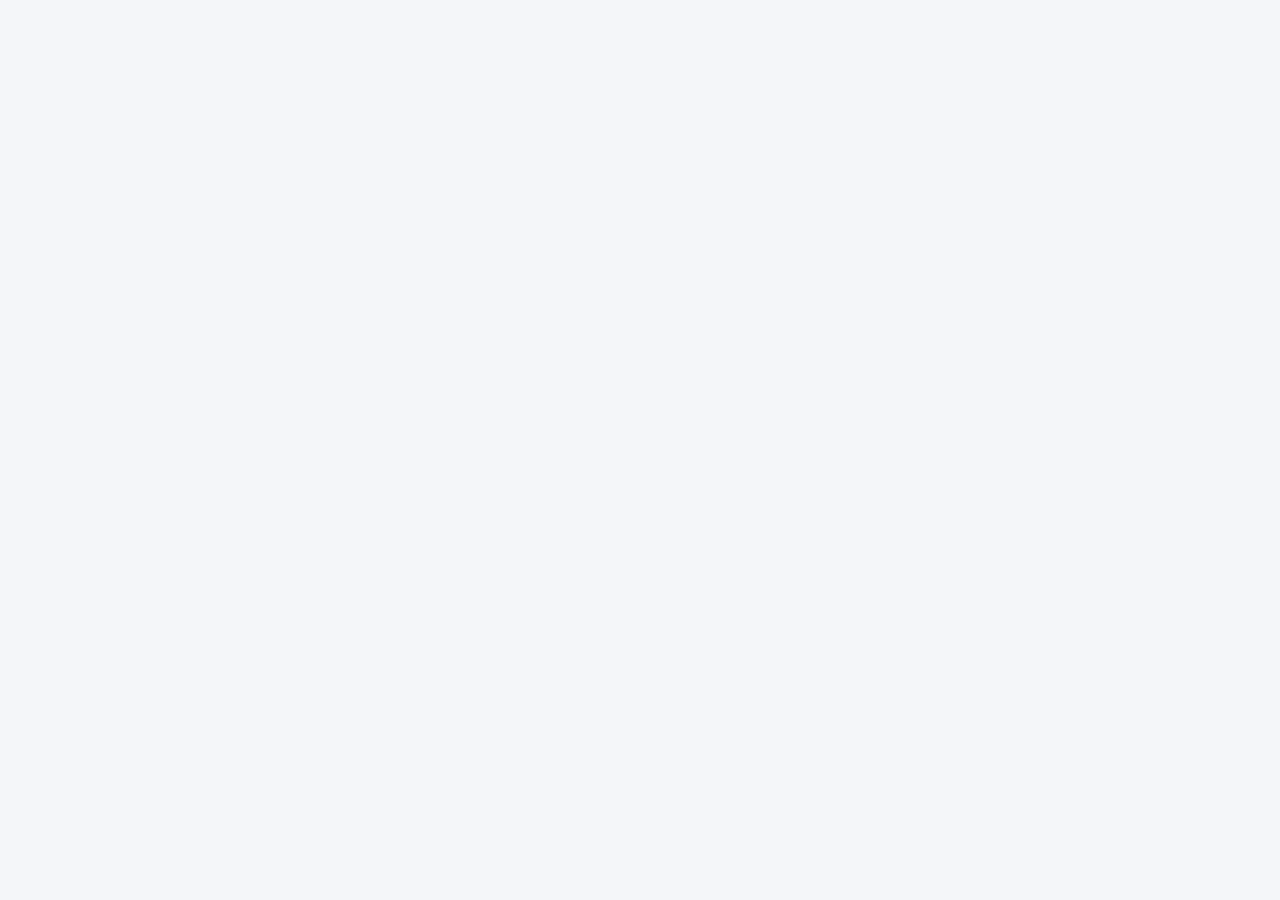
==== admin_dashboard/index.html @ e3b8fd6d "Update index.html" ====
<!DOCTYPE html>
<html lang="zh-TW">
<head>
    <meta charset="UTF-8">
    <link rel="stylesheet" href="../common.css">
    <meta name="viewport" content="width=device-width, initial-scale=1.0">
    <title>大樓巡邏系統 - 雲端電腦後台</title>
    <!-- 引入 html2pdf 庫，用於匯出 PDF 功能 -->
    <script src="https://cdnjs.cloudflare.com/ajax/libs/html2pdf.js/0.10.1/html2pdf.bundle.min.js"></script>
    <script src="https://cdnjs.cloudflare.com/ajax/libs/pdf-lib/1.17.1/pdf-lib.min.js"></script>
    <script src="https://cdnjs.cloudflare.com/ajax/libs/pdf.js/2.16.105/pdf.min.js"></script>
    <script>pdfjsLib.GlobalWorkerOptions.workerSrc = 'https://cdnjs.cloudflare.com/ajax/libs/pdf.js/2.16.105/pdf.worker.min.js';</script>
    <style>
        :root { --primary: #1a73e8; --bg: #f4f6f9; --text: #333; --sidebar: #2c3338; --danger: #dc3545; --warning: #ffc107; --success: #28a745; --info: #17a2b8;}
        body { font-family: 'Segoe UI', Tahoma, Geneva, Verdana, sans-serif; margin: 0; padding: 0; background-color: var(--bg); color: var(--text); display: flex; height: 100vh; overflow: hidden; }
        .sidebar { width: 250px; background-color: var(--sidebar); color: white; display: flex; flex-direction: column; flex-shrink: 0; z-index: 100;}
        .sidebar-header { padding: 20px; font-size: 20px; font-weight: bold; border-bottom: 1px solid #404850; text-align: center; letter-spacing: 1px; }

        /* 🌟 各部門子選單彈出樣式 */
        .dept-submenu { display: none; position: absolute; left: 250px; top: 0; background-color: #2c3338; box-shadow: 4px 4px 15px rgba(0,0,0,0.3); width: 210px; z-index: 1001; border-radius: 0 8px 8px 0; border-left: 3px solid var(--primary); padding: 0; }
        .dept-submenu.active { display: block; animation: fadeInRight 0.2s; }
        .dept-submenu-item { padding: 15px 20px; color: white; cursor: pointer; transition: 0.2s; font-size: 14px; border-bottom: 1px solid #3a4248; display: block; }
        .dept-submenu-item:hover { background-color: var(--primary); }
        @keyframes fadeInRight { from { opacity: 0; transform: translateX(-10px); } to { opacity: 1; transform: translateX(0); } }
        .nav-menu { list-style: none; padding: 0; margin: 0; flex-grow: 1; }
        .nav-item { padding: 15px 20px; cursor: pointer; border-bottom: 1px solid #3a4248; transition: 0.2s; display: flex; align-items: center; gap: 10px; font-size: 15px; }
        .nav-item:hover, .nav-item.active { background-color: var(--primary); color: white; }
        .main-content { flex-grow: 1; display: flex; flex-direction: column; overflow-y: auto; position: relative;}
        .topbar { background: white; padding: 15px 30px; box-shadow: 0 2px 4px rgba(0,0,0,0.05); display: flex; justify-content: space-between; align-items: center; }
        .topbar h2 { margin: 0; font-size: 22px; }
        .content-body { padding: 30px; padding-bottom: 80px;} /* 預留底部空間給手機版導覽列 */
        .stats-grid { display: grid; grid-template-columns: repeat(auto-fit, minmax(220px, 1fr)); gap: 20px; margin-bottom: 25px; }
        .stat-card { background: white; padding: 20px; border-radius: 10px; box-shadow: 0 2px 10px rgba(0,0,0,0.05); border-left: 5px solid var(--primary); position: relative; }
        .stat-card h3 { margin: 0 0 10px 0; font-size: 14px; color: #666; }
        .stat-card .value { font-size: 28px; font-weight: bold; transition: color 0.3s; }
        .card { background: white; border-radius: 10px; box-shadow: 0 2px 10px rgba(0,0,0,0.05); overflow: hidden; margin-bottom: 25px; }
        .card-header { padding: 15px 20px; background: #fff; border-bottom: 1px solid #eee; display: flex; justify-content: space-between; align-items: center; font-weight: bold; font-size: 16px; flex-wrap: wrap; gap: 10px;}
        .tabs { display: flex; border-bottom: 2px solid #ddd; margin-bottom: 20px; }
        .tab-btn { padding: 12px 25px; cursor: pointer; border: none; background: transparent; font-size: 16px; font-weight: bold; color: #666; border-bottom: 3px solid transparent; margin-bottom: -2px; transition: 0.2s; }
        .tab-btn:hover { color: var(--primary); }
        .tab-btn.active { color: var(--primary); border-bottom-color: var(--primary); }
        .tab-content { display: none; animation: fadeIn 0.3s; }
        .tab-content.active { display: block; }
        .btn { padding: 8px 16px; border: none; border-radius: 6px; cursor: pointer; font-size: 14px; font-weight: bold; transition: 0.2s; }
        .btn-primary { background: var(--primary); color: white; }
        .btn-success { background: var(--success); color: white; }
        .btn-danger { background: var(--danger); color: white; }
        .btn-warning { background: var(--warning); color: #333; }
        .btn-info { background: var(--info); color: white; }
        .btn-secondary { background: #6c757d; color: white; }
        .btn:hover { opacity: 0.9; }
        table { width: 100%; border-collapse: collapse; }
        th, td { padding: 14px 20px; text-align: left; border-bottom: 1px solid #eee; font-size: 14px; line-height: 1.5; }
        th { background-color: #f8f9fa; color: #555; font-weight: 600; }
        tr:hover { background-color: #fcfcfc; }
        .badge { padding: 4px 8px; border-radius: 12px; font-size: 12px; font-weight: bold; display: inline-block; white-space: nowrap; }
        .badge-success { background-color: #d4edda; color: #155724; }
        .badge-warning { background-color: #fff3cd; color: #856404; }
        .badge-danger { background-color: #f8d7da; color: #721c24; }
        .badge-info { background-color: #cce5ff; color: #004085; }
        .badge-secondary { background-color: #e2e3e5; color: #383d41; }
        .modal { display: none; position: fixed; top: 0; left: 0; width: 100%; height: 100%; background: rgba(0,0,0,0.5); z-index: 2000; justify-content: center; align-items: center; }
        .modal.active { display: flex; }
        .modal-content { background: white; padding: 25px; border-radius: 10px; width: 700px; max-width: 95%; max-height: 85vh; overflow-y: auto; }
        .form-group { margin-bottom: 15px; }
        .form-group label { display: block; margin-bottom: 6px; font-weight: bold; font-size: 14px; }
        .form-control { width: 100%; padding: 10px; border: 1px solid #ccc; border-radius: 6px; box-sizing: border-box; font-size: 14px; }
        .form-control:read-only { background-color: #e9ecef; cursor: not-allowed; }
        .point-input-row { display: flex; gap: 8px; margin-bottom: 10px; align-items: center; transition: all 0.3s ease; }
        .view-section { display: none; animation: fadeIn 0.3s; }
        .view-section.active { display: block; }
        @keyframes fadeIn { from { opacity: 0; transform: translateY(10px); } to { opacity: 1; transform: translateY(0); } }
        .live-indicator { position: absolute; top: 20px; right: 20px; width: 10px; height: 10px; background-color: #28a745; border-radius: 50%; box-shadow: 0 0 8px #28a745; animation: pulse 1.5s infinite; }
        @keyframes pulse { 0% { opacity: 1; } 50% { opacity: 0.3; } 100% { opacity: 1; } }

        /* 🌟 個人選單樣式 */
        .profile-trigger { cursor: pointer; font-weight: bold; color: var(--primary); font-size: 15px; padding: 8px 12px; border-radius: 8px; background: #e8f0fe; transition: 0.2s; user-select: none;}
        .profile-trigger:hover { background: #d2e3fc; }
        .profile-dropdown-content { display: none; position: absolute; top: 60px; right: 30px; background: white; box-shadow: 0 4px 15px rgba(0,0,0,0.15); border-radius: 8px; padding: 10px; width: 150px; z-index: 1000; border: 1px solid #eee;}
        .profile-dropdown-content.active { display: block; animation: fadeIn 0.2s; }

        /* 🌟 手機版樣式 */
        .mobile-bottom-nav { display: none; }
        
        @media (max-width: 768px) {
            .sidebar { display: none !important; }
            .topbar { padding: 15px; }
            .topbar h2 { font-size: 18px; }
            .content-body { padding: 10px; padding-bottom: 70px; }
            .profile-dropdown-content { right: 15px; top: 65px; }
            .mobile-bottom-nav .nav-item { position: relative; } /* 確保紅點定位正確 */
            .nav-badge { position: absolute; top: 2px; right: 15%; background: var(--danger); color: white; font-size: 10px; font-weight: bold; padding: 2px 5px; border-radius: 10px; box-shadow: 0 1px 3px rgba(0,0,0,0.3); z-index: 10; line-height: 1; }

            /* 隱藏電腦版專屬功能 */
            #view-dashboard, #view-management, #view-users, #view-delete-logs { display: none !important; }
            .pc-only { display: none !important; }

            /* 手機版底部導覽列 */
            .mobile-bottom-nav { display: flex; justify-content: space-around; background: white; position: fixed; bottom: 0; left: 0; width: 100%; box-shadow: 0 -2px 10px rgba(0,0,0,0.1); z-index: 1000; padding: 10px 0; }
            .mobile-bottom-nav .nav-item { flex: 1; text-align: center; border: none; padding: 5px; flex-direction: column; gap: 5px; font-size: 12px; color: #666; cursor: pointer; }
            .mobile-bottom-nav .nav-item.active { color: var(--primary); font-weight: bold; background: transparent; }

            /* 手機版表格卡片化 (針對通知與助理需求) */
            table, thead, tbody, th, td, tr { display: block; width: 100%; box-sizing: border-box; }
            thead tr { display: none; }
            tr { margin-bottom: 15px; border: 1px solid #ddd; border-radius: 8px; padding: 10px; background: white; box-shadow: 0 2px 5px rgba(0,0,0,0.05); }
            td { border: none; border-bottom: 1px dashed #eee; position: relative; padding: 10px 0 10px 85px; text-align: left; }
            td:last-child { border-bottom: none; padding: 15px 0 5px 0; text-align: center; }
            td::before { position: absolute; top: 12px; left: 0; width: 75px; font-weight: bold; color: var(--primary); font-size: 13px; }

            #view-notices td:nth-of-type(1)::before { content: "內容 :"; }
            #view-notices td:nth-of-type(2)::before { content: "期限 :"; }
            #view-notices td:nth-of-type(3)::before { content: "部門 :"; }
            #view-notices td:nth-of-type(4)::before { content: "操作 :"; }

            #view-assistant td:nth-of-type(1)::before { content: "單號 :"; }
            #view-assistant td:nth-of-type(2)::before { content: "地點 :"; }
            #view-assistant td:nth-of-type(3)::before { content: "說明 :"; }
            #view-assistant td:nth-of-type(4)::before { content: "時間 :"; }
            #view-assistant td:nth-of-type(5)::before { content: "狀態 :"; }
            #view-assistant td:nth-of-type(6)::before { content: "操作 :"; }
        }
        tr { page-break-inside: avoid !important; }
        .avoid-break { page-break-inside: avoid !important; }
    </style>
</head>
<body onclick="closeProfileMenu(event)">

    <!-- 電腦版側邊欄 -->
    <div class="sidebar" id="sidebarContainer" style="display: none;">
        <div class="sidebar-header">🏢 雲端物業後台</div>
        <ul class="nav-menu">
            <li class="nav-item active" onclick="window.switchAdminView('view-dashboard', this)">📊 即時儀表板</li>
            <li class="nav-item" onclick="window.switchAdminView('view-management', this)">🗺️ 路線與點位管理</li>
            <li class="nav-item" onclick="window.switchAdminView('view-users', this)">👥 人員與權限管理</li>
            <li class="nav-item" onclick="window.openManualIssueModal()">📝 手動派發工單</li>
            <li class="nav-item" onclick="window.switchAdminView('view-notices', this)">📢 特別事項通知發布</li>
            <li class="nav-item" onclick="window.switchAdminView('view-assistant', this)">🔔 物業助理需求通知</li>
            <li class="nav-item" onclick="window.switchAdminView('view-delete-logs', this)">🗑️ 刪除操作紀錄</li>
            <li class="nav-item" onclick="window.toggleDeptMenu(event)" style="position: relative; justify-content: space-between; overflow: visible;">
                <div style="display:flex; align-items:center; gap:10px;">🚪 各部門系統入口</div>
                <span id="deptArrow" style="font-size: 12px; transition: 0.2s;">▶</span>
                
                <div id="deptSubMenu" class="dept-submenu">
                    <div class="dept-submenu-item" onclick="event.stopPropagation(); window.open('../assist-5x9k2/', '_blank')">📋 物業助理派單系統</div>
                    <div class="dept-submenu-item" onclick="event.stopPropagation(); window.open('../engineering/', '_blank')">🔧 工程部派單後台</div>
                    <div class="dept-submenu-item" onclick="event.stopPropagation(); window.open('../cleaning/', '_blank')">🧹 清潔部派單後台</div>
                </div>
            </li>
        </ul>
        <div style="padding: 20px; font-size: 12px; color: #888; text-align: center;"><p>系統版本 v13.6 (響應防護版)</p></div>
    </div>

    <!-- 手機版底部導覽列 -->
    <div class="mobile-bottom-nav">
        <div class="nav-item" onclick="window.openManualIssueModal()">📝<br>發單</div>
        <div class="nav-item active" onclick="window.switchAdminView('view-mobile-home', this)">🏠<br>各部連結</div>
        <div class="nav-item" onclick="window.switchAdminView('view-notices', this)">📢<br>特別事項</div>
        <div class="nav-item" onclick="window.switchAdminView('view-assistant', this)">
            🔔<br>助理需求
            <span id="assistantBadge" class="nav-badge" style="display:none;">0</span>
        </div>
    </div>

    <div class="main-content" id="mainContentContainer" style="display: none;">
        <div class="topbar">
            <h2 id="topbarTitle">總覽儀表板 <span class="pc-only" style="font-size: 12px; color: var(--success); font-weight: normal; margin-left: 10px;">🟢 即時連線中</span></h2>
            <div style="display: flex; align-items: center; gap: 15px;">
                <span id="clock" class="pc-only" style="font-size: 14px; color: #666;"></span>
                <button class="btn btn-primary pc-only" style="padding: 6px 12px; font-size: 13px; margin:0;" onclick="window.openManualIssueModal()">📝 快速發單</button>
                <button class="btn btn-success pc-only" style="padding: 6px 12px; font-size: 13px; margin:0;" onclick="window.refreshCurrentView()">🔄 刷新</button>
                
                <!-- 🌟 新增：個人下拉選單 -->
                <div style="position: relative;">
                    <div id="currentUserDisplay" class="profile-trigger" onclick="window.toggleProfileMenu(event)"></div>
                    <div id="profileMenu" class="profile-dropdown-content">
                        <button class="btn btn-info" style="width: 100%; margin-bottom: 8px; font-size: 14px;" onclick="window.openIssuedWorkOrdersModal()">📤 已發工單</button>
                        <button class="btn btn-warning" style="width: 100%; margin-bottom: 8px; font-size: 14px;" onclick="window.openSelfPasswordModal()">🔑 更改密碼</button>
                        <button class="btn btn-danger" style="width: 100%; margin: 0; font-size: 14px;" onclick="window.performLogout()">🚪 登出系統</button>
                    </div>
                </div>
            </div>
        </div>

        <div class="content-body">
            
            <!-- 📱 手機版專屬：主頁 (各部門跳轉) -->
            <div id="view-mobile-home" class="view-section">
                <div class="card" style="text-align: center;">
                    <h3 style="margin-top:0; color: var(--primary);">跳轉至各部門系統</h3>
                    <button class="btn btn-primary" style="padding: 15px; font-size: 16px; margin-bottom: 15px;" onclick="window.open('../assist-5x9k2/', '_blank')">📋 物業助理派單系統</button>
                    <button class="btn btn-info" style="padding: 15px; font-size: 16px; margin-bottom: 15px;" onclick="window.open('../engineering/', '_blank')">🔧 工程部派單後台</button>
                    <button class="btn btn-warning" style="padding: 15px; font-size: 16px; margin-bottom: 0;" onclick="window.open('../cleaning/', '_blank')">🧹 清潔部派單後台</button>
                </div>
            </div>

            <!-- 視圖 1：總覽儀表板 -->
            <div id="view-dashboard" class="view-section active">
                <div class="stats-grid">
                    <div class="stat-card" style="border-left-color: var(--primary);"><div class="live-indicator"></div><h3>總任務數</h3><div class="value" id="statTotal">0</div></div>
                    <div class="stat-card" style="border-left-color: var(--success);"><div class="live-indicator"></div><h3>正常完成任務</h3><div class="value" id="statCompleted">0</div></div>
                    <div class="stat-card" style="border-left-color: var(--danger);"><div class="live-indicator"></div><h3>⚠️ 異常跳過點位數</h3><div class="value" id="statSkipped" style="color: var(--danger);">0</div></div>
                    <div class="stat-card" style="border-left-color: var(--info);"><div class="live-indicator"></div><h3>📢 異常報事總數</h3><div class="value" id="statIncidents" style="color: var(--info);">0</div></div>
                </div>
                
                <div class="card">
                    <div class="card-header" style="flex-direction: column; align-items: stretch; gap: 15px;">
                        <div style="display: flex; justify-content: space-between; align-items: center; flex-wrap: wrap; gap: 10px;">
                            <h3 style="margin: 0;">🛡️ 巡邏任務即時監控列表</h3>
                            <div style="display: flex; align-items: center; gap: 10px;">
                                <!-- 🌟 批次封面 PDF 編輯器觸發區 -->
                                <div style="background: #e8f0fe; padding: 5px 10px; border-radius: 6px; border: 1px solid #d2e3fc; display: flex; align-items: center; gap: 8px;">
                                    <span style="font-size: 13px; font-weight: bold; color: var(--primary);">📎 封面(PDF):</span>
                                    <button type="button" class="btn btn-primary" style="padding: 5px 10px; font-size: 12px; margin: 0;" onclick="window.triggerPdfSelect()">📁 選擇並編輯</button>
                                    <span class="pdf-status-text" style="font-size: 12px; color: #666; font-weight: bold;">尚未選擇</span>
                                    <button type="button" class="btn btn-danger btn-clear-pdf" style="display:none; padding: 4px 8px; font-size: 11px; margin: 0;" onclick="window.clearCoverPdf()">❌ 移除</button>
                                </div>
                                <button id="batchExportBtn" class="btn btn-info" style="margin:0;" onclick="window.batchExportTasks()">📥 批次合併匯出</button>
                            </div>
                        </div>
                        <div style="background: #f8f9fa; padding: 15px; border-radius: 8px; display: flex; gap: 10px; flex-wrap: wrap; align-items: center; border: 1px solid #eee;">
                            <div style="flex: 1; min-width: 140px;">
                                <label style="font-size: 12px; color: #666; font-weight: bold; margin-bottom:4px; display:block;">🔍 關鍵字搜尋</label>
                                <input type="text" id="taskFilterKeyword" class="form-control" placeholder="保全姓名、路線名稱..." onkeyup="window.applyTaskFilters()" style="padding: 8px;">
                            </div>
                            <div style="flex: 1; min-width: 120px;">
                                <label style="font-size: 12px; color: #666; font-weight: bold; margin-bottom:4px; display:block;">📅 開始日期</label>
                                <input type="date" id="taskFilterStartDate" class="form-control" onchange="window.applyTaskFilters()" style="padding: 8px;">
                            </div>
                            <div style="flex: 1; min-width: 120px;">
                                <label style="font-size: 12px; color: #666; font-weight: bold; margin-bottom:4px; display:block;">📅 結束日期</label>
                                <input type="date" id="taskFilterEndDate" class="form-control" onchange="window.applyTaskFilters()" style="padding: 8px;">
                            </div>
                            <div style="flex: 1; min-width: 110px;">
                                <label style="font-size: 12px; color: #666; font-weight: bold; margin-bottom:4px; display:block;">📌 任務狀態</label>
                                <select id="taskFilterStatus" class="form-control" onchange="window.applyTaskFilters()" style="padding: 8px;">
                                    <option value="all">全部狀態</option>
                                    <option value="completed">✅ 已完成</option>
                                    <option value="incomplete">⏳ 執行中</option>
                                </select>
                            </div>
                            <div style="display: flex; align-items: flex-end; margin-top: 18px;">
                                <button class="btn btn-secondary" onclick="window.clearTaskFilters()" style="padding: 9px 15px; margin:0;">🔄 重設</button>
                            </div>
                        </div>
                    </div>
                    <table>
                        <thead>
                            <tr>
                                <th style="width: 4%; text-align: center;"><input type="checkbox" id="selectAllTasks" onclick="window.toggleAllTasks(this)" style="transform: scale(1.3); cursor: pointer;"></th>
                                <th style="width: 16%;">路線名稱</th>
                                <th style="width: 12%;">巡邏人員</th>
                                <th style="width: 18%;">實際開始時間</th>
                                <th style="width: 10%;">進度</th>
                                <th style="width: 20%;">異常狀態</th>
                                <th style="width: 10%;">狀態</th>
                                <th style="width: 10%;">操作</th>
                            </tr>
                        </thead>
                        <tbody id="taskTableBody"></tbody>
                    </table>
                </div>
            </div>

            <!-- 視圖 2：路線與點位管理 -->
            <div id="view-management" class="view-section">
                <div class="tabs">
                    <button class="tab-btn active" onclick="window.switchTab('tab-routes', this)">🗺️ 巡邏路線管理</button>
                    <button class="tab-btn" onclick="window.switchTab('tab-points', this)">📍 基礎點位庫管理</button>
                </div>

                <div id="tab-routes" class="tab-content active">
                    <div class="card">
                        <div class="card-header">
                            <div style="display: flex; align-items: center; gap: 10px;">
                                現有巡邏路線
                                <input type="text" id="routeFilterKeyword" class="form-control" placeholder="🔍 搜尋路線名稱..." onkeyup="window.applyRouteFilter()" style="padding: 6px; width: 200px; margin-bottom: 0;">
                            </div>
                            <div style="display: flex; gap: 8px;">
                                <input type="file" id="importRouteFile" style="display:none;" accept=".json" onchange="window.handleImportRoutes(event)">
                                <button class="btn btn-info" onclick="document.getElementById('importRouteFile').click()">📥 匯入路線</button>
                                <button class="btn btn-warning" onclick="window.exportRoutesBackup()">📤 備份路線</button>
                                <button class="btn btn-primary" onclick="window.openRouteModal()">➕ 新增路線</button>
                            </div>
                        </div>
                        <table>
                            <thead>
                                <tr>
                                    <th style="width: 5%; cursor: pointer;" onclick="window.sortRoutes('order')">排序 <span id="sort-route-order">▲</span></th>
                                    <th style="width: 15%; cursor: pointer;" onclick="window.sortRoutes('name')">路線名稱 <span id="sort-route-name"></span></th>
                                    <th style="width: 8%;">狀態</th>
                                    <th style="width: 10%;">點位數</th><th style="width: 45%;">巡邏點列表 (含獨立限時)</th><th style="width: 17%;">操作</th>
                                </tr>
                            </thead>
                            <tbody id="routesTableBody"></tbody>
                        </table>
                    </div>
                </div>

                <div id="tab-points" class="tab-content">
                    <div class="card">
                        <div class="card-header">
                            <div style="display: flex; align-items: center; gap: 10px;">
                                基礎巡邏點位資料庫
                                <input type="text" id="pointFilterKeyword" class="form-control" placeholder="🔍 搜尋樓層或名稱..." onkeyup="window.applyPointFilter()" style="padding: 6px; width: 200px; margin-bottom: 0;">
                            </div>
                            <button class="btn btn-primary" onclick="window.openPointModal()">➕ 新增巡邏點</button>
                        </div>
                        <div style="padding: 15px; background: #fff3cd; color: #856404; font-size: 13px; border-bottom: 1px solid #eee;">
                            💡 提示：請先在此處建立大樓所有的巡邏地點。建立後，即可在「巡邏路線管理」中組合路線。
                        </div>
                        <table>
                            <thead>
                                <tr>
                                    <th style="width: 25%; cursor: pointer;" onclick="window.sortPoints('floor')">樓層 / 區域 <span id="sort-point-floor"></span></th>
                                    <th style="width: 25%; cursor: pointer;" onclick="window.sortPoints('name')">位置名稱 <span id="sort-point-name"></span></th>
                                    <th style="width: 35%;">已綁定晶片 ID (UID)</th><th style="width: 15%;">操作</th>
                                </tr>
                            </thead>
                            <tbody id="pointsTableBody"></tbody>
                        </table>
                    </div>
                </div>
            </div>

            <!-- 視圖 3：人員管理 -->
            <div id="view-users" class="view-section">
                <div class="card">
                    <div class="card-header">
                        <div>巡邏人員與權限管理</div>
                        <button class="btn btn-primary" onclick="window.openUserModal()">➕ 新增人員</button>
                    </div>
                    <div style="background: #f8f9fa; padding: 15px; border-radius: 8px; margin-bottom: 15px; display: flex; gap: 10px; flex-wrap: wrap; align-items: center; border: 1px solid #eee;">
                        <div style="flex: 1; min-width: 140px;">
                            <label style="font-size: 12px; color: #666; font-weight: bold; margin-bottom:4px; display:block;">🔍 搜尋帳號或姓名</label>
                            <input type="text" id="userFilterKeyword" class="form-control" placeholder="輸入關鍵字..." onkeyup="window.loadUsersData()" style="padding: 8px;">
                        </div>
                        <div style="flex: 1; min-width: 130px;">
                            <label style="font-size: 12px; color: #666; font-weight: bold; margin-bottom:4px; display:block;">📌 篩選權限等級</label>
                            <select id="userFilterRole" class="form-control" onchange="window.loadUsersData()" style="padding: 8px;">
                                <option value="all">全部等級</option>
                                <option value="admin">最高管理員</option>
                                <option value="sub_admin">二級管理員</option>
                                <option value="engineering">工程部人員</option>
                                <option value="cleaning">清潔部人員</option>
                                <option value="assistant">物業助理</option>
                                <option value="user">一般巡邏員</option>
                            </select>
                        </div>
                        <div style="display: flex; align-items: flex-end; margin-top: 18px;">
                            <button class="btn btn-secondary" onclick="document.getElementById('userFilterKeyword').value=''; document.getElementById('userFilterRole').value='all'; window.loadUsersData();" style="padding: 9px 15px; margin:0;">🔄 重設</button>
                        </div>
                    </div>
                    <div style="padding: 15px; background: #e2e3e5; color: #383d41; font-size: 13px; border-bottom: 1px solid #eee;">
                        💡 提示：最高管理員可強制重設他人密碼，請點擊「編輯」並直接輸入新密碼即可。
                    </div>
                    <table>
                        <thead><tr><th>帳號</th><th>姓名</th><th>密碼</th><th>權限等級</th><th>操作</th></tr></thead>
                        <tbody id="usersTableBody"></tbody>
                    </table>
                </div>
            </div>
            
            <div id="view-delete-logs" class="view-section">
                <div class="card">
                    <div class="card-header">🗑️ 系統刪除稽核軌跡 (Audit Trail)</div>
                    <table>
                        <thead><tr><th>刪除時間</th><th>操作人員</th><th>刪除項目類型</th><th>被刪除資料內容</th></tr></thead>
                        <tbody id="deleteLogsTableBody"></tbody>
                    </table>
                </div>
            </div>
            
            <!-- 視圖：特別事項通知 -->
            <div id="view-notices" class="view-section">
                <div class="card">
                    <div class="card-header">
                        <div>📢 跨部門每日注意事項 / 特別通知</div>
                        <button class="btn btn-primary" onclick="window.openNoticeModal()">➕ 新增通知</button>
                    </div>
                    <div style="background: #f8f9fa; padding: 15px; border-radius: 8px; margin-bottom: 15px; display: flex; gap: 10px; align-items: center; border: 1px solid #eee;">
                        <div style="flex: 1; max-width: 200px;">
                            <label style="font-size: 12px; color: #666; font-weight: bold; margin-bottom:4px; display:block;">📌 篩選通知狀態</label>
                            <select id="noticeFilterStatus" class="form-control" onchange="window.loadNoticesData()" style="padding: 8px;">
                                <option value="all">全部通知</option>
                                <option value="active">🟢 生效中</option>
                                <option value="expired">⚪ 未生效 / 已過期</option>
                            </select>
                        </div>
                    </div>
                    <table>
                        <thead><tr><th style="width: 45%;">通知內容</th><th style="width: 20%;">有效期限</th><th style="width: 20%;">目標部門</th><th style="width: 15%;">操作</th></tr></thead>
                        <tbody id="noticesTableBody"></tbody>
                    </table>
                </div>
            </div>

            <!-- 視圖：物業助理需求通知 -->
            <div id="view-assistant" class="view-section">
                <div class="card">
                    <div class="card-header">🔔 物業助理需求通知 (管理部專屬)</div>
                    <table>
                        <thead>
                            <tr>
                                <th style="width: 12%;">單號</th>
                                <th style="width: 15%;">發生地點</th>
                                <th style="width: 38%;">需求說明與照片</th>
                                <th style="width: 15%;">提報時間</th>
                                <th style="width: 10%;">狀態</th>
                                <th style="width: 10%;">操作</th>
                            </tr>
                        </thead>
                        <tbody id="assistantRequestsTableBody"></tbody>
                    </table>
                </div>
            </div>

        </div> <!-- content-body end -->
    </div> <!-- main-content end -->

    <!-- ================== 彈窗 Modal 區塊 ================== -->
    <!-- 新增與編輯特別事項通知 -->
    <div id="noticeModal" class="modal">
        <div class="modal-content" style="width:500px;">
            <h3 id="noticeModalTitle" style="color:var(--primary); margin-top:0;">📢 發布特別事項通知</h3>
            <input type="hidden" id="editNoticeId">
            <div class="form-group">
                <label>通知內容</label>
                <textarea id="noticeTextInput" class="form-control" rows="3" placeholder="例如：明日A棟將停水，請注意水塔儲水量..."></textarea>
            </div>
            <div class="form-group" style="display:flex; gap:10px;">
                <div style="flex:1;"><label>生效日期</label><input type="date" id="noticeStartDate" class="form-control"></div>
                <div style="flex:1;"><label>結束日期</label><input type="date" id="noticeEndDate" class="form-control"></div>
            </div>
            <div class="form-group">
                <label>發布目標部門 (可複選)</label>
                <div style="display: flex; gap: 15px; flex-wrap: wrap; background:#f8f9fa; padding:15px; border-radius:6px; border:1px solid #eee;">
                    <label style="cursor:pointer;"><input type="checkbox" class="notice-dept-chk" value="工程部" checked> 🔧 工程部</label>
                    <label style="cursor:pointer;"><input type="checkbox" class="notice-dept-chk" value="清潔部" checked> 🧹 清潔部</label>
                    <label style="cursor:pointer;"><input type="checkbox" class="notice-dept-chk" value="管理部"> 💼 管理部</label>
                    <label style="cursor:pointer;"><input type="checkbox" class="notice-dept-chk" value="物業助理"> 📋 物業助理</label>
                    <label style="cursor:pointer;"><input type="checkbox" class="notice-dept-chk" value="全體"> 🌍 全體巡邏員(手機前台)</label>
                </div>
            </div>
            <div style="display: flex; gap: 10px; margin-top: 20px;">
                <button class="btn btn-success" style="flex: 1;" onclick="window.saveNotice()">發布通知</button>
                <button class="btn btn-secondary" style="flex: 1;" onclick="window.closeModal('noticeModal')">取消</button>
            </div>
        </div>
    </div>

    <!-- 任務詳細報表 -->
    <div id="taskDetailModal" class="modal">
        <div class="modal-content" style="width: 800px;">
            <h3 id="taskDetailTitle">任務詳細資訊</h3>
            <div style="margin-bottom: 15px; padding: 12px; background: #e8f0fe; border-radius: 8px; border: 1px solid #d2e3fc;">
                <label style="font-size: 14px; font-weight: bold; color: var(--primary); display:block; margin-bottom:5px;">📎 附加自訂封面 PDF</label>
                <div style="display: flex; align-items: center; gap: 10px;">
                    <button type="button" class="btn btn-primary" style="padding: 8px 15px; font-size: 13px; margin: 0;" onclick="window.triggerPdfSelect()">📁 選擇檔案並編輯</button>
                    <span class="pdf-status-text" style="font-size: 13px; color: #666; font-weight: bold;">尚未選擇</span>
                    <button type="button" class="btn btn-danger btn-clear-pdf" style="display:none; padding: 8px 12px; font-size: 12px; margin: 0;" onclick="window.clearCoverPdf()">❌ 移除</button>
                </div>
            </div>
            <div id="taskExportArea">
                <div id="taskDetailContent"></div>
            </div>
            <div style="display: flex; gap: 10px; margin-top: 15px;">
                <button class="btn btn-info" style="flex: 1;" onclick="window.exportTaskToPDF()">📄 匯出成 PDF</button>
                <button class="btn btn-primary" style="flex: 1;" onclick="window.closeModal('taskDetailModal')">關閉視窗</button>
            </div>
        </div>
    </div>
    
    <!-- 轉派工單 -->
    <div id="dispatchModal" class="modal">
        <div class="modal-content" style="width:500px;">
            <h3 style="color: var(--primary);">📤 轉派異常報事</h3>
            <p style="font-size:13px; color:#666; margin-top:-10px;">回報地點：<strong id="dispatchLocation"></strong></p>
            <div class="form-group">
                <label>轉派至哪個部門？</label>
                <select id="dispatchDept" class="form-control">
                    <option value="工程部">🔧 工程部</option>
                    <option value="清潔部">🧹 清潔部</option>
                </select>
            </div>
            <div class="form-group">
                <label>工單內容說明 (可補充修改)</label>
                <textarea id="dispatchText" class="form-control" rows="4"></textarea>
            </div>
            <div style="display: flex; gap: 10px; margin-top: 20px;">
                <button class="btn btn-success" style="flex: 1;" onclick="window.submitWorkOrder()">建立工單</button>
                <button class="btn btn-danger" style="flex: 1;" onclick="window.closeModal('dispatchModal')">取消</button>
            </div>
        </div>
    </div>

    <!-- 手動發單彈窗 -->
    <div id="manualIssueModal" class="modal">
        <div class="modal-content" style="width:500px;">
            <h3 style="color: var(--primary); margin-top:0;">📝 新增派發工單</h3>
            <div class="form-group">
                <label>目標部門</label>
                <select id="manualIssueDept" class="form-control">
                    <option value="管理部">💼 管理部 (助理需求)</option>
                    <option value="工程部">🔧 工程部</option>
                    <option value="清潔部">🧹 清潔部</option>
                </select>
            </div>
            <div class="form-group">
                <label>地點</label>
                <input type="text" id="manualIssueLocation" class="form-control" placeholder="請輸入發生地點">
            </div>
            <div class="form-group">
                <label>📸 拍攝或上傳相片 (可選)</label>
                <input type="file" id="manualIssuePhoto" accept="image/*" capture="environment" class="form-control" onchange="window.handleManualPhoto(event)">
                <img id="manualIssuePreview" style="display:none; width:100%; max-height:150px; object-fit:contain; margin-top:10px; border-radius:6px; border:1px solid #ccc;">
            </div>
            <div class="form-group">
                <label>📝 需求 / 異常內容說明</label>
                <textarea id="manualIssueText" class="form-control" rows="3" placeholder="請詳細描述需求..."></textarea>
            </div>
            <div style="display: flex; gap: 10px; margin-top: 20px;">
                <button class="btn btn-success" style="flex: 1;" onclick="window.submitManualIssue()">送出工單</button>
                <button class="btn btn-danger" style="flex: 1;" onclick="window.closeModal('manualIssueModal')">取消</button>
            </div>
        </div>
    </div>

    <!-- 結案備註選擇彈窗 -->
    <div id="completeActionModal" class="modal">
        <div class="modal-content" style="width:400px; text-align:center;">
            <h3 style="color: var(--success); margin-top:0;">✅ 完成需求</h3>
            <p style="color:#666; font-size:14px;">此單號已處理完畢，您要加入結案備註嗎？</p>
            <input type="hidden" id="completingOrderId">
            <textarea id="completionRemarkInput" class="form-control" rows="3" placeholder="(選填) 請輸入結案備註..." style="margin-bottom:15px;"></textarea>
            <div style="display: flex; flex-direction: column; gap: 10px;">
                <button class="btn btn-success" style="padding:12px; font-size:15px;" onclick="window.executeCompleteRequest(true)">📝 加上備註並完成</button>
                <button class="btn btn-primary" style="padding:12px; font-size:15px;" onclick="window.executeCompleteRequest(false)">⚡ 直接完成 (不加備註)</button>
                <button class="btn btn-secondary" style="padding:12px; font-size:15px;" onclick="window.closeModal('completeActionModal')">❌ 取消返回</button>
            </div>
        </div>
    </div>

    <div id="pointModal" class="modal">
        <div class="modal-content" style="width:500px;">
            <h3 id="pointModalTitle">新增巡邏點位</h3>
            <input type="hidden" id="editPointId">
            <div class="form-group">
                <label>樓層 / 區域</label>
                <input type="text" id="pointModalFloor" class="form-control" placeholder="例如：A棟 1F" list="floorDatalist">
                <datalist id="floorDatalist"></datalist>
                <div id="quickFloorKeywords" style="margin-top: 8px; display: flex; gap: 6px; flex-wrap: wrap; align-items: center;"></div>
            </div>
            <div class="form-group"><label>位置名稱</label><input type="text" id="pointModalName" class="form-control" placeholder="例如：迎賓大廳"></div>
            <div class="form-group"><label>晶片 ID (UID) - 可選</label><input type="text" id="pointModalUid" class="form-control" placeholder="留空可由前台手機 APP 綁定"></div>
            <div style="display: flex; gap: 10px; margin-top: 20px;">
                <button class="btn btn-success" style="flex: 1;" onclick="window.savePoint()">儲存至雲端</button>
                <button class="btn btn-danger" style="flex: 1;" onclick="window.closeModal('pointModal')">取消</button>
            </div>
        </div>
    </div>

    <div id="routeModal" class="modal">
        <div class="modal-content" style="width:750px;">
            <h3 id="routeModalTitle">新增巡邏路線</h3>
            <input type="hidden" id="editRouteId">
            <div class="form-group"><label>路線名稱</label><input type="text" id="routeModalName" class="form-control" placeholder="例如：C棟 地下停車場巡視"></div>
            <div class="form-group" style="display: flex; gap: 15px;">
                <div style="flex: 1;"><label>顯示順序</label><input type="number" id="routeModalOrder" class="form-control" value="1"></div>
                <div style="flex: 1.2;"><label>統一點位限時 (分，0為無)</label><input type="number" id="routeModalGlobalInterval" class="form-control" value="0" min="0" placeholder="未設獨立限時將套用此值"></div>
                <div style="flex: 1; display: flex; align-items: center; padding-top: 20px;">
                    <label style="display: flex; align-items: center; gap: 8px; cursor: pointer;">
                        <input type="checkbox" id="routeModalActive" style="width: 18px; height: 18px;" checked>
                        <span style="font-weight: bold; color: var(--primary);">是否啟用</span>
                    </label>
                </div>
            </div>
            <div class="form-group">
                <label style="display: flex; justify-content: space-between; margin-top: 10px;">
                    <span>設定巡邏點與順序</span>
                    <span style="font-size: 12px; font-weight: normal; color: #666;">*修改編號可自動排序，限時設為0表示無限制</span>
                </label>
                <div id="pointsInputContainer"></div>
                <button type="button" class="btn btn-warning" style="width: 100%; margin-top: 10px;" onclick="window.addPointInputRow()">➕ 從資料庫加入巡邏點</button>
            </div>
            <div style="display: flex; gap: 10px; margin-top: 20px;">
                <button class="btn btn-success" style="flex: 1;" onclick="window.saveRoute()">儲存路線</button>
                <button class="btn btn-danger" style="flex: 1;" onclick="window.closeModal('routeModal')">取消</button>
            </div>
        </div>
    </div>

    <div id="userModal" class="modal">
        <div class="modal-content" style="width:500px;">
            <h3 id="userModalTitle">新增巡邏人員帳號</h3>
            <input type="hidden" id="editOriginalUsername">
            <div class="form-group"><label>登入帳號 (Username)</label><input type="text" id="userModalUsername" class="form-control" placeholder="不可重複 (設定後無法修改)"></div>
            <div class="form-group"><label>姓名 (顯示名稱)</label><input type="text" id="userModalName" class="form-control"></div>
            <div class="form-group"><label>登入密碼</label><input type="text" id="userModalPassword" class="form-control"></div>
            <div class="form-group">
                <label>權限等級</label>
                <select id="userModalRole" class="form-control">
                    <option value="user">一般巡邏員 (手機前台用)</option>
                    <option value="assistant">物業助理 (專屬派單系統)</option>
                    <option value="engineering">工程部人員 (專屬派單後台)</option>
                    <option value="cleaning">清潔部人員 (專屬派單後台)</option>
                    <option value="sub_admin">二級管理員 (電腦後台部分權限)</option>
                    <option value="admin">最高管理員 (電腦後台全權限)</option>
                </select>
            </div>
            <div style="display: flex; gap: 10px; margin-top: 20px;">
                <button class="btn btn-success" style="flex: 1;" onclick="window.saveUser()">儲存帳號</button>
                <button class="btn btn-danger" style="flex: 1;" onclick="window.closeModal('userModal')">取消</button>
            </div>
        </div>
    </div>

    <div id="selfPasswordModal" class="modal">
        <div class="modal-content" style="width:400px;">
            <h3>更改個人密碼</h3>
            <div class="form-group"><label>目前的舊密碼</label><input type="password" id="selfOldPassword" class="form-control"></div>
            <div class="form-group"><label>設定新密碼</label><input type="password" id="selfNewPassword" class="form-control"></div>
            <div class="form-group"><label>再次確認新密碼</label><input type="password" id="selfConfirmPassword" class="form-control"></div>
            <div style="display: flex; gap: 10px; margin-top: 20px;">
                <button class="btn btn-success" style="flex: 1;" onclick="window.saveSelfPassword()">確認更新</button>
                <button class="btn btn-danger" style="flex: 1;" onclick="window.closeModal('selfPasswordModal')">取消</button>
            </div>
        </div>
    </div>
    
    <!-- 已發工單追蹤 Modal -->
    <div id="issuedWorkOrdersModal" class="modal">
        <div class="modal-content" style="width: 800px;">
            <h3 style="color: var(--info); margin-top:0;">📤 已發出的工單追蹤</h3>
            <p style="font-size:13px; color:#666; margin-top:-10px;">這裡顯示從系統轉派給工程部或清潔部的所有工單處理進度。</p>
            <div style="max-height: 400px; overflow-y: auto; border: 1px solid #eee; border-radius: 8px;">
                <table style="width:100%; border-collapse:collapse; text-align:left; font-size:13px;">
                    <thead style="background: #f0f2f5; position: sticky; top: 0; z-index: 1;">
                        <tr>
                            <th style="padding:10px; border-bottom:1px solid #ddd;">單號 / 部門</th>
                            <th style="padding:10px; border-bottom:1px solid #ddd;">地點</th>
                            <th style="padding:10px; border-bottom:1px solid #ddd; width:30%;">說明</th>
                            <th style="padding:10px; border-bottom:1px solid #ddd;">派發時間</th>
                           <th style="padding:10px; border-bottom:1px solid #ddd; white-space: nowrap; width: 12%;">狀態</th>
                        </tr>
                    </thead>
                    <tbody id="issuedWorkOrdersTableBody">
                        <tr><td colspan="5" style="text-align:center; color:#999; padding:20px;">載入中...</td></tr>
                    </tbody>
                </table>
            </div>
            <div style="display: flex; gap: 10px; margin-top: 15px;">
                <button class="btn btn-primary" style="flex: 1;" onclick="window.closeModal('issuedWorkOrdersModal')">關閉視窗</button>
            </div>
        </div>
    </div>
    
    <input type="file" id="hiddenPdfInput" accept=".pdf" multiple style="display: none;" onchange="window.handleCoverPdfSelect(event)">

    <!-- 視覺化 PDF 頁面編輯器彈窗 -->
    <div id="pdfEditorModal" class="modal">
        <div class="modal-content" style="width: 900px; max-width: 95%; background: #f8f9fa;">
            <h3 style="color: var(--primary); margin-top: 0;">📄 編輯與整理附加封面 PDF</h3>
            <p style="font-size: 13px; color: #666; margin-top: -10px;">您可以旋轉方向不對的頁面，或刪除不需要的頁面。</p>
            <div id="pdfThumbnailsContainer" style="display: flex; gap: 15px; overflow-x: auto; padding: 15px; background: #e2e3e5; border: 1px solid #ccc; border-radius: 8px; min-height: 250px;">
                <!-- 縮圖預覽會生成在此處 -->
            </div>
            <div style="display: flex; gap: 10px; margin-top: 20px;">
                <button type="button" class="btn btn-success" style="flex: 2; padding: 12px; font-size: 16px;" onclick="window.saveEditedPdf()">✅ 確認套用並儲存</button>
                <button type="button" class="btn btn-secondary" style="flex: 1;" onclick="window.closeModal('pdfEditorModal')">取消</button>
            </div>
        </div>
    </div>
    
    <div id="imageViewerModal" class="modal" onclick="window.closeImageModal()" style="display: none; z-index: 9999; background: rgba(0,0,0,0.85); flex-direction: column;">
        <span style="position: absolute; top: 15px; right: 25px; color: white; font-size: 40px; font-weight: bold; cursor: pointer;">&times;</span>
        <img id="enlargedImage" style="max-width: 95%; max-height: 85vh; margin: auto; display: block; border-radius: 8px; box-shadow: 0 4px 20px rgba(0,0,0,0.5); object-fit: contain;">
        <p style="color: white; text-align: center; margin-top: 15px; font-size: 14px; letter-spacing: 1px;">點擊畫面任意處關閉</p>
    </div>
    
    <script type="module">
        import { db, auth, secondaryAuth, escapeHTML, getLocalDateStr } from '../firebase-config.js';
        import { collection, addDoc, doc, updateDoc, deleteDoc, onSnapshot, setDoc, query, orderBy, getDocs, where } from "https://www.gstatic.com/firebasejs/10.8.1/firebase-firestore.js";
        import { onAuthStateChanged, signOut, createUserWithEmailAndPassword, updatePassword, EmailAuthProvider, reauthenticateWithCredential } from "https://www.gstatic.com/firebasejs/10.8.1/firebase-auth.js";

        window.escapeHTML = escapeHTML;
        window.getLocalDateStr = getLocalDateStr;

        let dbUsers = {}; let dbRoutes = []; let dbPoints = []; let dbUidMappings = {};
        let dbTasks = []; let dbAssistantRequests = []; let dbNotices = [];
        let currentUser = null; const VIRTUAL_DOMAIN = "@patrol.com";

        // 🌟 新增：表格全域排序與搜尋狀態設定 (修復原版未定義函數之錯誤)
        window.pointSortState = { col: 'floor', desc: false };
        window.routeSortState = { col: 'order', desc: false };

        window.sortPoints = function(col) {
            if (window.pointSortState.col === col) {
                window.pointSortState.desc = !window.pointSortState.desc;
            } else {
                window.pointSortState.col = col;
                window.pointSortState.desc = false;
            }
            window.loadPointsData();
        };

        window.sortRoutes = function(col) {
            if (window.routeSortState.col === col) {
                window.routeSortState.desc = !window.routeSortState.desc;
            } else {
                window.routeSortState.col = col;
                window.routeSortState.desc = false;
            }
            window.loadRoutesData();
        };

        window.applyRouteFilter = function() { window.loadRoutesData(); };
        window.applyPointFilter = function() { window.loadPointsData(); };

        // 🌟 選單與 UI 切換控制
        window.toggleProfileMenu = function(e) {
            e.stopPropagation();
            document.getElementById('profileMenu').classList.toggle('active');
        };

        window.toggleDeptMenu = function(e) {
            e.stopPropagation();
            const menu = document.getElementById('deptSubMenu');
            const arrow = document.getElementById('deptArrow');
            menu.classList.toggle('active');
            if (menu.classList.contains('active')) arrow.style.transform = 'rotate(90deg)';
            else arrow.style.transform = 'rotate(0deg)';
        };

        window.closeProfileMenu = function(e) {
            if (!e.target.matches('.profile-trigger')) {
                document.querySelectorAll(".profile-dropdown-content").forEach(el => el.classList.remove('active'));
            }
            if (!e.target.closest('.nav-item')) {
                const deptMenu = document.getElementById('deptSubMenu');
                const arrow = document.getElementById('deptArrow');
                if (deptMenu && deptMenu.classList.contains('active')) {
                    deptMenu.classList.remove('active');
                    if (arrow) arrow.style.transform = 'rotate(0deg)';
                }
            }
        };

        window.switchTab = function(tabId, element) {
            document.querySelectorAll('.tab-btn').forEach(btn => btn.classList.remove('active'));
            element.classList.add('active');
            document.querySelectorAll('.tab-content').forEach(tab => tab.classList.remove('active'));
            document.getElementById(tabId).classList.add('active');
        };

        window.switchAdminView = function(viewId, element = null) {
            if(element) {
                document.querySelectorAll('.nav-item').forEach(el => el.classList.remove('active'));
                element.classList.add('active');
                let titleText = element.innerText;
                if(titleText.includes('\n')) titleText = titleText.split('\n')[1]; 
                else if(titleText.includes(' ')) titleText = titleText.split(' ')[1]; 
                if(document.getElementById('topbarTitle')) document.getElementById('topbarTitle').innerText = titleText;
            }
            document.querySelectorAll('.view-section').forEach(el => el.classList.remove('active'));
            document.getElementById(viewId).classList.add('active');
            window.refreshCurrentView();
        };

        window.refreshCurrentView = function() {
            if(document.getElementById('view-dashboard').classList.contains('active')) window.loadDashboardData();
            if(document.getElementById('view-management').classList.contains('active')) { window.loadRoutesData(); window.loadPointsData(); }
            if(document.getElementById('view-users').classList.contains('active')) window.loadUsersData();
            if(document.getElementById('view-notices').classList.contains('active')) window.loadNoticesData();
            if(document.getElementById('view-assistant').classList.contains('active')) window.loadAssistantRequests(); 
        };

        window.closeModal = function(modalId) { document.getElementById(modalId).classList.remove('active'); };

        // 🔐 登入驗證與監聽
        window.isSystemInitialized = false; 
        let userDocListener = null; 

        onAuthStateChanged(auth, async (user) => {
            if (user) {
                let username = user.email.replace(VIRTUAL_DOMAIN, '');
                const q = query(collection(db, "users"), where("authEmail", "==", user.email));
                const snap = await getDocs(q);
                if (!snap.empty) username = snap.docs[0].id;

                if (userDocListener) userDocListener(); 

                userDocListener = onSnapshot(doc(db, "users", username), (docSnap) => {
                    if (docSnap.exists()) {
                        const data = docSnap.data();
                        if (data.authEmail && data.authEmail !== user.email) {
                            if (userDocListener) userDocListener();
                            auth.signOut();
                            alert("⚠️ 此帳號的密碼已被管理員重設，舊憑證已失效，請使用新密碼重新登入！");
                            window.location.replace('../'); return;
                        }
                        const dbSessionId = data.currentSessionId;
                        const myLocalSessionId = localStorage.getItem('patrolSessionId');
                        if (dbSessionId && myLocalSessionId && dbSessionId !== myLocalSessionId) {
                            if (userDocListener) userDocListener();
                            auth.signOut();
                            localStorage.removeItem('patrolSessionId');
                            alert("⚠️ 您的帳號已在其他設備或瀏覽器登入，本機已被強制登出！");
                            window.location.replace('../'); return;
                        }

                        currentUser = { username: username, ...data };
                        
                        if (currentUser.role !== 'admin' && currentUser.role !== 'sub_admin') {
                            alert("權限不足，將返回登入頁！"); auth.signOut(); window.location.replace('../'); return;
                        }
                        
                        if (!window.isSystemInitialized) {
                            window.isSystemInitialized = true;
                            document.getElementById('sidebarContainer').style.display = 'flex';
                            document.getElementById('mainContentContainer').style.display = 'flex';
                            document.getElementById('currentUserDisplay').innerHTML = `👤 ${currentUser.name} ▼`;
                            
                            initRealtimeListeners();

                            if (window.innerWidth <= 768) {
                                window.switchAdminView('view-mobile-home', document.querySelectorAll('.mobile-bottom-nav .nav-item')[1]);
                            } else {
                                window.switchAdminView('view-dashboard', document.querySelector('.sidebar .nav-item.active'));
                            }
                        }
                    } else {
                        if (userDocListener) userDocListener(); auth.signOut(); window.location.replace('../');
                    }
                });
            } else {
                if (userDocListener) { userDocListener(); userDocListener = null; }
                window.isSystemInitialized = false; window.location.replace('../');
            }
        });

        window.performLogout = async function() {
            if(confirm("確定要登出系統嗎？")) { 
                await auth.signOut();
                localStorage.removeItem('cloudCurrentUser'); 
                localStorage.removeItem('patrolSessionId');
                window.location.replace('../');
            }
        };

        window.playAlertSound = function() {
            const audio = new Audio('https://actions.google.com/sounds/v1/alarms/beep_short.ogg');
            audio.play().catch(e => console.log("音效可能被瀏覽器阻擋", e));
        };

        window.showSystemNotification = function(title, body) {
            if ("Notification" in window && Notification.permission === "granted") {
                new Notification(title, { body: body, icon: 'https://cdn-icons-png.flaticon.com/512/1827/1827370.png' });
            }
        };

        // 📡 Firebase 即時監聽
        let isInitialLoad = true; 

        function initRealtimeListeners() {
            if ("Notification" in window && Notification.permission !== "granted" && Notification.permission !== "denied") {
                Notification.requestPermission();
            }

            onSnapshot(query(collection(db, "notices"), orderBy("createdAt", "desc")), (snapshot) => {
              dbNotices = []; snapshot.forEach(doc => { dbNotices.push({ id: doc.id, ...doc.data() }); });
              if(document.getElementById('view-notices').classList.contains('active')) window.loadNoticesData();
            });

            onSnapshot(query(collection(db, "workOrders"), where("department", "==", "管理部")), (snapshot) => {
                dbAssistantRequests = []; 
                snapshot.forEach(doc => { dbAssistantRequests.push({ id: doc.id, ...doc.data() }); });
                if(document.getElementById('view-assistant').classList.contains('active')) window.loadAssistantRequests();
                window.updateAssistantBadge(); 

                if (!isInitialLoad) {
                    snapshot.docChanges().forEach((change) => {
                        if (change.type === "added") {
                            const data = change.doc.data();
                            if (data.dispatcherUsername !== currentUser.username) {
                                window.playAlertSound();
                                window.showSystemNotification("🔔 收到新助理需求", `地點: ${data.location}\n說明: ${data.description}`);
                            }
                        }
                    });
                }
            });

            setTimeout(() => { isInitialLoad = false; }, 3000);

            onSnapshot(collection(db, "users"), (snapshot) => {
                dbUsers = {}; snapshot.forEach(doc => { dbUsers[doc.id] = doc.data(); });
                if(document.getElementById('view-users').classList.contains('active')) window.loadUsersData();
            });
            onSnapshot(collection(db, "points"), (snapshot) => {
                dbPoints = []; snapshot.forEach(doc => { dbPoints.push({ id: doc.id, ...doc.data() }); });
                if(document.getElementById('view-management').classList.contains('active')) window.loadPointsData();
            });
            onSnapshot(collection(db, "routes"), (snapshot) => {
                dbRoutes = []; snapshot.forEach(doc => { dbRoutes.push({ id: doc.id, ...doc.data() }); });
                if(document.getElementById('view-management').classList.contains('active')) window.loadRoutesData();
            });
            onSnapshot(collection(db, "uidMappings"), (snapshot) => {
                dbUidMappings = {}; snapshot.forEach(doc => { dbUidMappings[doc.id] = doc.data().locationName; });
                if(document.getElementById('view-management').classList.contains('active')) window.loadPointsData();
            });
            onSnapshot(query(collection(db, "tasks"), orderBy("startTimestamp", "desc")), (snapshot) => {
                dbTasks = []; snapshot.forEach(doc => { dbTasks.push({ id: doc.id, ...doc.data() }); });
                if(document.getElementById('view-dashboard').classList.contains('active')) window.loadDashboardData();
            });
            onSnapshot(query(collection(db, "deleteLogs"), orderBy("deletedTimestamp", "desc")), (snapshot) => {
                const tbody = document.getElementById('deleteLogsTableBody');
                if (!tbody) return;
                tbody.innerHTML = '';
                snapshot.forEach(doc => {
                    const log = doc.data();
                    tbody.innerHTML += `<tr>
                        <td>${log.deletedAt}</td>
                        <td style="color:var(--danger); font-weight:bold;">${log.deletedBy}</td>
                        <td><span class="badge badge-warning">${log.itemType}</span></td>
                        <td><textarea readonly style="width:100%; height:50px; font-size:11px;">${log.dataSnapshot}</textarea></td>
                    </tr>`;
                });
            });
        }

        setInterval(() => { if(document.getElementById('clock')) document.getElementById('clock').innerText = new Date().toLocaleString(); }, 1000);

        window.logDeletion = async function(itemType, deletedData) {
            await addDoc(collection(db, "deleteLogs"), {
                deletedAt: new Date().toLocaleString(),
                deletedTimestamp: Date.now(),
                deletedBy: currentUser.name + " (" + currentUser.username + ")",
                itemType: itemType,
                dataSnapshot: JSON.stringify(deletedData)
            });
        };

        // 📢 特別事項通知
        window.loadNoticesData = function() {
            const tbody = document.getElementById('noticesTableBody'); tbody.innerHTML = '';
            const statusFilter = document.getElementById('noticeFilterStatus') ? document.getElementById('noticeFilterStatus').value : 'all';
            const today = window.getLocalDateStr(false);
            let count = 0;

            dbNotices.forEach(notice => {
                const sDate = notice.startDate.replace(/-/g, '');
                const eDate = notice.endDate.replace(/-/g, '');
                const isActive = (today >= sDate && today <= eDate);
                
                if (statusFilter === 'active' && !isActive) return;
                if (statusFilter === 'expired' && isActive) return;
                count++;
                
                let statusTag = isActive ? '<span class="badge badge-success">生效中</span>' : '<span class="badge badge-secondary">未生效 / 已過期</span>';
                const depts = notice.departments.map(d => `<span class="badge badge-info" style="margin-right:4px;">${d}</span>`).join('');

                tbody.innerHTML += `<tr>
                    <td><strong>${window.escapeHTML(notice.text)}</strong><br><span style="font-size:11px; color:#888;">發布者: ${notice.createdBy}</span></td>
                    <td style="font-family:monospace; font-size:13px;">${notice.startDate} ~ ${notice.endDate}<br>${statusTag}</td>
                    <td>${depts}</td>
                    <td>
                        <button class="btn btn-warning" style="padding: 4px 8px; font-size:12px; margin-bottom:4px;" onclick="window.editNotice('${notice.id}')">✏️ 編輯</button>
                        <button class="btn btn-danger" style="padding: 4px 8px; font-size:12px;" onclick="window.deleteNotice('${notice.id}')">🗑️ 刪除</button>
                    </td>
                </tr>`;
            });
            if (count === 0) { tbody.innerHTML = '<tr><td colspan="4" style="text-align:center; color:#999; padding:20px;">目前無符合條件的通知</td></tr>'; }
        };

        window.openNoticeModal = function(noticeId = null) {
            const title = document.getElementById('noticeModalTitle');
            const editId = document.getElementById('editNoticeId');
            if (noticeId) {
                const notice = dbNotices.find(n => n.id === noticeId);
                if (!notice) return;
                title.innerText = "✏️ 編輯特別事項通知"; editId.value = noticeId;
                document.getElementById('noticeTextInput').value = notice.text;
                document.getElementById('noticeStartDate').value = notice.startDate; document.getElementById('noticeEndDate').value = notice.endDate;
                document.querySelectorAll('.notice-dept-chk').forEach(c => { c.checked = notice.departments.includes(c.value); });
            } else {
                title.innerText = "📢 發布特別事項通知"; editId.value = "";
                document.getElementById('noticeTextInput').value = '';
                const today = window.getLocalDateStr(true);
                document.getElementById('noticeStartDate').value = today; document.getElementById('noticeEndDate').value = today;
                document.querySelectorAll('.notice-dept-chk').forEach(c => c.checked = (c.value === '工程部' || c.value === '清潔部'));
            }
            document.getElementById('noticeModal').classList.add('active');
        };

        window.editNotice = function(id) { window.openNoticeModal(id); };

        window.saveNotice = async function() {
            const text = document.getElementById('noticeTextInput').value.trim();
            const sDate = document.getElementById('noticeStartDate').value;
            const eDate = document.getElementById('noticeEndDate').value;
            const editId = document.getElementById('editNoticeId').value;
            let targetDepts = [];
            document.querySelectorAll('.notice-dept-chk:checked').forEach(c => targetDepts.push(c.value));

            if (!text || !sDate || !eDate) { alert("請填寫完整內容與日期！"); return; }
            if (sDate > eDate) { alert("結束日期不可早於開始日期！"); return; }
            if (targetDepts.length === 0) { alert("至少選擇一個發布部門！"); return; }

            try {
                if (editId) {
                    await updateDoc(doc(db, "notices", editId), { text: text, startDate: sDate, endDate: eDate, departments: targetDepts, updatedBy: currentUser.name, updatedAt: Date.now() });
                } else {
                    await addDoc(collection(db, "notices"), { text: text, startDate: sDate, endDate: eDate, departments: targetDepts, createdBy: currentUser.name, createdAt: Date.now() });
                }
                window.closeModal('noticeModal');
            } catch(e) { alert("儲存失敗，請檢查網路。"); }
        };
        
        window.deleteNotice = async function(id) { 
            if(confirm("確定要刪除這條通知嗎？")) {
                const notice = dbNotices.find(n => n.id === id) || { id: id };
                await window.logDeletion("特別事項通知", notice);
                await deleteDoc(doc(db, "notices", id));
            }
        };

        // 🔔 助理需求工單處理
        window.updateAssistantBadge = function() {
            const badge = document.getElementById('assistantBadge');
            if (!badge) return;
            const incompleteCount = dbAssistantRequests.filter(o => o.status !== '已完成').length;
            if (incompleteCount > 0) { badge.style.display = 'block'; badge.innerText = incompleteCount > 9 ? '9+' : incompleteCount; } 
            else { badge.style.display = 'none'; }
        };

        window.loadAssistantRequests = function() {
            const tbody = document.getElementById('assistantRequestsTableBody');
            if (!tbody) return; tbody.innerHTML = '';
            
            if (dbAssistantRequests.length === 0) {
                tbody.innerHTML = '<tr><td colspan="6" style="text-align:center; color:#999; padding:20px;">目前無任何管理部需求通知。</td></tr>'; return;
            }

            dbAssistantRequests.sort((a, b) => b.refNumber.localeCompare(a.refNumber));

            dbAssistantRequests.forEach(order => {
                const safeRefNumber = window.escapeHTML(order.refNumber);
                const safeLocation = window.escapeHTML(order.location);
                let safeDesc = order.description ? window.escapeHTML(order.description) : '<span style="color:#aaa;">無文字說明</span>';
                
                if (order.status === '已完成' && order.completionRemark) {
                     safeDesc += `<div style="margin-top:8px; padding:6px; background:#e8f4fd; border-radius:4px; font-size:12px; color:#0056b3; border-left: 3px solid #0056b3;"><strong>結案備註：</strong><br>${window.escapeHTML(order.completionRemark)}</div>`;
                }

                let statusClass = 'badge-warning'; let statusText = order.status || '待處理';
                if (order.status === '已完成') statusClass = 'badge-success';
                else if (order.status === '跟進中') statusClass = 'badge-info';
                
                let statusBadge = `<span class="badge ${statusClass}">${statusText}</span>`;
                const personName = order.completer || order.assignee;
                if ((order.status === '跟進中' || order.status === '已完成') && personName) {
                    statusBadge += `<br><span style="font-size:11px; color:var(--primary); font-weight:bold; display:inline-block; margin-top:4px;">👤 ${window.escapeHTML(personName)}</span>`;
                }

                const photoHtml = order.photo ? `<div style="margin-top:6px;"><img src="${order.photo}" onclick="window.openImageModal('${order.photo}')" style="max-height:80px; border-radius:4px; border:1px solid #ddd; object-fit:contain; cursor:pointer; transition:0.2s;"></div>` : '';

                let actionBtn = '';
                if (!order.status || order.status === '待處理') {
                    actionBtn = `<button class="btn btn-primary" style="padding: 6px 10px; font-size:13px; margin-bottom: 4px; width: 100%;" onclick="window.takeAssistantRequest('${order.id}')">✋ 接收此單</button><br>`;
                } else if (order.status === '跟進中') {
                    actionBtn = `<button class="btn btn-success" style="padding: 6px 10px; font-size:13px; margin-bottom: 4px; width: 100%;" onclick="window.prepareCompleteRequest('${order.id}')">✅ 點擊完成</button><br>`;
                }
                const delBtn = `<button class="btn btn-danger" style="padding: 4px 8px; font-size:12px; width:100%;" onclick="window.deleteWorkOrder('${order.id}')">🗑️ 刪除</button>`;

                tbody.innerHTML += `
                    <tr>
                        <td><strong>${safeRefNumber}</strong><br><span style="font-size:11px; color:#888;">${order.reporter}</span></td>
                        <td style="color:var(--primary); font-weight:bold;">${safeLocation}</td>
                        <td><div>${safeDesc}</div>${photoHtml}</td>
                        <td style="color:#666; font-size:13px;">${order.dispatchTime}</td>
                        <td>${statusBadge}</td>
                        <td>${actionBtn}${delBtn}</td>
                    </tr>
                `;
            });
        };

        window.takeAssistantRequest = async function(id) {
            try { await updateDoc(doc(db, "workOrders", id), { status: '跟進中', assignee: currentUser.name || currentUser.username, takeTime: new Date().toLocaleString() });
            } catch(e) { alert("接單失敗，請檢查網路連線。"); }
        };

        window.prepareCompleteRequest = function(id) {
            document.getElementById('completingOrderId').value = id;
            document.getElementById('completionRemarkInput').value = '';
            document.getElementById('completeActionModal').classList.add('active');
        };

        window.executeCompleteRequest = async function(withRemark) {
            const id = document.getElementById('completingOrderId').value;
            const remark = document.getElementById('completionRemarkInput').value.trim();
            if (withRemark && !remark) { alert("請輸入備註內容，或選擇「直接完成」。"); return; }
            
            try {
                let payload = { status: '已完成', completeTime: new Date().toLocaleString(), completer: currentUser.name || currentUser.username };
                if (withRemark) payload.completionRemark = remark;
                await updateDoc(doc(db, "workOrders", id), payload);
                window.closeModal('completeActionModal');
            } catch(e) { alert("結案失敗，請檢查網路。"); }
        };

        window.deleteWorkOrder = async function(id) {
            if(confirm("確定要刪除這筆紀錄嗎？")) { 
                const orderData = dbAssistantRequests.find(o => o.id === id) || { id: id };
                await window.logDeletion("物業助理工單", orderData);
                await deleteDoc(doc(db, "workOrders", id)); 
            }
        };

        // 📝 手動發單邏輯
        let manualPhotoBase64 = "";
        window.openManualIssueModal = function() {
            document.getElementById('manualIssueLocation').value = ''; document.getElementById('manualIssueText').value = '';
            document.getElementById('manualIssuePhoto').value = ''; document.getElementById('manualIssuePreview').style.display = 'none';
            manualPhotoBase64 = ""; document.getElementById('manualIssueModal').classList.add('active');
        };

        window.handleManualPhoto = function(event) {
            const file = event.target.files[0]; if (!file) return;
            const reader = new FileReader();
            reader.onload = function(e) {
                const img = new Image();
                img.onload = function() {
                    const canvas = document.createElement('canvas'); const MAX_WIDTH = 800; let width = img.width, height = img.height;
                    if (width > MAX_WIDTH) { height = Math.floor(height * (MAX_WIDTH / width)); width = MAX_WIDTH; }
                    canvas.width = width; canvas.height = height;
                    const ctx = canvas.getContext('2d'); ctx.drawImage(img, 0, 0, width, height);
                    manualPhotoBase64 = canvas.toDataURL('image/jpeg', 0.6); 
                    const preview = document.getElementById('manualIssuePreview'); preview.src = manualPhotoBase64; preview.style.display = 'block';
                }; img.src = e.target.result;
            }; reader.readAsDataURL(file);
        };

        window.submitManualIssue = async function() {
            const dept = document.getElementById('manualIssueDept').value;
            const loc = document.getElementById('manualIssueLocation').value.trim();
            const desc = document.getElementById('manualIssueText').value.trim();
            if (!loc) { alert("請填寫發生地點！"); return; }
            if (!desc && !manualPhotoBase64) { alert("請填寫需求內容或上傳相片！"); return; }
            
            let prefix = dept === '工程部' ? 'ENG' : (dept === '清潔部' ? 'CLN' : 'MGT');
            const dateStr = window.getLocalDateStr(false);
            
            try {
                const q = query(collection(db, "workOrders"), where("department", "==", dept));
                const querySnapshot = await getDocs(q);
                const refNumber = `${prefix}-${dateStr}-${String(querySnapshot.size + 1).padStart(3, '0')}`;
                
                await addDoc(collection(db, "workOrders"), {
                    refNumber: refNumber, department: dept, location: loc, description: desc, photo: manualPhotoBase64, 
                    reporter: currentUser.name + ' (手動發單)', dispatchTime: new Date().toLocaleString(), status: "待處理",
                    dispatcherUsername: currentUser.username, dispatcherName: currentUser.name
                });
                alert(`✅ 發單成功！單號：${refNumber}`);
                window.closeModal('manualIssueModal');
            } catch(e) { alert("發單失敗，請檢查網路連線。"); }
        };

        window.openIssuedWorkOrdersModal = async function() {
            document.getElementById('profileMenu').classList.remove('active');
            const modal = document.getElementById('issuedWorkOrdersModal');
            const tbody = document.getElementById('issuedWorkOrdersTableBody');
            
            modal.classList.add('active');
            tbody.innerHTML = '<tr><td colspan="5" style="text-align:center; color:#999; padding:20px;">讀取雲端工單資料中...</td></tr>';
            
            try {
                const querySnapshot = await getDocs(collection(db, "workOrders"));
                let orders = [];
                querySnapshot.forEach((doc) => { orders.push({ id: doc.id, ...doc.data() }); });
                
                orders = orders.filter(o => o.dispatcherUsername === currentUser.username);
                orders.sort((a, b) => (b.refNumber || "").localeCompare(a.refNumber || ""));
                tbody.innerHTML = '';
                
                if (orders.length === 0) {
                    tbody.innerHTML = '<tr><td colspan="5" style="text-align:center; color:#999; padding:20px;">您目前沒有發出的工單紀錄。</td></tr>'; return;
                }
                
                orders.forEach(order => {
                    let statusClass = 'badge-warning'; let statusText = order.status || '待處理';
                    if (order.status === '已完成') statusClass = 'badge-success';
                    else if (order.status === '跟進中') statusClass = 'badge-info';
                    
                    let statusBadge = `<span class="badge ${statusClass}">${window.escapeHTML(statusText)}</span>`;
                    const personName = order.completer || order.assignee;
                    if ((order.status === '跟進中' || order.status === '已完成') && personName) {
                        statusBadge += `<br><span style="font-size:11px; color:var(--primary); font-weight:bold; display:inline-block; margin-top:4px;">👤 ${window.escapeHTML(personName)}</span>`;
                    }

                    const safeRef = window.escapeHTML(order.refNumber); const safeDept = window.escapeHTML(order.department);
                    const safeLoc = window.escapeHTML(order.location); let safeDesc = window.escapeHTML(order.description || '無文字說明');
                    
                    if (order.status === '已完成' && order.completionRemark) {
                        safeDesc += `<div style="margin-top:8px; padding:6px; background:#e8f4fd; border-radius:4px; font-size:12px; color:#0056b3; border-left: 3px solid #0056b3;"><strong>結案備註：</strong><br>${window.escapeHTML(order.completionRemark)}</div>`;
                    }

                    const safeDispatcher = window.escapeHTML(order.dispatcherName || order.reporter || '系統/未知');
                    
                    tbody.innerHTML += `
                        <tr style="border-bottom: 1px solid #eee;">
                            <td style="padding:10px;"><strong>${safeRef}</strong><br><span style="font-size:11px; color:#888;">${safeDept}</span></td>
                            <td style="padding:10px; color:var(--primary); font-weight:bold;">${safeLoc}<br><span style="font-size:11px; color:#6f42c1; font-weight:bold;">發單: ${safeDispatcher}</span></td>
                            <td style="padding:10px; font-size:12px;">${safeDesc}</td>
                            <td style="padding:10px; font-size:12px; color:#666;">${window.escapeHTML(order.dispatchTime)}</td>
                            <td style="padding:10px; text-align:center;">${statusBadge}</td>
                        </tr>
                    `;
                });
            } catch (error) { tbody.innerHTML = '<tr><td colspan="5" style="text-align:center; color:var(--danger); padding:20px;">讀取失敗，請檢查網路連線。</td></tr>'; }
        };

        // 👥 人員與權限管理
        window.loadUsersData = function() {
            try {
                const tbody = document.getElementById('usersTableBody'); 
                if (!tbody) return; tbody.innerHTML = '';
                
                const kw = document.getElementById('userFilterKeyword') ? document.getElementById('userFilterKeyword').value.toLowerCase().trim() : '';
                const roleFilter = document.getElementById('userFilterRole') ? document.getElementById('userFilterRole').value : 'all';

                let userCount = 0;
                for (let username in dbUsers) {
                    const u = dbUsers[username];
                    if (roleFilter !== 'all' && u.role !== roleFilter) continue;
                    if (kw && !`${username} ${u.name || ''}`.toLowerCase().includes(kw)) continue;

                    userCount++;
                    let roleBadge = '';
                    if (u.role === 'admin') roleBadge = '<span class="badge badge-danger">最高管理員</span>';
                    else if (u.role === 'sub_admin') roleBadge = '<span class="badge badge-warning">二級管理員</span>';
                    else if (u.role === 'engineering') roleBadge = '<span class="badge" style="background-color: #007bff; color: white;">工程部人員</span>';
                    else if (u.role === 'cleaning') roleBadge = '<span class="badge" style="background-color: #17a2b8; color: white;">清潔部人員</span>';
                    else if (u.role === 'assistant') roleBadge = '<span class="badge" style="background-color: #6f42c1; color: white;">物業助理</span>';
                    else roleBadge = '<span class="badge badge-info">一般巡邏員</span>';

                    let actionBtns = '';
                    if (currentUser && currentUser.role === 'admin') {
                        actionBtns = `<button class="btn btn-warning" style="padding: 4px 8px; font-size:12px;" onclick="window.openUserModal('${username}')">✏️ 編輯</button>
                            <button class="btn btn-danger" style="padding: 4px 8px; font-size:12px;" onclick="window.deleteUser('${username}')">🗑️ 停權/刪除</button>`;
                    } else if (currentUser && currentUser.role === 'sub_admin') {
                        if (username === currentUser.username) actionBtns = `<span style="font-size:12px; color:#888;">(請利用右上角改密碼)</span>`;
                        else actionBtns = `<span style="font-size:12px; color:#aaa;">無權修改</span>`;
                    }

                    tbody.innerHTML += `<tr>
                        <td><code>${window.escapeHTML(username)}</code></td>
                        <td><strong>${window.escapeHTML(u.name || '未設定姓名')}</strong></td>
                        <td><span style="color:#28a745; font-size:13px; font-weight:bold;">🔒 已加密</span></td>
                        <td>${roleBadge}</td><td>${actionBtns}</td>
                    </tr>`;
                }
                if (userCount === 0) { tbody.innerHTML = '<tr><td colspan="5" style="text-align:center; color:#999; padding:20px;">找不到符合條件的人員資料。</td></tr>'; }
            } catch (err) { console.error("載入人員列表發生錯誤:", err); }
        };

        window.openUserModal = function(username = null) {
            if (username) {
                if (currentUser.role !== 'admin' && username !== currentUser.username) { alert("無權編輯！"); return; }
                document.getElementById('userModalTitle').innerText = "編輯人員資料與強制重設密碼";
                document.getElementById('editOriginalUsername').value = username;
                document.getElementById('userModalUsername').value = username; document.getElementById('userModalUsername').readOnly = true; 
                document.getElementById('userModalName').value = dbUsers[username].name;
                document.getElementById('userModalPassword').value = ""; document.getElementById('userModalPassword').readOnly = false; document.getElementById('userModalPassword').placeholder = "若不變更密碼請留空；輸入新密碼將強制重設！";
                document.getElementById('userModalRole').value = dbUsers[username].role || 'user';
            } else {
                document.getElementById('userModalTitle').innerText = "新增巡邏人員帳號"; 
                document.getElementById('editOriginalUsername').value = ""; document.getElementById('userModalUsername').value = ""; 
                document.getElementById('userModalUsername').readOnly = false; document.getElementById('userModalName').value = ""; 
                document.getElementById('userModalPassword').value = ""; document.getElementById('userModalPassword').readOnly = false; document.getElementById('userModalPassword').placeholder = "設定密碼 (至少6碼)";
                document.getElementById('userModalRole').value = "user";
            }
            document.getElementById('userModal').classList.add('active');
        };

        window.saveUser = async function() {
            const origUn = document.getElementById('editOriginalUsername').value;
            const un = document.getElementById('userModalUsername').value.trim().toLowerCase();
            const name = document.getElementById('userModalName').value.trim();
            const pw = document.getElementById('userModalPassword').value.trim();
            const role = document.getElementById('userModalRole').value;
            
            if (!un || !name) { alert("請填寫帳號與姓名！"); return; }
            try {
                if (origUn) {
                    if (currentUser.role !== 'admin' && origUn !== currentUser.username) { alert("無權限！"); return; }
                    let updatePayload = { role: role, name: name };
                    if (pw) {
                        if (pw.length < 6) { alert("新密碼至少需要 6 個字元！"); return; }
                        document.getElementById('userModalTitle').innerText = "⏳ 正在建立新密碼驗證通道...";
                        const shadowEmail = `${origUn}_alias_${Date.now()}${VIRTUAL_DOMAIN}`;
                        await createUserWithEmailAndPassword(secondaryAuth, shadowEmail, pw);
                        await secondaryAuth.signOut();
                        updatePayload.authEmail = shadowEmail; 
                    }
                    await updateDoc(doc(db, "users", origUn), updatePayload);
                    alert("✅ 人員資料已同步更新！");
                } else {
                    if (!pw || pw.length < 6) { alert("請設定新密碼 (至少6個字元)！"); return; }
                    if (dbUsers[un]) { alert("此帳號名稱已存在！"); return; }
                    document.getElementById('userModalTitle').innerText = "⏳ 正在與 Google 安全伺服器連線建立帳號...";
                    const virtualEmail = `${un}${VIRTUAL_DOMAIN}`;
                    await createUserWithEmailAndPassword(secondaryAuth, virtualEmail, pw);
                    await setDoc(doc(db, "users", un), { role: role, name: name, createdAt: new Date().toISOString() });
                    await secondaryAuth.signOut();
                    alert(`✅ 新帳號 ${un} 建立成功！`);
                }
                window.closeModal('userModal'); 
            } catch(e) { alert("儲存失敗：" + e.message); }
        };

        window.deleteUser = async function(username) {
            if (currentUser.role !== 'admin') { alert("只有最高管理員能刪除！"); return; }
            if (username === 'admin' || username === currentUser.username) { alert("不可刪除預設帳號或自己！"); return; }
            if (confirm(`警告：確定要停權並刪除帳號 ${username} 嗎？`)) {
                const userData = dbUsers[username];
                await window.logDeletion("人員帳號", userData);
                await deleteDoc(doc(db, "users", username));
                alert(`✅ 帳號 ${username} 已被停權。`);
            }
        };

        window.openSelfPasswordModal = function() {
            document.getElementById('profileMenu').classList.remove('active');
            document.getElementById('selfOldPassword').value = ''; 
            document.getElementById('selfNewPassword').value = '';
            document.getElementById('selfConfirmPassword').value = ''; 
            document.getElementById('selfPasswordModal').classList.add('active');
        };

        window.saveSelfPassword = async function() {
            const oldPw = document.getElementById('selfOldPassword').value.trim();
            const newPw = document.getElementById('selfNewPassword').value.trim();
            const confPw = document.getElementById('selfConfirmPassword').value.trim();
            
            if (!oldPw || !newPw || !confPw) { alert("請填寫所有密碼欄位！"); return; }
            if (newPw !== confPw) { alert("新密碼不相符！"); return; }
            if (newPw.length < 6) { alert("新密碼至少需要 6 個字元！"); return; }
            try {
                const credential = EmailAuthProvider.credential(auth.currentUser.email, oldPw);
                await reauthenticateWithCredential(auth.currentUser, credential);
                await updatePassword(auth.currentUser, newPw);
                window.closeModal('selfPasswordModal');
                alert("✅ 密碼修改成功！基於安全機制，請使用新密碼重新登入。");
                await auth.signOut(); window.location.replace('../'); 
            } catch(e) { alert("❌ 更新失敗，請確認舊密碼正確。"); }
        };

        // 📍 點位與路線管理
        window.loadPointsData = function() {
            const tbody = document.getElementById('pointsTableBody'); if (!tbody) return; tbody.innerHTML = '';
            let keyword = document.getElementById('pointFilterKeyword') ? document.getElementById('pointFilterKeyword').value.toLowerCase().trim() : "";
            let points = [...dbPoints];
            
            if (keyword) points = points.filter(pt => (pt.floor && pt.floor.toLowerCase().includes(keyword)) || (pt.name && pt.name.toLowerCase().includes(keyword)));
            points.sort((a, b) => {
                let valA = (a[window.pointSortState.col] || "").toLowerCase(); let valB = (b[window.pointSortState.col] || "").toLowerCase();
                if (valA < valB) return window.pointSortState.desc ? 1 : -1;
                if (valA > valB) return window.pointSortState.desc ? -1 : 1; return 0;
            });

            if(document.getElementById('sort-point-floor')) document.getElementById('sort-point-floor').innerText = window.pointSortState.col === 'floor' ? (window.pointSortState.desc ? '▼' : '▲') : '';
            if(document.getElementById('sort-point-name')) document.getElementById('sort-point-name').innerText = window.pointSortState.col === 'name' ? (window.pointSortState.desc ? '▼' : '▲') : '';

            if (!points || points.length === 0) { tbody.innerHTML = '<tr><td colspan="4" style="text-align:center; color:#999; padding:20px;">目前尚無符合的點位資料。</td></tr>'; return; }

            points.forEach((pt) => {
                const fullPtName = `${pt.floor || ''} ${pt.name || ''}`.trim();
                let boundUids = Object.keys(dbUidMappings || {}).filter(k => dbUidMappings[k] === fullPtName);
                let uidDisplay = boundUids.length > 0 ? `<code style="color: var(--primary);">${boundUids.join(', ')}</code>` : '<span style="color:#999;">尚未綁定</span>';
                
                tbody.innerHTML += `<tr>
                    <td><strong>${window.escapeHTML(pt.floor || '無')}</strong></td>
                    <td>${window.escapeHTML(pt.name || '無')}</td>
                    <td>${uidDisplay}</td>
                    <td>
                        <button class="btn btn-warning" style="padding: 4px 8px; font-size:12px;" onclick="window.editPoint('${pt.id}')">✏️ 編輯</button>
                        <button class="btn btn-danger" style="padding: 4px 8px; font-size:12px;" onclick="window.deletePoint('${pt.id}')">🗑️ 刪除</button>
                    </td>
                </tr>`;
            });
        };
        window.openPointModal = function(ptId = null) {
            const uniqueFloors = [...new Set(dbPoints.map(p => p.floor))];
            const dataList = document.getElementById('floorDatalist');
            const kwContainer = document.getElementById('quickFloorKeywords');
            dataList.innerHTML = ''; kwContainer.innerHTML = '<span style="font-size:12px; color:#666;">快速加入：</span>';
            const commonKeywords = ['A棟', 'B棟', '1F', 'B1', 'RF'];
            commonKeywords.forEach(kw => { kwContainer.innerHTML += `<span class="badge badge-warning" style="cursor:pointer; user-select:none;" onclick="window.appendFloorText('${kw}')">+ ${kw}</span>`; });
            uniqueFloors.forEach(f => {
                dataList.innerHTML += `<option value="${f}"></option>`;
                if (!commonKeywords.includes(f)) { kwContainer.innerHTML += `<span class="badge badge-info" style="cursor:pointer; user-select:none;" onclick="window.setFloorText('${f}')">${f}</span>`; }
            });

            if (ptId !== null) {
                const pt = dbPoints.find(p => p.id === ptId);
                const fullPtName = `${pt.floor} ${pt.name}`;
                const boundUids = Object.keys(dbUidMappings).filter(k => dbUidMappings[k] === fullPtName);
                document.getElementById('pointModalTitle').innerText = "編輯巡邏點位"; document.getElementById('editPointId').value = ptId;
                document.getElementById('pointModalFloor').value = pt.floor; document.getElementById('pointModalName').value = pt.name;
                document.getElementById('pointModalUid').value = boundUids.length > 0 ? boundUids[0] : "";
            } else {
                document.getElementById('pointModalTitle').innerText = "新增巡邏點位"; document.getElementById('editPointId').value = "";
                document.getElementById('pointModalFloor').value = ""; document.getElementById('pointModalName').value = ""; document.getElementById('pointModalUid').value = "";
            }
            document.getElementById('pointModal').classList.add('active');
        };
        window.appendFloorText = function(text) { const input = document.getElementById('pointModalFloor'); if (input.value && !input.value.endsWith(' ')) input.value += ' ' + text; else input.value += text; input.focus(); };
        window.setFloorText = function(text) { document.getElementById('pointModalFloor').value = text; document.getElementById('pointModalFloor').focus(); };
        window.savePoint = async function() {
            const floor = document.getElementById('pointModalFloor').value.trim(), name = document.getElementById('pointModalName').value.trim();
            const inputUid = document.getElementById('pointModalUid').value.trim(), editIdx = document.getElementById('editPointId').value;
            if (!floor || !name) { alert("樓層與位置名為必填！"); return; }
            const newFullName = `${floor} ${name}`;
            try {
                if (editIdx !== "") {
                    const pt = dbPoints.find(p => p.id === editIdx);
                    const oldFullName = `${pt.floor} ${pt.name}`;
                    await updateDoc(doc(db, "points", editIdx), { floor, name });
                    const updatePromises = [];
                    if (oldFullName !== newFullName) {
                        for (let k in dbUidMappings) { if (dbUidMappings[k] === oldFullName) updatePromises.push(setDoc(doc(db, "uidMappings", k), { locationName: newFullName })); }
                        for (let r of dbRoutes) {
                            if (r.points.includes(oldFullName)) {
                                const newPoints = r.points.map(p => p === oldFullName ? newFullName : p);
                                updatePromises.push(updateDoc(doc(db, "routes", r.id), { points: newPoints }));
                            }
                        }
                    }
                    await Promise.all(updatePromises);
                } else { await addDoc(collection(db, "points"), { floor, name }); }
                const mapPromises = [];
                for (let k in dbUidMappings) { if (dbUidMappings[k] === newFullName) mapPromises.push(deleteDoc(doc(db, "uidMappings", k))); }
                if (inputUid) mapPromises.push(setDoc(doc(db, "uidMappings", inputUid), { locationName: newFullName }));
                await Promise.all(mapPromises);
                window.closeModal('pointModal');
            } catch(e) { console.error("Error saving point", e); alert("儲存失敗！"); }
        };
        window.editPoint = function(id) { window.openPointModal(id); };
        window.deletePoint = async function(id) { 
            if (confirm("確定要刪除這個巡邏點嗎？")) { 
                const pt = dbPoints.find(p => p.id === id) || { id: id };
                await window.logDeletion("巡邏點位", pt);
                await deleteDoc(doc(db, "points", id)); 
            } 
        };

        window.exportRoutesBackup = function() {
            const routesData = JSON.stringify(dbRoutes, null, 2);
            const blob = new Blob([routesData], { type: 'application/json' });
            const url = URL.createObjectURL(blob);
            const a = document.createElement('a'); a.href = url;
            a.download = `雲端巡邏路線備份_${window.getLocalDateStr(false)}.json`;
            document.body.appendChild(a); a.click(); document.body.removeChild(a); URL.revokeObjectURL(url);
        };
        window.handleImportRoutes = function(event) {
            const file = event.target.files[0]; if (!file) return;
            const reader = new FileReader();
            reader.onload = async function(e) {
                try {
                    const importedData = JSON.parse(e.target.result);
                    if (!Array.isArray(importedData)) throw new Error("無效的檔案格式");
                    const userChoice = confirm(`成功讀取了 ${importedData.length} 條路線設定。\n\n[確定] 覆蓋現有所有路線 (舊路線將被刪除)\n[取消] 與現有的路線合併儲存 (新增)`);
                    if (userChoice) {
                        const deletePromises = dbRoutes.map(r => deleteDoc(doc(db, "routes", r.id)));
                        await Promise.all(deletePromises);
                    }
                    const addPromises = importedData.map(route => {
                        return addDoc(collection(db, "routes"), {
                            name: route.name, points: route.points, pointIntervals: route.pointIntervals || [],
                            routeOrder: route.routeOrder || 999, globalInterval: route.globalInterval || 0, isActive: route.isActive !== false
                        });
                    });
                    await Promise.all(addPromises);
                    alert("✅ 路線匯入至雲端完成！");
                } catch (err) { alert("❌ 匯入失敗：檔案格式不正確或損壞。"); }
                event.target.value = '';
            };
            reader.readAsText(file);
        };
        window.loadRoutesData = function() {
            const tbody = document.getElementById('routesTableBody'); if (!tbody) return; tbody.innerHTML = '';
            let keyword = document.getElementById('routeFilterKeyword') ? document.getElementById('routeFilterKeyword').value.toLowerCase().trim() : "";
            let routes = [...dbRoutes];

            if (keyword) routes = routes.filter(r => r.name && r.name.toLowerCase().includes(keyword));
            routes.sort((a, b) => {
                if (window.routeSortState.col === 'order') {
                    let valA = a.routeOrder || 999; let valB = b.routeOrder || 999;
                    return window.routeSortState.desc ? valB - valA : valA - valB;
                } else {
                    let valA = (a.name || "").toLowerCase(); let valB = (b.name || "").toLowerCase();
                    if (valA < valB) return window.routeSortState.desc ? 1 : -1;
                    if (valA > valB) return window.routeSortState.desc ? -1 : 1; return 0;
                }
            });

            if(document.getElementById('sort-route-order')) document.getElementById('sort-route-order').innerText = window.routeSortState.col === 'order' ? (window.routeSortState.desc ? '▼' : '▲') : '';
            if(document.getElementById('sort-route-name')) document.getElementById('sort-route-name').innerText = window.routeSortState.col === 'name' ? (window.routeSortState.desc ? '▼' : '▲') : '';

            if (!routes || routes.length === 0) { tbody.innerHTML = '<tr><td colspan="6" style="text-align:center; color:#999; padding:20px;">目前尚無符合的路線資料。</td></tr>'; return; }
            
            routes.forEach((route) => {
                const globalInt = route.globalInterval || 0;
                const safePoints = route.points || []; 
                const formattedPoints = safePoints.map((pt, i) => {
                    let interval = (route.pointIntervals && route.pointIntervals[i]) ? route.pointIntervals[i] : 0;
                    let effectiveInterval = interval > 0 ? interval : globalInt;
                    let intervalTag = effectiveInterval > 0 ? ` <span style="color:var(--danger); font-size:11px;">(${effectiveInterval}分)</span>` : '';
                    return `<span style="display:inline-block; margin-bottom:4px;"><b>${i + 1}.</b> ${window.escapeHTML(pt)}${intervalTag}</span>`;
                }).join(' ➔ ');
                
                const statusBadge = route.isActive !== false ? '<span class="badge badge-success">已啟用</span>' : '<span class="badge badge-danger">已停用</span>';
                
                tbody.innerHTML += `<tr>
                    <td><b style="font-size:16px;">${route.routeOrder || '-'}</b></td>
                    <td><strong>${window.escapeHTML(route.name || '未命名路線')}</strong></td>
                    <td>${statusBadge}</td>
                    <td>${safePoints.length} 點</td>
                    <td style="font-size:13px; color:#555;">${formattedPoints || '<span style="color:#aaa;">無點位</span>'}</td>
                    <td>
                        <button class="btn btn-warning" style="padding: 4px 8px; font-size:12px;" onclick="window.editRoute('${route.id}')">✏️ 編輯</button>
                        <button class="btn btn-danger" style="padding: 4px 8px; font-size:12px;" onclick="window.deleteRoute('${route.id}')">🗑️ 刪除</button>
                    </td>
                </tr>`;
            });
        };
        window.openRouteModal = function(routeId = null) {
            const container = document.getElementById('pointsInputContainer'); container.innerHTML = '';
            if (routeId) {
                const route = dbRoutes.find(r => r.id === routeId);
                document.getElementById('routeModalTitle').innerText = "編輯巡邏路線"; document.getElementById('editRouteId').value = routeId;
                document.getElementById('routeModalName').value = route.name; document.getElementById('routeModalOrder').value = route.routeOrder || 1;
                document.getElementById('routeModalGlobalInterval').value = route.globalInterval || 0; document.getElementById('routeModalActive').checked = route.isActive !== false;
                route.points.forEach((pt, idx) => { window.addPointInputRow(pt, idx + 1, (route.pointIntervals && route.pointIntervals[idx] !== undefined) ? route.pointIntervals[idx] : 0); });
            } else {
                document.getElementById('routeModalTitle').innerText = "新增巡邏路線"; document.getElementById('editRouteId').value = "";
                document.getElementById('routeModalName').value = ""; document.getElementById('routeModalOrder').value = dbRoutes.length + 1;
                document.getElementById('routeModalGlobalInterval').value = 0; document.getElementById('routeModalActive').checked = true;
                window.addPointInputRow('', 1, 0); window.addPointInputRow('', 2, 0);
            }
            document.getElementById('routeModal').classList.add('active');
        };
        window.addPointInputRow = function(fullPointName = '', orderNumber = null, maxInterval = 0) {
            const container = document.getElementById('pointsInputContainer');
            if (orderNumber === null) orderNumber = container.children.length + 1;
            const uniqueFloors = [...new Set(dbPoints.map(p => p.floor))];
            let selectedFloor = '', selectedName = '';
            if (fullPointName) {
                const found = dbPoints.find(p => `${p.floor} ${p.name}` === fullPointName);
                if (found) { selectedFloor = found.floor; selectedName = found.name; }
            }
            let floorOpts = '<option value="">-- 選樓層 --</option>';
            uniqueFloors.forEach(f => { floorOpts += `<option value="${f}" ${f === selectedFloor ? 'selected' : ''}>${f}</option>`; });
            const div = document.createElement('div'); div.className = 'point-input-row';
            div.innerHTML = `
                <input type="number" class="form-control point-order" value="${orderNumber}" onchange="window.handleOrderChange(this)" style="width: 60px; text-align: center; font-weight: bold; background: #e8f0fe;">
                <select class="form-control point-floor-select" onchange="window.updateNameOptions(this)" style="flex: 1.2;">${floorOpts}</select>
                <select class="form-control point-name-select" style="flex: 1.5;"><option value="">-- 先選樓層 --</option></select>
                <input type="number" class="form-control point-interval" value="${maxInterval}" min="0" style="width: 85px;" placeholder="限時(分)" title="距離上個點的超時限制(分鐘)">
                <button type="button" class="btn btn-danger" onclick="this.parentElement.remove()" style="padding: 10px;">❌</button>`;
            container.appendChild(div);
            if (selectedFloor) window.updateNameOptions(div.querySelector('.point-floor-select'), selectedName);
        };
        window.updateNameOptions = function(floorSelectElem, preSelectedName = '') {
            const floor = floorSelectElem.value, nameSelect = floorSelectElem.parentElement.querySelector('.point-name-select');
            if (!floor) { nameSelect.innerHTML = '<option value="">-- 先選樓層 --</option>'; return; }
            let nameOpts = '<option value="">-- 選地點 --</option>';
            dbPoints.filter(p => p.floor === floor).forEach(p => { nameOpts += `<option value="${p.name}" ${p.name === preSelectedName ? 'selected' : ''}>${p.name}</option>`; });
            nameSelect.innerHTML = nameOpts;
        };
        window.handleOrderChange = function(inputElement) {
            const newOrder = parseInt(inputElement.value); if (isNaN(newOrder) || newOrder < 1) { inputElement.value = 1; return; }
            const allInputs = Array.from(document.querySelectorAll('.point-order'));
            if (allInputs.some(inp => inp !== inputElement && parseInt(inp.value) === newOrder)) {
                if (confirm(`已有設定為第 ${newOrder} 個點的地點。\n是否將此地點設為第 ${newOrder} 點，並將後續順延？`)) {
                    allInputs.forEach(inp => { if (inp !== inputElement && parseInt(inp.value) >= newOrder) inp.value = parseInt(inp.value) + 1; });
                    window.reorderUI();
                }
            } else { window.reorderUI(); }
        };
        window.reorderUI = function() {
            const container = document.getElementById('pointsInputContainer'), rows = Array.from(container.children);
            rows.sort((a, b) => (parseInt(a.querySelector('.point-order').value) || 999) - (parseInt(b.querySelector('.point-order').value) || 999));
            rows.forEach(row => container.appendChild(row));
        };
        window.saveRoute = async function() {
            const name = document.getElementById('routeModalName').value.trim(), editIdx = document.getElementById('editRouteId').value;
            const routeOrder = parseInt(document.getElementById('routeModalOrder').value) || 999, isActive = document.getElementById('routeModalActive').checked;
            const globalInterval = parseInt(document.getElementById('routeModalGlobalInterval').value) || 0;
            let pointsData = [];
            document.querySelectorAll('.point-input-row').forEach(row => {
                const order = parseInt(row.querySelector('.point-order').value) || 999;
                const floor = row.querySelector('.point-floor-select').value, ptName = row.querySelector('.point-name-select').value;
                const interval = parseInt(row.querySelector('.point-interval').value) || 0;
                if (floor && ptName) pointsData.push({ order: order, name: `${floor} ${ptName}`, interval: interval });
            });
            if (!name) { alert("請輸入路線名稱！"); return; }
            if (pointsData.length === 0) { alert("至少需選擇一個巡邏點！"); return; }
            if (new Set(pointsData.map(p => p.order)).size !== pointsData.length) { alert("⚠️ 儲存失敗：發現相同的次序數字！"); return; }
            pointsData.sort((a, b) => a.order - b.order);
            const payload = { name: name, points: pointsData.map(p => p.name), pointIntervals: pointsData.map(p => p.interval), routeOrder: routeOrder, globalInterval: globalInterval, isActive: isActive };
            try {
                if (editIdx !== "") { await updateDoc(doc(db, "routes", editIdx), payload); } else { await addDoc(collection(db, "routes"), payload); }
                window.closeModal('routeModal'); alert("路線設定已儲存至雲端！");
            } catch(e) { alert("儲存失敗"); }
        };
        window.editRoute = function(id) { window.openRouteModal(id); };
        window.deleteRoute = async function(id) { 
            if (confirm("確定要刪除這條路線嗎？")) {
                const route = dbRoutes.find(r => r.id === id) || { id: id };
                await window.logDeletion("巡邏路線", route);
                await deleteDoc(doc(db, "routes", id));
            }
        };

        // 🌟 巡邏任務即時監控列表 (儀表板)
        window.applyTaskFilters = function() { window.loadDashboardData(); };
        window.clearTaskFilters = function() {
            document.getElementById('taskFilterKeyword').value = '';
            document.getElementById('taskFilterStartDate').value = '';
            document.getElementById('taskFilterEndDate').value = '';
            document.getElementById('taskFilterStatus').value = 'all';
            if(document.getElementById('selectAllTasks')) document.getElementById('selectAllTasks').checked = false;
            window.loadDashboardData();
        };

        window.toggleAllTasks = function(source) {
            document.querySelectorAll('.task-checkbox').forEach(chk => { chk.checked = source.checked; });
        };

        window.loadDashboardData = function() {
            const tbody = document.getElementById('taskTableBody'); 
            if (!tbody) return;
            tbody.innerHTML = '';
            
            let completedCount = 0, ongoingCount = 0, totalSkipped = 0, totalIncidents = 0;
            
            dbTasks.forEach(task => {
                if (task.status === 'completed') completedCount++; else ongoingCount++;
                totalSkipped += (task.skippedPoints || []).length;
                totalIncidents += (task.incidents || []).length;
            });
            if(document.getElementById('statTotal')) document.getElementById('statTotal').innerText = dbTasks.length; 
            if(document.getElementById('statCompleted')) document.getElementById('statCompleted').innerText = completedCount;
            if(document.getElementById('statSkipped')) document.getElementById('statSkipped').innerText = totalSkipped;
            if(document.getElementById('statIncidents')) document.getElementById('statIncidents').innerText = totalIncidents;

            const keyword = document.getElementById('taskFilterKeyword') ? document.getElementById('taskFilterKeyword').value.toLowerCase().trim() : '';
            const startDateRaw = document.getElementById('taskFilterStartDate') ? document.getElementById('taskFilterStartDate').value : '';
            const endDateRaw = document.getElementById('taskFilterEndDate') ? document.getElementById('taskFilterEndDate').value : '';
            const statusFilter = document.getElementById('taskFilterStatus') ? document.getElementById('taskFilterStatus').value : 'all';
            
            const startDate = startDateRaw ? startDateRaw.replace(/-/g, '') : '00000000';
            const endDate = endDateRaw ? endDateRaw.replace(/-/g, '') : '99999999';

            let filteredTasks = dbTasks.filter(task => {
                if (statusFilter !== 'all') {
                    if (statusFilter === 'completed' && task.status !== 'completed') return false;
                    if (statusFilter === 'incomplete' && task.status === 'completed') return false;
                }
                if (keyword) {
                    const searchStr = `${task.guardName} ${task.routeName} ${task.status}`.toLowerCase();
                    if (!searchStr.includes(keyword)) return false;
                }
                const targetTime = (task.pointLogs && task.pointLogs.length > 0) ? task.pointLogs[0].timestamp : task.startTime;
                if (targetTime && startDateRaw) {
                    const d = new Date(targetTime);
                    if (!isNaN(d)) {
                        const taskDate = `${d.getFullYear()}${String(d.getMonth() + 1).padStart(2, '0')}${String(d.getDate()).padStart(2, '0')}`;
                        if (taskDate < startDate || taskDate > endDate) return false;
                    }
                }
                return true;
            });

            if (filteredTasks.length === 0) { 
                tbody.innerHTML = '<tr><td colspan="8" style="text-align:center; color:#999; padding:20px;">目前尚無符合條件的任務紀錄。</td></tr>'; 
                return;
            }

            filteredTasks.forEach(task => {
                const skippedInTask = [...new Set(task.skippedPoints || [])].length;
                const incidentsInTask = (task.incidents || []).length;

                let alertBadge = '';
                if (skippedInTask > 0) alertBadge += `<span class="badge badge-danger" style="margin-right:4px;">⚠️ 跳過 ${skippedInTask}</span>`;
                if (incidentsInTask > 0) alertBadge += `<span class="badge badge-info">📢 報事 ${incidentsInTask}</span>`;
                if (alertBadge === '') alertBadge = '<span class="badge badge-success">正常無異常</span>';

                const statusBadge = task.status === 'completed' ? `<span class="badge badge-success">已完成</span>` : `<span class="badge badge-warning" style="color:#333;">執行中</span>`;
                
                let actualStartTimeStr = '<span style="color:#999;">尚未開始</span>';
                if (task.pointLogs && task.pointLogs.length > 0) {
                     const d = new Date(task.pointLogs[0].timestamp);
                     actualStartTimeStr = `${d.getFullYear()}/${String(d.getMonth()+1).padStart(2,'0')}/${String(d.getDate()).padStart(2,'0')} ${String(d.getHours()).padStart(2,'0')}:${String(d.getMinutes()).padStart(2,'0')}`;
                } else if (task.startTime) {
                     const d = new Date(task.startTime);
                     actualStartTimeStr = `${d.getFullYear()}/${String(d.getMonth()+1).padStart(2,'0')}/${String(d.getDate()).padStart(2,'0')} ${String(d.getHours()).padStart(2,'0')}:${String(d.getMinutes()).padStart(2,'0')} (建立)`;
                }

                tbody.innerHTML += `<tr>
                    <td style="text-align: center;"><input type="checkbox" class="task-checkbox" value="${task.id}" style="transform: scale(1.3); cursor: pointer;"></td>
                    <td><strong>${window.escapeHTML(task.routeName)}</strong></td>
                    <td>${window.escapeHTML(task.guardName || '未登記')}</td>
                    <td style="font-family:monospace; color:#555;">${actualStartTimeStr}</td>
                    <td>${Math.min(task.currentPointIndex || 0, (task.points || []).length)} / ${(task.points || []).length}</td>
                    <td>${alertBadge}</td>
                    <td>${statusBadge}</td>
                    <td><button class="btn btn-primary" style="padding: 4px 10px; font-size: 12px; margin:0;" onclick="window.viewTaskDetail('${task.id}')">🔍 查看</button></td>
                </tr>`;
            });
        };

        window.buildTaskReportHtml = function(task) {
            const routeDef = dbRoutes.find(r => r.name === task.routeName);
            const logs = task.pointLogs || [];
            const incidents = task.incidents || [];
            
            let trueStartTimeHtml = '<span style="color:#999; font-size:12px;">尚未開始</span>';
            let totalTimeHtml = '<span style="color:#999; font-size:12px;">尚未開始</span>';
            let endTimeHtml = '<span style="color:#999; font-size:12px;">尚未完成</span>';

            if (task.status === 'completed') endTimeHtml = task.endTime || (logs.length > 0 ? new Date(logs[logs.length - 1].timestamp).toLocaleString() : '未知');
            
            if (logs.length > 0) {
                trueStartTimeHtml = new Date(logs[0].timestamp).toLocaleString();
                const totalSec = Math.floor((logs[logs.length - 1].timestamp - logs[0].timestamp) / 1000);
                const m = Math.floor(totalSec / 60); const s = totalSec % 60;
                totalTimeHtml = `<strong style="color:var(--primary); font-size: 18px;">${m} 分 ${s} 秒</strong>`;
            }

            let html = `
                <div style="background:#f8f9fa; padding:15px; border-radius:8px; margin-bottom:15px; border: 1px solid #eee; display:flex; justify-content:space-between;">
                    <div>
                        <p style="margin:0 0 8px 0; font-size:14px;"><strong>巡邏人員：</strong> ${window.escapeHTML(task.guardName || '未登記')}</p>
                        <p style="margin:0 0 8px 0; font-size:14px; color:#666;"><strong>建立任務：</strong> ${task.startTime}</p>
                        <p style="margin:0 0 8px 0; font-size:14px; color:var(--primary);"><strong>實際開始：</strong> ${trueStartTimeHtml}</p>
                        <p style="margin:0; font-size:14px;"><strong>完成時間：</strong> ${endTimeHtml}</p>
                    </div>
                    <div style="text-align:right;">
                        <p style="margin:0 0 8px 0; font-size:14px;"><strong>實際總耗時：</strong></p>
                        ${totalTimeHtml}
                    </div>
                </div>
                <div id="taskTableContainer" style="border: 1px solid #eee; border-radius: 8px; margin-bottom: 20px;">
                    <table style="width:100%; border-collapse:collapse; text-align:left; font-size:13px;">
                        <thead style="background: #f0f2f5;">
                            <tr>
                                <th style="padding:10px; border-bottom:1px solid #ddd;">巡邏點</th>
                                <th style="padding:10px; border-bottom:1px solid #ddd;">狀態</th>
                                <th style="padding:10px; border-bottom:1px solid #ddd;">打卡時間</th>
                                <th style="padding:10px; border-bottom:1px solid #ddd;">距上點耗時</th>
                                <th style="padding:10px; border-bottom:1px solid #ddd; width:20%;">備註 (手寫區)</th>
                            </tr>
                        </thead>
                        <tbody>
            `;

            let previousTimestamp = null;
            (task.points || []).forEach((pt, idx) => {
                const log = logs.find(l => l.pointName === pt);
                const incident = incidents.find(i => i.pointName === pt);
                let statusBadge, timeStr = '-', gapStr = '-', exceededText = '';
                
                let maxIntervalSec = 0;
                if (routeDef) {
                    let pointInterval = (routeDef.pointIntervals && routeDef.pointIntervals[idx]) ? routeDef.pointIntervals[idx] : 0;
                    let globalInterval = routeDef.globalInterval || 0;
                    let appliedInterval = pointInterval > 0 ? pointInterval : globalInterval;
                    maxIntervalSec = appliedInterval * 60;
                }

                if (log) {
                    timeStr = log.timeStr;
                    if (previousTimestamp === null) {
                        gapStr = `<span style="color:#28a745; font-weight:bold;">📍 起始點</span>`;
                    } else {
                        const gapSec = Math.floor((log.timestamp - previousTimestamp) / 1000);
                        const gm = Math.floor(gapSec / 60); const gs = gapSec % 60;
                        if (maxIntervalSec > 0 && gapSec > maxIntervalSec) {
                            const overSec = gapSec - maxIntervalSec;
                            const om = Math.floor(overSec / 60); const os = overSec % 60;
                            exceededText = `超時 ${om}分${os}秒`;
                            gapStr = `<span style="color:var(--danger); font-weight:bold;">${gm}分${gs}秒 ❗️</span>`;
                        } else {
                            gapStr = gm > 0 ? `<span style="color:#1a73e8; font-weight:bold;">${gm}分${gs}秒</span>` : `${gs}秒`;
                        }
                    }
                    previousTimestamp = log.timestamp;
                    statusBadge = log.isSkipped ? `<span style="color:var(--danger); font-weight:bold;">⚠️ 跳過</span>` : `<span style="color:var(--success); font-weight:bold;">✅ 正常</span>`;
                } else if (task.skippedPoints && task.skippedPoints.includes(pt)) {
                    statusBadge = `<span style="color:var(--danger); font-weight:bold;">⚠️ 跳過</span>`;
                } else if (idx < task.currentPointIndex) {
                    statusBadge = `<span style="color:var(--success); font-weight:bold;">✅ 正常</span>`;
                } else {
                    statusBadge = `<span style="color:#888;">⏳ 尚未巡檢</span>`;
                }

                let incidentHtml = '';
                if (incident) {
                    incidentHtml = `<div style="margin-top: 5px; padding: 5px; background: #e0f7fa; border-radius: 4px; font-size: 11px; color: #006064;">
                        <strong>📢 報事：</strong>${window.escapeHTML(incident.text || '已上傳現場照片')}
                    </div>`;
                }

                const remarkContent = exceededText 
                    ? `<div style="color:var(--danger); font-size: 12px; font-weight:bold; margin-bottom: 2px;">${exceededText}</div><div style="border-bottom: 1px dashed #999; height: 10px; width: 100%;"></div>`
                    : `<div style="border-bottom: 1px dashed #999; height: 20px; width: 100%;"></div>`;

                html += `<tr style="border-bottom:1px solid #eee; page-break-inside: avoid;">
                    <td style="padding:10px;"><strong>${window.escapeHTML(pt)}</strong>${incidentHtml}</td>
                    <td style="padding:10px;">${statusBadge}</td>
                    <td style="padding:10px; font-family:monospace; color:#555;">${timeStr}</td>
                    <td style="padding:10px; color:#666;">${gapStr}</td>
                    <td style="padding:10px;">${remarkContent}</td>
                </tr>`;
            });
            html += '</tbody></table></div>';

            if (incidents.length > 0) {
                html += `<h4 style="margin-top:20px; color:var(--danger); border-bottom:1px solid #eee; padding-bottom:8px;">🚨 異常報事紀錄 (${incidents.length} 筆)</h4>`;
                incidents.forEach((inc, index) => {
                    const safePointName = window.escapeHTML(inc.pointName);
                    const safeIncText = inc.text ? window.escapeHTML(inc.text) : '<span style="color:#aaa;">無文字說明</span>';

                    html += `
                        <div class="avoid-break" style="page-break-inside: avoid; border:1px solid #f5c6cb; background:#fdfdfe; padding:15px; border-radius:6px; margin-bottom:15px;">
                            <div style="display:flex; justify-content:space-between; align-items:flex-start;">
                            <p style="margin:0 0 8px 0; font-size:14px;"><strong>📍 回報地點：</strong>${safePointName}</p>
                            <span style="color:#888; font-size:12px;">⏰ ${inc.timeStr}</span>
                        </div>
                        <div style="margin:0 0 12px 0; font-size:14px; background:#f8f9fa; padding:10px; border-radius:4px; border:1px solid #eee;">
                            <strong>📝 描述說明：</strong><br>
                            <span style="color:#333; line-height:1.5;">${safeIncText}</span>
                        </div>
                        ${inc.photo ? `
                            <div style="text-align:center; margin-bottom:10px;">
                                <img src="${inc.photo}" onclick="window.openImageModal('${inc.photo}')" 
                                     style="max-height:200px; border-radius:6px; cursor:pointer; transition:0.2s; border:1px solid #ddd;" 
                                     onmouseover="this.style.opacity=0.8" onmouseout="this.style.opacity=1" title="點擊放大">
                            </div>` : ''}
                        
                        <button class="btn btn-info pdf-hide-btn" style="width:100%; padding:8px; margin-top:5px;" onclick="window.openDispatchModal('${task.id}', ${index})">
                            📤 轉派給其他部門
                        </button>
                    </div>`;
                });
            }
            return html;
        };

        // 🌟 視覺化 PDF 編輯器核心 (預覽、旋轉、刪除)
        window.customCoverPdfDoc = null; 
        window.finalCoverPdfBytes = null; 

        window.triggerPdfSelect = function() {
            document.getElementById('hiddenPdfInput').click();
        };

        window.handleCoverPdfSelect = async function(event) {
            const files = event.target.files;
            if (!files || files.length === 0) return;

            try {
                const { PDFDocument } = PDFLib;
                window.customCoverPdfDoc = await PDFDocument.create();

                for (let file of files) {
                    const fileBytes = await file.arrayBuffer();
                    const pdfDoc = await PDFDocument.load(fileBytes);
                    const copiedPages = await window.customCoverPdfDoc.copyPages(pdfDoc, pdfDoc.getPageIndices());
                    copiedPages.forEach(page => window.customCoverPdfDoc.addPage(page));
                }

                document.getElementById('pdfEditorModal').classList.add('active');
                await window.renderPdfThumbnails();
            } catch(e) {
                alert("讀取 PDF 失敗：" + e.message);
            }
            event.target.value = '';
        };

        window.renderPdfThumbnails = async function() {
            const container = document.getElementById('pdfThumbnailsContainer');
            container.innerHTML = '<div style="padding: 20px; text-align: center; width: 100%; font-weight:bold; color:var(--primary);">⏳ 正在產生預覽縮圖...</div>';

            try {
                const pdfBytes = await window.customCoverPdfDoc.save();
                const loadingTask = pdfjsLib.getDocument({data: pdfBytes});
                const pdf = await loadingTask.promise;

                container.innerHTML = '';

                for (let i = 1; i <= pdf.numPages; i++) {
                    const page = await pdf.getPage(i);
                    const viewport = page.getViewport({scale: 0.4});

                    const wrapper = document.createElement('div');
                    wrapper.style = "text-align: center; background: white; padding: 10px; border-radius: 8px; box-shadow: 0 2px 10px rgba(0,0,0,0.1); min-width: 160px; display: flex; flex-direction: column; justify-content: space-between;";

                    const canvas = document.createElement('canvas');
                    const context = canvas.getContext('2d');
                    canvas.height = viewport.height;
                    canvas.width = viewport.width;
                    canvas.style = "border: 1px solid #ddd; max-height: 200px; width: auto; object-fit: contain; border-radius: 4px; margin: auto;";

                    await page.render({canvasContext: context, viewport: viewport}).promise;

                    wrapper.innerHTML = `<div style="font-size: 13px; margin-bottom: 8px; color: #666; font-weight: bold;">第 ${i} 頁</div>`;
                    wrapper.appendChild(canvas);
                    
                    const controls = document.createElement('div');
                    controls.style = "display: flex; justify-content: center; gap: 5px; margin-top: 10px;";
                    controls.innerHTML = `
                        <button type="button" class="btn btn-warning" style="padding: 6px; font-size: 12px; margin: 0; flex:1;" onclick="window.rotatePdfPage(${i-1})">⟳ 旋轉</button>
                        <button type="button" class="btn btn-danger" style="padding: 6px; font-size: 12px; margin: 0; flex:1;" onclick="window.deletePdfPage(${i-1})">🗑️ 刪除</button>
                    `;
                    wrapper.appendChild(controls);

                    container.appendChild(wrapper);
                }
            } catch (e) {
                container.innerHTML = '<div style="color:red; padding: 20px;">預覽縮圖生成失敗，但仍可直接匯出。</div>';
                console.error(e);
            }
        };

        window.rotatePdfPage = async function(pageIndex) {
            const page = window.customCoverPdfDoc.getPage(pageIndex);
            const currentRotation = page.getRotation().angle;
            page.setRotation(PDFLib.degrees(currentRotation + 90));
            await window.renderPdfThumbnails();
        };

        window.deletePdfPage = async function(pageIndex) {
            if(window.customCoverPdfDoc.getPageCount() <= 1) {
                alert("⚠️ 這是最後一頁，無法刪除！若不需要封面，請點選取消或移除。"); return;
            }
            if(confirm('確定要刪除這頁嗎？')) {
                window.customCoverPdfDoc.removePage(pageIndex);
                await window.renderPdfThumbnails();
            }
        };

        window.saveEditedPdf = async function() {
            window.finalCoverPdfBytes = await window.customCoverPdfDoc.save();
            document.getElementById('pdfEditorModal').classList.remove('active');
            
            document.querySelectorAll('.pdf-status-text').forEach(el => {
                el.innerText = `✅ 已就緒 (${window.customCoverPdfDoc.getPageCount()} 頁)`;
                el.style.color = "var(--success)";
            });
            document.querySelectorAll('.btn-clear-pdf').forEach(el => el.style.display = "inline-block");
        };

        window.clearCoverPdf = function() {
            window.finalCoverPdfBytes = null;
            window.customCoverPdfDoc = null;
            document.querySelectorAll('.pdf-status-text').forEach(el => { el.innerText = `尚未選擇`; el.style.color = "#666"; });
            document.querySelectorAll('.btn-clear-pdf').forEach(el => el.style.display = "none");
        };

        // 🌟 報表檢視與匯出 (支援防切斷與封面合併)
        window.viewTaskDetail = function(taskId) {
            const task = dbTasks.find(t => t.id === taskId);
            if (!task) return;
            document.getElementById('taskDetailTitle').innerText = `📋 任務報表：${task.routeName}`;
            document.getElementById('taskDetailContent').innerHTML = window.buildTaskReportHtml(task);
            document.getElementById('taskDetailModal').classList.add('active');
        };

        window.openImageModal = function(base64Src) {
            if (!base64Src) return;
            document.getElementById('enlargedImage').src = base64Src;
            document.getElementById('imageViewerModal').style.display = 'flex';
        };
        window.closeImageModal = function() {
            document.getElementById('imageViewerModal').style.display = 'none';
            document.getElementById('enlargedImage').src = ''; 
        };

        window.exportTaskToPDF = async function() {
            const exportArea = document.getElementById('taskExportArea');
            const tableContainer = document.getElementById('taskTableContainer');
            const rawTitle = document.getElementById('taskDetailTitle').innerText.replace(/[\/\\?%*:|"<>]/g, '-');
            
            const originalMaxHeight = tableContainer ? tableContainer.style.maxHeight : '';
            const originalOverflowY = tableContainer ? tableContainer.style.overflowY : '';
            if (tableContainer) { tableContainer.style.maxHeight = 'none'; tableContainer.style.overflowY = 'visible'; }

            const buttonsToHide = exportArea.querySelectorAll('.pdf-hide-btn');
            buttonsToHide.forEach(btn => btn.style.display = 'none');

            try {
                const pdfWorker = html2pdf().set({
                    margin: [10, 10, 15, 10], image: { type: 'jpeg', quality: 0.98 },
                    html2canvas: { scale: 2, useCORS: true }, jsPDF: { unit: 'mm', format: 'a4', orientation: 'portrait' },
                    pagebreak: { mode: ['css', 'legacy'], avoid: ['tr', '.avoid-break'] }
                }).from(exportArea);
                
                const reportBlob = await pdfWorker.output('blob');
                const reportBytes = await reportBlob.arrayBuffer();

                if (window.finalCoverPdfBytes) {
                    const { PDFDocument } = PDFLib;
                    const mergedPdf = await PDFDocument.create();

                    const coverDoc = await PDFDocument.load(window.finalCoverPdfBytes);
                    const copiedCoverPages = await mergedPdf.copyPages(coverDoc, coverDoc.getPageIndices());
                    copiedCoverPages.forEach(page => mergedPdf.addPage(page));

                    const reportDoc = await PDFDocument.load(reportBytes);
                    const reportPages = await mergedPdf.copyPages(reportDoc, reportDoc.getPageIndices());
                    reportPages.forEach(page => mergedPdf.addPage(page));

                    const mergedPdfBytes = await mergedPdf.save();
                    const blob = new Blob([mergedPdfBytes], { type: 'application/pdf' });
                    const link = document.createElement('a'); link.href = URL.createObjectURL(blob); link.download = `${rawTitle}_含封面.pdf`; link.click();
                } else {
                    const link = document.createElement('a'); link.href = URL.createObjectURL(reportBlob); link.download = `${rawTitle}.pdf`; link.click();
                }
            } catch (error) {
                alert("匯出 PDF 時發生錯誤。"); console.error(error);
            } finally {
                if (tableContainer) { tableContainer.style.maxHeight = originalMaxHeight; tableContainer.style.overflowY = originalOverflowY; }
                buttonsToHide.forEach(btn => btn.style.display = 'block');
            }
        };

        // 🌟 新增：批次匯出勾選的任務，並合併成單一巨大 PDF
        window.batchExportTasks = async function() {
            const checkboxes = document.querySelectorAll('.task-checkbox:checked');
            if (checkboxes.length === 0) { alert("請先勾選您要匯出的任務報表！"); return; }
            
            const btn = document.getElementById('batchExportBtn');
            btn.innerText = "⏳ 產生中..."; 
            btn.disabled = true;

            const coverInput = document.getElementById('batchCoverPdfInput'); // 🌟 讀取批次封面

            // 🌟 白畫面修復關鍵 1：暫時解除 body 的高度與裁切限制，避免報表內容被切斷
            const origOverflow = document.body.style.overflow;
            const origHeight = document.body.style.height;
            document.body.style.overflow = 'visible';
            document.body.style.height = 'auto';

            try {
                const { PDFDocument } = PDFLib;
                const megaPdf = await PDFDocument.create();

                // 🌟 如果有選擇批次封面，先將封面合併在最前面
                if (coverInput && coverInput.files.length > 0) {
                    for (let file of coverInput.files) {
                        const fileBytes = await file.arrayBuffer();
                        const pdfDoc = await PDFDocument.load(fileBytes);
                        const copiedPages = await megaPdf.copyPages(pdfDoc, pdfDoc.getPageIndices());
                        copiedPages.forEach(page => megaPdf.addPage(page));
                    }
                }

                // 建立一個隱藏的 div 來讓 html2pdf 渲染每一份報表
                const tempContainer = document.createElement('div');
                tempContainer.style.position = 'absolute';
                
                // 🌟 白畫面修復關鍵 2：不能使用 left: -9999px，要放在畫面上但利用 z-index 藏在背景底層
                tempContainer.style.top = '0';
                tempContainer.style.left = '0';
                tempContainer.style.zIndex = '-1000'; 
                tempContainer.style.width = '800px';
                tempContainer.style.padding = '20px';
                tempContainer.style.background = 'white';
                document.body.appendChild(tempContainer);

                // 逐一處理勾選的任務
                for (let chk of checkboxes) {
                    const task = dbTasks.find(t => t.id === chk.value);
                    if (!task) continue;

                    // 填入該任務的 HTML
                    tempContainer.innerHTML = `<h2 style="color:var(--primary); margin-bottom: 20px;">🏢 大樓巡邏系統 - 獨立報表</h2>` + window.buildTaskReportHtml(task);
                    
                    // 將不需要的轉派按鈕移除
                    tempContainer.querySelectorAll('.pdf-hide-btn').forEach(b => b.remove());

                    // 🌟 加入防破版的 pagebreak 設定與 windowWidth 穩定畫布
                    const pdfWorker = html2pdf().set({
                        margin: [10, 10, 15, 10], 
                        html2canvas: { scale: 2, useCORS: true, windowWidth: 800 }, 
                        jsPDF: { unit: 'mm', format: 'a4', orientation: 'portrait' },
                        pagebreak: { mode: ['css', 'legacy'], avoid: ['tr', '.avoid-break', 'h2', 'h4'] } 
                    }).from(tempContainer);
                    
                    const reportBlob = await pdfWorker.output('blob');
                    const reportBytes = await reportBlob.arrayBuffer();

                    // 將這份報告的頁面合併進總 PDF 中
                    const reportDoc = await PDFDocument.load(reportBytes);
                    const pages = await megaPdf.copyPages(reportDoc, reportDoc.getPageIndices());
                    pages.forEach(p => megaPdf.addPage(p));
                }

                document.body.removeChild(tempContainer); // 清除隱藏容器

                // 輸出最終大 PDF 並下載
                const finalBytes = await megaPdf.save();
                const blob = new Blob([finalBytes], { type: 'application/pdf' });
                const link = document.createElement('a');
                link.href = URL.createObjectURL(blob);
                link.download = `批次巡邏報表合併檔_${window.getLocalDateStr(false)}.pdf`;
                link.click();
                
            } catch (err) {
                alert("批次合併匯出失敗：" + err.message);
                console.error(err);
            } finally {
                // 🌟 匯出完畢後，恢復 body 原本的版面限制
                document.body.style.overflow = origOverflow;
                document.body.style.height = origHeight;

                btn.innerText = "📥 批次合併匯出"; 
                btn.disabled = false;
                if(document.getElementById('selectAllTasks')) document.getElementById('selectAllTasks').checked = false;
                document.querySelectorAll('.task-checkbox').forEach(c => c.checked = false);
            }
        };
        window.currentDispatchData = null;
        window.openDispatchModal = function(taskId, incidentIndex) {
            const task = dbTasks.find(t => t.id === taskId);
            const inc = task.incidents[incidentIndex];
            window.currentDispatchData = { location: inc.pointName, photo: inc.photo || "", reporter: task.guardName, reportTime: inc.timeStr };
            document.getElementById('dispatchLocation').innerText = inc.pointName;
            document.getElementById('dispatchText').value = inc.text || ""; 
            document.getElementById('dispatchModal').classList.add('active');
        };
        
        window.submitWorkOrder = async function() {
            const dept = document.getElementById('dispatchDept').value;
            const descText = document.getElementById('dispatchText').value.trim();
            if (!descText && !window.currentDispatchData.photo) { alert("請輸入工單說明或提供照片！"); return; }
        
            const prefix = dept === '工程部' ? 'ENG' : 'CLN';
            const dateStr = window.getLocalDateStr(false);
        
            try {
                const q = query(collection(db, "workOrders"), where("department", "==", dept));
                const querySnapshot = await getDocs(q);
                const refNumber = `${prefix}-${dateStr}-${String(querySnapshot.size + 1).padStart(3, '0')}`;
        
                await addDoc(collection(db, "workOrders"), {
                    refNumber: refNumber, department: dept, location: window.currentDispatchData.location,
                    description: descText, photo: window.currentDispatchData.photo, reporter: window.currentDispatchData.reporter,
                    reportTime: window.currentDispatchData.reportTime, dispatchTime: new Date().toLocaleString(), status: "待處理",
                    dispatcherUsername: currentUser.username,
                    dispatcherName: currentUser.name
                });
                alert(`✅ 成功派發！\n獨立工單編號：${refNumber}`);
                document.getElementById('dispatchModal').classList.remove('active');
            } catch (e) { alert("派單失敗，請檢查網路連線。"); }
        };
    </script>
</body>
</html>
---- common.css ----
/* 共用顏色變數 */
:root { 
    --primary: #1a73e8; 
    --bg: #f4f6f9; 
    --text: #333; 
    --danger: #dc3545; 
    --warning: #ffc107; 
    --success: #28a745; 
    --info: #17a2b8;
}

body { font-family: 'Segoe UI', Tahoma, Geneva, Verdana, sans-serif; background-color: var(--bg); color: var(--text); margin: 0; padding: 0; }

/* 共用卡片與表單樣式 */
.card { background: white; border-radius: 10px; box-shadow: 0 2px 10px rgba(0,0,0,0.05); }
.form-group { margin-bottom: 15px; }
.form-group label { display: block; margin-bottom: 6px; font-weight: bold; font-size: 14px; color: #555; }
.form-control { width: 100%; padding: 10px; border: 1px solid #ccc; border-radius: 6px; box-sizing: border-box; font-size: 14px; }
.form-control:read-only { background-color: #e9ecef; cursor: not-allowed; }

/* 共用按鈕樣式 */
.btn { border: none; border-radius: 6px; cursor: pointer; font-size: 14px; font-weight: bold; transition: 0.2s; display: inline-block; text-align: center; }
.btn:hover { opacity: 0.9; }
.btn-primary { background: var(--primary); color: white; }
.btn-success { background: var(--success); color: white; }
.btn-danger { background: var(--danger); color: white; }
.btn-warning { background: var(--warning); color: #333; }
.btn-info { background: var(--info); color: white; }
.btn-secondary { background: #6c757d; color: white; }

/* 共用標籤 Badge 樣式 */
.badge { padding: 4px 8px; border-radius: 12px; font-size: 12px; font-weight: bold; display: inline-block; line-height: 1; }
.badge-success { background-color: #d4edda; color: #155724; }
.badge-warning { background-color: #fff3cd; color: #856404; }
.badge-danger { background-color: #f8d7da; color: #721c24; }
.badge-info { background-color: #cce5ff; color: #004085; }

/* 共用彈窗 Modal 樣式 */
.modal { display: none; position: fixed; top: 0; left: 0; width: 100%; height: 100%; background: rgba(0,0,0,0.5); z-index: 2000; justify-content: center; align-items: center; }
.modal.active { display: flex; }

/* 共用個人選單樣式 */
.profile-trigger { cursor: pointer; font-weight: bold; color: var(--primary); font-size: 15px; padding: 8px 12px; border-radius: 8px; transition: 0.2s; user-select: none; }
.profile-dropdown-content { display: none; position: absolute; background: white; box-shadow: 0 4px 15px rgba(0,0,0,0.15); border-radius: 8px; padding: 10px; width: 150px; z-index: 1000; border: 1px solid #eee;}
.profile-dropdown-content.active { display: block; animation: fadeIn 0.2s; }
@keyframes fadeIn { from { opacity: 0; transform: translateY(-5px); } to { opacity: 1; transform: translateY(0); } }

/* 共用訊息框樣式 */
.msg-box { margin-top: 15px; padding: 15px; border-radius: 8px; font-weight: bold; display: none; text-align: center; }
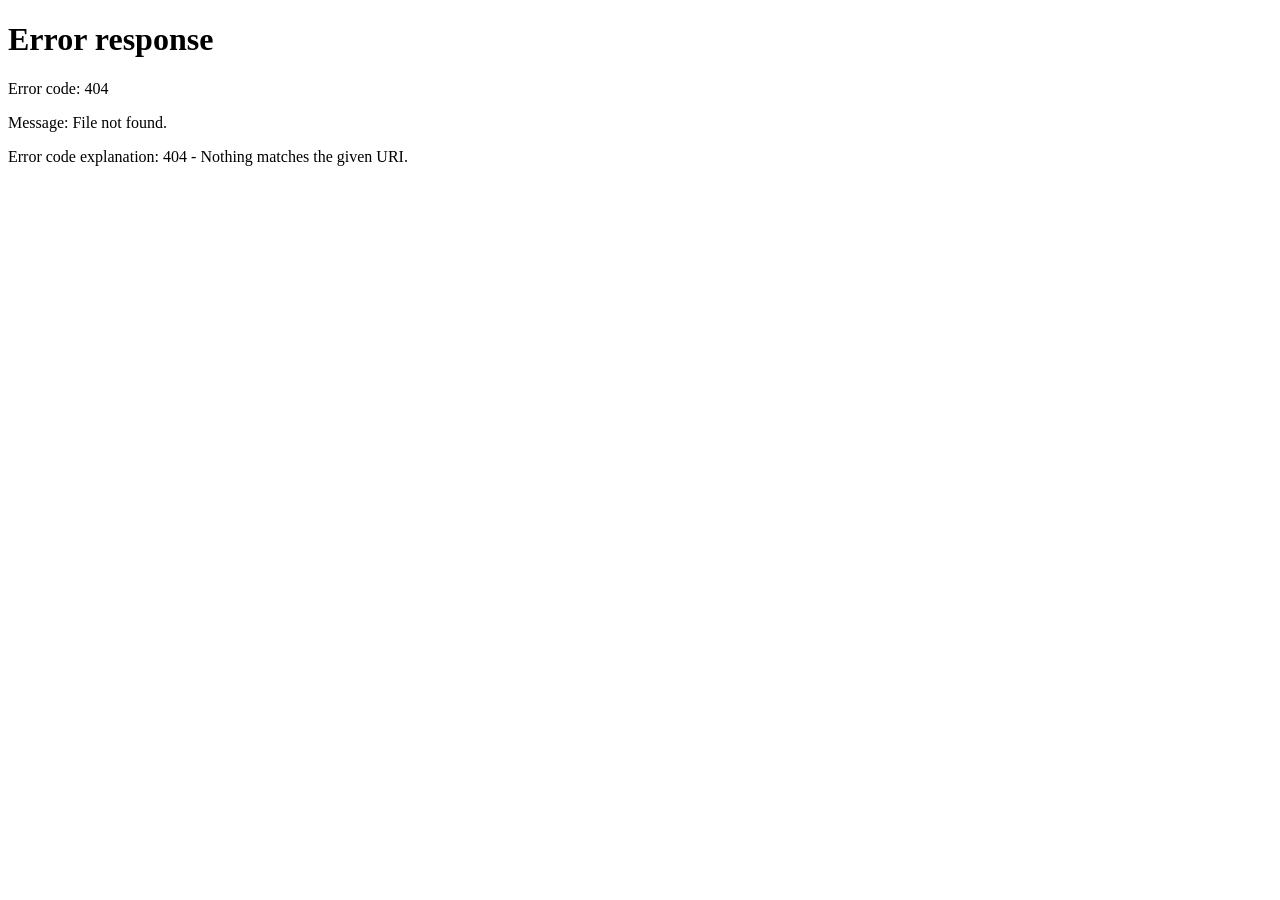
==== commit 29410aa3: "Create index.html" ====
--- a/admin_dashboard/index.html
+++ b/admin_dashboard/index.html
@@ -2,2173 +2,18 @@
 <html lang="zh-TW">
 <head>
     <meta charset="UTF-8">
-    <link rel="stylesheet" href="../common.css">
     <meta name="viewport" content="width=device-width, initial-scale=1.0">
-    <title>大樓巡邏系統 - 雲端電腦後台</title>
-    <!-- 引入 html2pdf 庫，用於匯出 PDF 功能 -->
-    <script src="https://cdnjs.cloudflare.com/ajax/libs/html2pdf.js/0.10.1/html2pdf.bundle.min.js"></script>
-    <script src="https://cdnjs.cloudflare.com/ajax/libs/pdf-lib/1.17.1/pdf-lib.min.js"></script>
-    <script src="https://cdnjs.cloudflare.com/ajax/libs/pdf.js/2.16.105/pdf.min.js"></script>
-    <script>pdfjsLib.GlobalWorkerOptions.workerSrc = 'https://cdnjs.cloudflare.com/ajax/libs/pdf.js/2.16.105/pdf.worker.min.js';</script>
-    <style>
-        :root { --primary: #1a73e8; --bg: #f4f6f9; --text: #333; --sidebar: #2c3338; --danger: #dc3545; --warning: #ffc107; --success: #28a745; --info: #17a2b8;}
-        body { font-family: 'Segoe UI', Tahoma, Geneva, Verdana, sans-serif; margin: 0; padding: 0; background-color: var(--bg); color: var(--text); display: flex; height: 100vh; overflow: hidden; }
-        .sidebar { width: 250px; background-color: var(--sidebar); color: white; display: flex; flex-direction: column; flex-shrink: 0; z-index: 100;}
-        .sidebar-header { padding: 20px; font-size: 20px; font-weight: bold; border-bottom: 1px solid #404850; text-align: center; letter-spacing: 1px; }
-
-        /* 🌟 各部門子選單彈出樣式 */
-        .dept-submenu { display: none; position: absolute; left: 250px; top: 0; background-color: #2c3338; box-shadow: 4px 4px 15px rgba(0,0,0,0.3); width: 210px; z-index: 1001; border-radius: 0 8px 8px 0; border-left: 3px solid var(--primary); padding: 0; }
-        .dept-submenu.active { display: block; animation: fadeInRight 0.2s; }
-        .dept-submenu-item { padding: 15px 20px; color: white; cursor: pointer; transition: 0.2s; font-size: 14px; border-bottom: 1px solid #3a4248; display: block; }
-        .dept-submenu-item:hover { background-color: var(--primary); }
-        @keyframes fadeInRight { from { opacity: 0; transform: translateX(-10px); } to { opacity: 1; transform: translateX(0); } }
-        .nav-menu { list-style: none; padding: 0; margin: 0; flex-grow: 1; }
-        .nav-item { padding: 15px 20px; cursor: pointer; border-bottom: 1px solid #3a4248; transition: 0.2s; display: flex; align-items: center; gap: 10px; font-size: 15px; }
-        .nav-item:hover, .nav-item.active { background-color: var(--primary); color: white; }
-        .main-content { flex-grow: 1; display: flex; flex-direction: column; overflow-y: auto; position: relative;}
-        .topbar { background: white; padding: 15px 30px; box-shadow: 0 2px 4px rgba(0,0,0,0.05); display: flex; justify-content: space-between; align-items: center; }
-        .topbar h2 { margin: 0; font-size: 22px; }
-        .content-body { padding: 30px; padding-bottom: 80px;} /* 預留底部空間給手機版導覽列 */
-        .stats-grid { display: grid; grid-template-columns: repeat(auto-fit, minmax(220px, 1fr)); gap: 20px; margin-bottom: 25px; }
-        .stat-card { background: white; padding: 20px; border-radius: 10px; box-shadow: 0 2px 10px rgba(0,0,0,0.05); border-left: 5px solid var(--primary); position: relative; }
-        .stat-card h3 { margin: 0 0 10px 0; font-size: 14px; color: #666; }
-        .stat-card .value { font-size: 28px; font-weight: bold; transition: color 0.3s; }
-        .card { background: white; border-radius: 10px; box-shadow: 0 2px 10px rgba(0,0,0,0.05); overflow: hidden; margin-bottom: 25px; }
-        .card-header { padding: 15px 20px; background: #fff; border-bottom: 1px solid #eee; display: flex; justify-content: space-between; align-items: center; font-weight: bold; font-size: 16px; flex-wrap: wrap; gap: 10px;}
-        .tabs { display: flex; border-bottom: 2px solid #ddd; margin-bottom: 20px; }
-        .tab-btn { padding: 12px 25px; cursor: pointer; border: none; background: transparent; font-size: 16px; font-weight: bold; color: #666; border-bottom: 3px solid transparent; margin-bottom: -2px; transition: 0.2s; }
-        .tab-btn:hover { color: var(--primary); }
-        .tab-btn.active { color: var(--primary); border-bottom-color: var(--primary); }
-        .tab-content { display: none; animation: fadeIn 0.3s; }
-        .tab-content.active { display: block; }
-        .btn { padding: 8px 16px; border: none; border-radius: 6px; cursor: pointer; font-size: 14px; font-weight: bold; transition: 0.2s; }
-        .btn-primary { background: var(--primary); color: white; }
-        .btn-success { background: var(--success); color: white; }
-        .btn-danger { background: var(--danger); color: white; }
-        .btn-warning { background: var(--warning); color: #333; }
-        .btn-info { background: var(--info); color: white; }
-        .btn-secondary { background: #6c757d; color: white; }
-        .btn:hover { opacity: 0.9; }
-        table { width: 100%; border-collapse: collapse; }
-        th, td { padding: 14px 20px; text-align: left; border-bottom: 1px solid #eee; font-size: 14px; line-height: 1.5; }
-        th { background-color: #f8f9fa; color: #555; font-weight: 600; }
-        tr:hover { background-color: #fcfcfc; }
-        .badge { padding: 4px 8px; border-radius: 12px; font-size: 12px; font-weight: bold; display: inline-block; white-space: nowrap; }
-        .badge-success { background-color: #d4edda; color: #155724; }
-        .badge-warning { background-color: #fff3cd; color: #856404; }
-        .badge-danger { background-color: #f8d7da; color: #721c24; }
-        .badge-info { background-color: #cce5ff; color: #004085; }
-        .badge-secondary { background-color: #e2e3e5; color: #383d41; }
-        .modal { display: none; position: fixed; top: 0; left: 0; width: 100%; height: 100%; background: rgba(0,0,0,0.5); z-index: 2000; justify-content: center; align-items: center; }
-        .modal.active { display: flex; }
-        .modal-content { background: white; padding: 25px; border-radius: 10px; width: 700px; max-width: 95%; max-height: 85vh; overflow-y: auto; }
-        .form-group { margin-bottom: 15px; }
-        .form-group label { display: block; margin-bottom: 6px; font-weight: bold; font-size: 14px; }
-        .form-control { width: 100%; padding: 10px; border: 1px solid #ccc; border-radius: 6px; box-sizing: border-box; font-size: 14px; }
-        .form-control:read-only { background-color: #e9ecef; cursor: not-allowed; }
-        .point-input-row { display: flex; gap: 8px; margin-bottom: 10px; align-items: center; transition: all 0.3s ease; }
-        .view-section { display: none; animation: fadeIn 0.3s; }
-        .view-section.active { display: block; }
-        @keyframes fadeIn { from { opacity: 0; transform: translateY(10px); } to { opacity: 1; transform: translateY(0); } }
-        .live-indicator { position: absolute; top: 20px; right: 20px; width: 10px; height: 10px; background-color: #28a745; border-radius: 50%; box-shadow: 0 0 8px #28a745; animation: pulse 1.5s infinite; }
-        @keyframes pulse { 0% { opacity: 1; } 50% { opacity: 0.3; } 100% { opacity: 1; } }
-
-        /* 🌟 個人選單樣式 */
-        .profile-trigger { cursor: pointer; font-weight: bold; color: var(--primary); font-size: 15px; padding: 8px 12px; border-radius: 8px; background: #e8f0fe; transition: 0.2s; user-select: none;}
-        .profile-trigger:hover { background: #d2e3fc; }
-        .profile-dropdown-content { display: none; position: absolute; top: 60px; right: 30px; background: white; box-shadow: 0 4px 15px rgba(0,0,0,0.15); border-radius: 8px; padding: 10px; width: 150px; z-index: 1000; border: 1px solid #eee;}
-        .profile-dropdown-content.active { display: block; animation: fadeIn 0.2s; }
-
-        /* 🌟 手機版樣式 */
-        .mobile-bottom-nav { display: none; }
-        
-        @media (max-width: 768px) {
-            .sidebar { display: none !important; }
-            .topbar { padding: 15px; }
-            .topbar h2 { font-size: 18px; }
-            .content-body { padding: 10px; padding-bottom: 70px; }
-            .profile-dropdown-content { right: 15px; top: 65px; }
-            .mobile-bottom-nav .nav-item { position: relative; } /* 確保紅點定位正確 */
-            .nav-badge { position: absolute; top: 2px; right: 15%; background: var(--danger); color: white; font-size: 10px; font-weight: bold; padding: 2px 5px; border-radius: 10px; box-shadow: 0 1px 3px rgba(0,0,0,0.3); z-index: 10; line-height: 1; }
-
-            /* 隱藏電腦版專屬功能 */
-            #view-dashboard, #view-management, #view-users, #view-delete-logs { display: none !important; }
-            .pc-only { display: none !important; }
-
-            /* 手機版底部導覽列 */
-            .mobile-bottom-nav { display: flex; justify-content: space-around; background: white; position: fixed; bottom: 0; left: 0; width: 100%; box-shadow: 0 -2px 10px rgba(0,0,0,0.1); z-index: 1000; padding: 10px 0; }
-            .mobile-bottom-nav .nav-item { flex: 1; text-align: center; border: none; padding: 5px; flex-direction: column; gap: 5px; font-size: 12px; color: #666; cursor: pointer; }
-            .mobile-bottom-nav .nav-item.active { color: var(--primary); font-weight: bold; background: transparent; }
-
-            /* 手機版表格卡片化 (針對通知與助理需求) */
-            table, thead, tbody, th, td, tr { display: block; width: 100%; box-sizing: border-box; }
-            thead tr { display: none; }
-            tr { margin-bottom: 15px; border: 1px solid #ddd; border-radius: 8px; padding: 10px; background: white; box-shadow: 0 2px 5px rgba(0,0,0,0.05); }
-            td { border: none; border-bottom: 1px dashed #eee; position: relative; padding: 10px 0 10px 85px; text-align: left; }
-            td:last-child { border-bottom: none; padding: 15px 0 5px 0; text-align: center; }
-            td::before { position: absolute; top: 12px; left: 0; width: 75px; font-weight: bold; color: var(--primary); font-size: 13px; }
-
-            #view-notices td:nth-of-type(1)::before { content: "內容 :"; }
-            #view-notices td:nth-of-type(2)::before { content: "期限 :"; }
-            #view-notices td:nth-of-type(3)::before { content: "部門 :"; }
-            #view-notices td:nth-of-type(4)::before { content: "操作 :"; }
-
-            #view-assistant td:nth-of-type(1)::before { content: "單號 :"; }
-            #view-assistant td:nth-of-type(2)::before { content: "地點 :"; }
-            #view-assistant td:nth-of-type(3)::before { content: "說明 :"; }
-            #view-assistant td:nth-of-type(4)::before { content: "時間 :"; }
-            #view-assistant td:nth-of-type(5)::before { content: "狀態 :"; }
-            #view-assistant td:nth-of-type(6)::before { content: "操作 :"; }
+    <title>系統載入中...</title>
+    <script>
+        // 瞬間偵測裝置寬度並進行內部路由分流
+        if (window.innerWidth <= 768) {
+            window.location.replace('mobile.html');
+        } else {
+            window.location.replace('admin.html');
         }
-        tr { page-break-inside: avoid !important; }
-        .avoid-break { page-break-inside: avoid !important; }
-    </style>
+    </script>
 </head>
-<body onclick="closeProfileMenu(event)">
-
-    <!-- 電腦版側邊欄 -->
-    <div class="sidebar" id="sidebarContainer" style="display: none;">
-        <div class="sidebar-header">🏢 雲端物業後台</div>
-        <ul class="nav-menu">
-            <li class="nav-item active" onclick="window.switchAdminView('view-dashboard', this)">📊 即時儀表板</li>
-            <li class="nav-item" onclick="window.switchAdminView('view-management', this)">🗺️ 路線與點位管理</li>
-            <li class="nav-item" onclick="window.switchAdminView('view-users', this)">👥 人員與權限管理</li>
-            <li class="nav-item" onclick="window.openManualIssueModal()">📝 手動派發工單</li>
-            <li class="nav-item" onclick="window.switchAdminView('view-notices', this)">📢 特別事項通知發布</li>
-            <li class="nav-item" onclick="window.switchAdminView('view-assistant', this)">🔔 物業助理需求通知</li>
-            <li class="nav-item" onclick="window.switchAdminView('view-delete-logs', this)">🗑️ 刪除操作紀錄</li>
-            <li class="nav-item" onclick="window.toggleDeptMenu(event)" style="position: relative; justify-content: space-between; overflow: visible;">
-                <div style="display:flex; align-items:center; gap:10px;">🚪 各部門系統入口</div>
-                <span id="deptArrow" style="font-size: 12px; transition: 0.2s;">▶</span>
-                
-                <div id="deptSubMenu" class="dept-submenu">
-                    <div class="dept-submenu-item" onclick="event.stopPropagation(); window.open('../assist-5x9k2/', '_blank')">📋 物業助理派單系統</div>
-                    <div class="dept-submenu-item" onclick="event.stopPropagation(); window.open('../engineering/', '_blank')">🔧 工程部派單後台</div>
-                    <div class="dept-submenu-item" onclick="event.stopPropagation(); window.open('../cleaning/', '_blank')">🧹 清潔部派單後台</div>
-                </div>
-            </li>
-        </ul>
-        <div style="padding: 20px; font-size: 12px; color: #888; text-align: center;"><p>系統版本 v13.6 (響應防護版)</p></div>
-    </div>
-
-    <!-- 手機版底部導覽列 -->
-    <div class="mobile-bottom-nav">
-        <div class="nav-item" onclick="window.openManualIssueModal()">📝<br>發單</div>
-        <div class="nav-item active" onclick="window.switchAdminView('view-mobile-home', this)">🏠<br>各部連結</div>
-        <div class="nav-item" onclick="window.switchAdminView('view-notices', this)">📢<br>特別事項</div>
-        <div class="nav-item" onclick="window.switchAdminView('view-assistant', this)">
-            🔔<br>助理需求
-            <span id="assistantBadge" class="nav-badge" style="display:none;">0</span>
-        </div>
-    </div>
-
-    <div class="main-content" id="mainContentContainer" style="display: none;">
-        <div class="topbar">
-            <h2 id="topbarTitle">總覽儀表板 <span class="pc-only" style="font-size: 12px; color: var(--success); font-weight: normal; margin-left: 10px;">🟢 即時連線中</span></h2>
-            <div style="display: flex; align-items: center; gap: 15px;">
-                <span id="clock" class="pc-only" style="font-size: 14px; color: #666;"></span>
-                <button class="btn btn-primary pc-only" style="padding: 6px 12px; font-size: 13px; margin:0;" onclick="window.openManualIssueModal()">📝 快速發單</button>
-                <button class="btn btn-success pc-only" style="padding: 6px 12px; font-size: 13px; margin:0;" onclick="window.refreshCurrentView()">🔄 刷新</button>
-                
-                <!-- 🌟 新增：個人下拉選單 -->
-                <div style="position: relative;">
-                    <div id="currentUserDisplay" class="profile-trigger" onclick="window.toggleProfileMenu(event)"></div>
-                    <div id="profileMenu" class="profile-dropdown-content">
-                        <button class="btn btn-info" style="width: 100%; margin-bottom: 8px; font-size: 14px;" onclick="window.openIssuedWorkOrdersModal()">📤 已發工單</button>
-                        <button class="btn btn-warning" style="width: 100%; margin-bottom: 8px; font-size: 14px;" onclick="window.openSelfPasswordModal()">🔑 更改密碼</button>
-                        <button class="btn btn-danger" style="width: 100%; margin: 0; font-size: 14px;" onclick="window.performLogout()">🚪 登出系統</button>
-                    </div>
-                </div>
-            </div>
-        </div>
-
-        <div class="content-body">
-            
-            <!-- 📱 手機版專屬：主頁 (各部門跳轉) -->
-            <div id="view-mobile-home" class="view-section">
-                <div class="card" style="text-align: center;">
-                    <h3 style="margin-top:0; color: var(--primary);">跳轉至各部門系統</h3>
-                    <button class="btn btn-primary" style="padding: 15px; font-size: 16px; margin-bottom: 15px;" onclick="window.open('../assist-5x9k2/', '_blank')">📋 物業助理派單系統</button>
-                    <button class="btn btn-info" style="padding: 15px; font-size: 16px; margin-bottom: 15px;" onclick="window.open('../engineering/', '_blank')">🔧 工程部派單後台</button>
-                    <button class="btn btn-warning" style="padding: 15px; font-size: 16px; margin-bottom: 0;" onclick="window.open('../cleaning/', '_blank')">🧹 清潔部派單後台</button>
-                </div>
-            </div>
-
-            <!-- 視圖 1：總覽儀表板 -->
-            <div id="view-dashboard" class="view-section active">
-                <div class="stats-grid">
-                    <div class="stat-card" style="border-left-color: var(--primary);"><div class="live-indicator"></div><h3>總任務數</h3><div class="value" id="statTotal">0</div></div>
-                    <div class="stat-card" style="border-left-color: var(--success);"><div class="live-indicator"></div><h3>正常完成任務</h3><div class="value" id="statCompleted">0</div></div>
-                    <div class="stat-card" style="border-left-color: var(--danger);"><div class="live-indicator"></div><h3>⚠️ 異常跳過點位數</h3><div class="value" id="statSkipped" style="color: var(--danger);">0</div></div>
-                    <div class="stat-card" style="border-left-color: var(--info);"><div class="live-indicator"></div><h3>📢 異常報事總數</h3><div class="value" id="statIncidents" style="color: var(--info);">0</div></div>
-                </div>
-                
-                <div class="card">
-                    <div class="card-header" style="flex-direction: column; align-items: stretch; gap: 15px;">
-                        <div style="display: flex; justify-content: space-between; align-items: center; flex-wrap: wrap; gap: 10px;">
-                            <h3 style="margin: 0;">🛡️ 巡邏任務即時監控列表</h3>
-                            <div style="display: flex; align-items: center; gap: 10px;">
-                                <!-- 🌟 批次封面 PDF 編輯器觸發區 -->
-                                <div style="background: #e8f0fe; padding: 5px 10px; border-radius: 6px; border: 1px solid #d2e3fc; display: flex; align-items: center; gap: 8px;">
-                                    <span style="font-size: 13px; font-weight: bold; color: var(--primary);">📎 封面(PDF):</span>
-                                    <button type="button" class="btn btn-primary" style="padding: 5px 10px; font-size: 12px; margin: 0;" onclick="window.triggerPdfSelect()">📁 選擇並編輯</button>
-                                    <span class="pdf-status-text" style="font-size: 12px; color: #666; font-weight: bold;">尚未選擇</span>
-                                    <button type="button" class="btn btn-danger btn-clear-pdf" style="display:none; padding: 4px 8px; font-size: 11px; margin: 0;" onclick="window.clearCoverPdf()">❌ 移除</button>
-                                </div>
-                                <button id="batchExportBtn" class="btn btn-info" style="margin:0;" onclick="window.batchExportTasks()">📥 批次合併匯出</button>
-                            </div>
-                        </div>
-                        <div style="background: #f8f9fa; padding: 15px; border-radius: 8px; display: flex; gap: 10px; flex-wrap: wrap; align-items: center; border: 1px solid #eee;">
-                            <div style="flex: 1; min-width: 140px;">
-                                <label style="font-size: 12px; color: #666; font-weight: bold; margin-bottom:4px; display:block;">🔍 關鍵字搜尋</label>
-                                <input type="text" id="taskFilterKeyword" class="form-control" placeholder="保全姓名、路線名稱..." onkeyup="window.applyTaskFilters()" style="padding: 8px;">
-                            </div>
-                            <div style="flex: 1; min-width: 120px;">
-                                <label style="font-size: 12px; color: #666; font-weight: bold; margin-bottom:4px; display:block;">📅 開始日期</label>
-                                <input type="date" id="taskFilterStartDate" class="form-control" onchange="window.applyTaskFilters()" style="padding: 8px;">
-                            </div>
-                            <div style="flex: 1; min-width: 120px;">
-                                <label style="font-size: 12px; color: #666; font-weight: bold; margin-bottom:4px; display:block;">📅 結束日期</label>
-                                <input type="date" id="taskFilterEndDate" class="form-control" onchange="window.applyTaskFilters()" style="padding: 8px;">
-                            </div>
-                            <div style="flex: 1; min-width: 110px;">
-                                <label style="font-size: 12px; color: #666; font-weight: bold; margin-bottom:4px; display:block;">📌 任務狀態</label>
-                                <select id="taskFilterStatus" class="form-control" onchange="window.applyTaskFilters()" style="padding: 8px;">
-                                    <option value="all">全部狀態</option>
-                                    <option value="completed">✅ 已完成</option>
-                                    <option value="incomplete">⏳ 執行中</option>
-                                </select>
-                            </div>
-                            <div style="display: flex; align-items: flex-end; margin-top: 18px;">
-                                <button class="btn btn-secondary" onclick="window.clearTaskFilters()" style="padding: 9px 15px; margin:0;">🔄 重設</button>
-                            </div>
-                        </div>
-                    </div>
-                    <table>
-                        <thead>
-                            <tr>
-                                <th style="width: 4%; text-align: center;"><input type="checkbox" id="selectAllTasks" onclick="window.toggleAllTasks(this)" style="transform: scale(1.3); cursor: pointer;"></th>
-                                <th style="width: 16%;">路線名稱</th>
-                                <th style="width: 12%;">巡邏人員</th>
-                                <th style="width: 18%;">實際開始時間</th>
-                                <th style="width: 10%;">進度</th>
-                                <th style="width: 20%;">異常狀態</th>
-                                <th style="width: 10%;">狀態</th>
-                                <th style="width: 10%;">操作</th>
-                            </tr>
-                        </thead>
-                        <tbody id="taskTableBody"></tbody>
-                    </table>
-                </div>
-            </div>
-
-            <!-- 視圖 2：路線與點位管理 -->
-            <div id="view-management" class="view-section">
-                <div class="tabs">
-                    <button class="tab-btn active" onclick="window.switchTab('tab-routes', this)">🗺️ 巡邏路線管理</button>
-                    <button class="tab-btn" onclick="window.switchTab('tab-points', this)">📍 基礎點位庫管理</button>
-                </div>
-
-                <div id="tab-routes" class="tab-content active">
-                    <div class="card">
-                        <div class="card-header">
-                            <div style="display: flex; align-items: center; gap: 10px;">
-                                現有巡邏路線
-                                <input type="text" id="routeFilterKeyword" class="form-control" placeholder="🔍 搜尋路線名稱..." onkeyup="window.applyRouteFilter()" style="padding: 6px; width: 200px; margin-bottom: 0;">
-                            </div>
-                            <div style="display: flex; gap: 8px;">
-                                <input type="file" id="importRouteFile" style="display:none;" accept=".json" onchange="window.handleImportRoutes(event)">
-                                <button class="btn btn-info" onclick="document.getElementById('importRouteFile').click()">📥 匯入路線</button>
-                                <button class="btn btn-warning" onclick="window.exportRoutesBackup()">📤 備份路線</button>
-                                <button class="btn btn-primary" onclick="window.openRouteModal()">➕ 新增路線</button>
-                            </div>
-                        </div>
-                        <table>
-                            <thead>
-                                <tr>
-                                    <th style="width: 5%; cursor: pointer;" onclick="window.sortRoutes('order')">排序 <span id="sort-route-order">▲</span></th>
-                                    <th style="width: 15%; cursor: pointer;" onclick="window.sortRoutes('name')">路線名稱 <span id="sort-route-name"></span></th>
-                                    <th style="width: 8%;">狀態</th>
-                                    <th style="width: 10%;">點位數</th><th style="width: 45%;">巡邏點列表 (含獨立限時)</th><th style="width: 17%;">操作</th>
-                                </tr>
-                            </thead>
-                            <tbody id="routesTableBody"></tbody>
-                        </table>
-                    </div>
-                </div>
-
-                <div id="tab-points" class="tab-content">
-                    <div class="card">
-                        <div class="card-header">
-                            <div style="display: flex; align-items: center; gap: 10px;">
-                                基礎巡邏點位資料庫
-                                <input type="text" id="pointFilterKeyword" class="form-control" placeholder="🔍 搜尋樓層或名稱..." onkeyup="window.applyPointFilter()" style="padding: 6px; width: 200px; margin-bottom: 0;">
-                            </div>
-                            <button class="btn btn-primary" onclick="window.openPointModal()">➕ 新增巡邏點</button>
-                        </div>
-                        <div style="padding: 15px; background: #fff3cd; color: #856404; font-size: 13px; border-bottom: 1px solid #eee;">
-                            💡 提示：請先在此處建立大樓所有的巡邏地點。建立後，即可在「巡邏路線管理」中組合路線。
-                        </div>
-                        <table>
-                            <thead>
-                                <tr>
-                                    <th style="width: 25%; cursor: pointer;" onclick="window.sortPoints('floor')">樓層 / 區域 <span id="sort-point-floor"></span></th>
-                                    <th style="width: 25%; cursor: pointer;" onclick="window.sortPoints('name')">位置名稱 <span id="sort-point-name"></span></th>
-                                    <th style="width: 35%;">已綁定晶片 ID (UID)</th><th style="width: 15%;">操作</th>
-                                </tr>
-                            </thead>
-                            <tbody id="pointsTableBody"></tbody>
-                        </table>
-                    </div>
-                </div>
-            </div>
-
-            <!-- 視圖 3：人員管理 -->
-            <div id="view-users" class="view-section">
-                <div class="card">
-                    <div class="card-header">
-                        <div>巡邏人員與權限管理</div>
-                        <button class="btn btn-primary" onclick="window.openUserModal()">➕ 新增人員</button>
-                    </div>
-                    <div style="background: #f8f9fa; padding: 15px; border-radius: 8px; margin-bottom: 15px; display: flex; gap: 10px; flex-wrap: wrap; align-items: center; border: 1px solid #eee;">
-                        <div style="flex: 1; min-width: 140px;">
-                            <label style="font-size: 12px; color: #666; font-weight: bold; margin-bottom:4px; display:block;">🔍 搜尋帳號或姓名</label>
-                            <input type="text" id="userFilterKeyword" class="form-control" placeholder="輸入關鍵字..." onkeyup="window.loadUsersData()" style="padding: 8px;">
-                        </div>
-                        <div style="flex: 1; min-width: 130px;">
-                            <label style="font-size: 12px; color: #666; font-weight: bold; margin-bottom:4px; display:block;">📌 篩選權限等級</label>
-                            <select id="userFilterRole" class="form-control" onchange="window.loadUsersData()" style="padding: 8px;">
-                                <option value="all">全部等級</option>
-                                <option value="admin">最高管理員</option>
-                                <option value="sub_admin">二級管理員</option>
-                                <option value="engineering">工程部人員</option>
-                                <option value="cleaning">清潔部人員</option>
-                                <option value="assistant">物業助理</option>
-                                <option value="user">一般巡邏員</option>
-                            </select>
-                        </div>
-                        <div style="display: flex; align-items: flex-end; margin-top: 18px;">
-                            <button class="btn btn-secondary" onclick="document.getElementById('userFilterKeyword').value=''; document.getElementById('userFilterRole').value='all'; window.loadUsersData();" style="padding: 9px 15px; margin:0;">🔄 重設</button>
-                        </div>
-                    </div>
-                    <div style="padding: 15px; background: #e2e3e5; color: #383d41; font-size: 13px; border-bottom: 1px solid #eee;">
-                        💡 提示：最高管理員可強制重設他人密碼，請點擊「編輯」並直接輸入新密碼即可。
-                    </div>
-                    <table>
-                        <thead><tr><th>帳號</th><th>姓名</th><th>密碼</th><th>權限等級</th><th>操作</th></tr></thead>
-                        <tbody id="usersTableBody"></tbody>
-                    </table>
-                </div>
-            </div>
-            
-            <div id="view-delete-logs" class="view-section">
-                <div class="card">
-                    <div class="card-header">🗑️ 系統刪除稽核軌跡 (Audit Trail)</div>
-                    <table>
-                        <thead><tr><th>刪除時間</th><th>操作人員</th><th>刪除項目類型</th><th>被刪除資料內容</th></tr></thead>
-                        <tbody id="deleteLogsTableBody"></tbody>
-                    </table>
-                </div>
-            </div>
-            
-            <!-- 視圖：特別事項通知 -->
-            <div id="view-notices" class="view-section">
-                <div class="card">
-                    <div class="card-header">
-                        <div>📢 跨部門每日注意事項 / 特別通知</div>
-                        <button class="btn btn-primary" onclick="window.openNoticeModal()">➕ 新增通知</button>
-                    </div>
-                    <div style="background: #f8f9fa; padding: 15px; border-radius: 8px; margin-bottom: 15px; display: flex; gap: 10px; align-items: center; border: 1px solid #eee;">
-                        <div style="flex: 1; max-width: 200px;">
-                            <label style="font-size: 12px; color: #666; font-weight: bold; margin-bottom:4px; display:block;">📌 篩選通知狀態</label>
-                            <select id="noticeFilterStatus" class="form-control" onchange="window.loadNoticesData()" style="padding: 8px;">
-                                <option value="all">全部通知</option>
-                                <option value="active">🟢 生效中</option>
-                                <option value="expired">⚪ 未生效 / 已過期</option>
-                            </select>
-                        </div>
-                    </div>
-                    <table>
-                        <thead><tr><th style="width: 45%;">通知內容</th><th style="width: 20%;">有效期限</th><th style="width: 20%;">目標部門</th><th style="width: 15%;">操作</th></tr></thead>
-                        <tbody id="noticesTableBody"></tbody>
-                    </table>
-                </div>
-            </div>
-
-            <!-- 視圖：物業助理需求通知 -->
-            <div id="view-assistant" class="view-section">
-                <div class="card">
-                    <div class="card-header">🔔 物業助理需求通知 (管理部專屬)</div>
-                    <table>
-                        <thead>
-                            <tr>
-                                <th style="width: 12%;">單號</th>
-                                <th style="width: 15%;">發生地點</th>
-                                <th style="width: 38%;">需求說明與照片</th>
-                                <th style="width: 15%;">提報時間</th>
-                                <th style="width: 10%;">狀態</th>
-                                <th style="width: 10%;">操作</th>
-                            </tr>
-                        </thead>
-                        <tbody id="assistantRequestsTableBody"></tbody>
-                    </table>
-                </div>
-            </div>
-
-        </div> <!-- content-body end -->
-    </div> <!-- main-content end -->
-
-    <!-- ================== 彈窗 Modal 區塊 ================== -->
-    <!-- 新增與編輯特別事項通知 -->
-    <div id="noticeModal" class="modal">
-        <div class="modal-content" style="width:500px;">
-            <h3 id="noticeModalTitle" style="color:var(--primary); margin-top:0;">📢 發布特別事項通知</h3>
-            <input type="hidden" id="editNoticeId">
-            <div class="form-group">
-                <label>通知內容</label>
-                <textarea id="noticeTextInput" class="form-control" rows="3" placeholder="例如：明日A棟將停水，請注意水塔儲水量..."></textarea>
-            </div>
-            <div class="form-group" style="display:flex; gap:10px;">
-                <div style="flex:1;"><label>生效日期</label><input type="date" id="noticeStartDate" class="form-control"></div>
-                <div style="flex:1;"><label>結束日期</label><input type="date" id="noticeEndDate" class="form-control"></div>
-            </div>
-            <div class="form-group">
-                <label>發布目標部門 (可複選)</label>
-                <div style="display: flex; gap: 15px; flex-wrap: wrap; background:#f8f9fa; padding:15px; border-radius:6px; border:1px solid #eee;">
-                    <label style="cursor:pointer;"><input type="checkbox" class="notice-dept-chk" value="工程部" checked> 🔧 工程部</label>
-                    <label style="cursor:pointer;"><input type="checkbox" class="notice-dept-chk" value="清潔部" checked> 🧹 清潔部</label>
-                    <label style="cursor:pointer;"><input type="checkbox" class="notice-dept-chk" value="管理部"> 💼 管理部</label>
-                    <label style="cursor:pointer;"><input type="checkbox" class="notice-dept-chk" value="物業助理"> 📋 物業助理</label>
-                    <label style="cursor:pointer;"><input type="checkbox" class="notice-dept-chk" value="全體"> 🌍 全體巡邏員(手機前台)</label>
-                </div>
-            </div>
-            <div style="display: flex; gap: 10px; margin-top: 20px;">
-                <button class="btn btn-success" style="flex: 1;" onclick="window.saveNotice()">發布通知</button>
-                <button class="btn btn-secondary" style="flex: 1;" onclick="window.closeModal('noticeModal')">取消</button>
-            </div>
-        </div>
-    </div>
-
-    <!-- 任務詳細報表 -->
-    <div id="taskDetailModal" class="modal">
-        <div class="modal-content" style="width: 800px;">
-            <h3 id="taskDetailTitle">任務詳細資訊</h3>
-            <div style="margin-bottom: 15px; padding: 12px; background: #e8f0fe; border-radius: 8px; border: 1px solid #d2e3fc;">
-                <label style="font-size: 14px; font-weight: bold; color: var(--primary); display:block; margin-bottom:5px;">📎 附加自訂封面 PDF</label>
-                <div style="display: flex; align-items: center; gap: 10px;">
-                    <button type="button" class="btn btn-primary" style="padding: 8px 15px; font-size: 13px; margin: 0;" onclick="window.triggerPdfSelect()">📁 選擇檔案並編輯</button>
-                    <span class="pdf-status-text" style="font-size: 13px; color: #666; font-weight: bold;">尚未選擇</span>
-                    <button type="button" class="btn btn-danger btn-clear-pdf" style="display:none; padding: 8px 12px; font-size: 12px; margin: 0;" onclick="window.clearCoverPdf()">❌ 移除</button>
-                </div>
-            </div>
-            <div id="taskExportArea">
-                <div id="taskDetailContent"></div>
-            </div>
-            <div style="display: flex; gap: 10px; margin-top: 15px;">
-                <button class="btn btn-info" style="flex: 1;" onclick="window.exportTaskToPDF()">📄 匯出成 PDF</button>
-                <button class="btn btn-primary" style="flex: 1;" onclick="window.closeModal('taskDetailModal')">關閉視窗</button>
-            </div>
-        </div>
-    </div>
-    
-    <!-- 轉派工單 -->
-    <div id="dispatchModal" class="modal">
-        <div class="modal-content" style="width:500px;">
-            <h3 style="color: var(--primary);">📤 轉派異常報事</h3>
-            <p style="font-size:13px; color:#666; margin-top:-10px;">回報地點：<strong id="dispatchLocation"></strong></p>
-            <div class="form-group">
-                <label>轉派至哪個部門？</label>
-                <select id="dispatchDept" class="form-control">
-                    <option value="工程部">🔧 工程部</option>
-                    <option value="清潔部">🧹 清潔部</option>
-                </select>
-            </div>
-            <div class="form-group">
-                <label>工單內容說明 (可補充修改)</label>
-                <textarea id="dispatchText" class="form-control" rows="4"></textarea>
-            </div>
-            <div style="display: flex; gap: 10px; margin-top: 20px;">
-                <button class="btn btn-success" style="flex: 1;" onclick="window.submitWorkOrder()">建立工單</button>
-                <button class="btn btn-danger" style="flex: 1;" onclick="window.closeModal('dispatchModal')">取消</button>
-            </div>
-        </div>
-    </div>
-
-    <!-- 手動發單彈窗 -->
-    <div id="manualIssueModal" class="modal">
-        <div class="modal-content" style="width:500px;">
-            <h3 style="color: var(--primary); margin-top:0;">📝 新增派發工單</h3>
-            <div class="form-group">
-                <label>目標部門</label>
-                <select id="manualIssueDept" class="form-control">
-                    <option value="管理部">💼 管理部 (助理需求)</option>
-                    <option value="工程部">🔧 工程部</option>
-                    <option value="清潔部">🧹 清潔部</option>
-                </select>
-            </div>
-            <div class="form-group">
-                <label>地點</label>
-                <input type="text" id="manualIssueLocation" class="form-control" placeholder="請輸入發生地點">
-            </div>
-            <div class="form-group">
-                <label>📸 拍攝或上傳相片 (可選)</label>
-                <input type="file" id="manualIssuePhoto" accept="image/*" capture="environment" class="form-control" onchange="window.handleManualPhoto(event)">
-                <img id="manualIssuePreview" style="display:none; width:100%; max-height:150px; object-fit:contain; margin-top:10px; border-radius:6px; border:1px solid #ccc;">
-            </div>
-            <div class="form-group">
-                <label>📝 需求 / 異常內容說明</label>
-                <textarea id="manualIssueText" class="form-control" rows="3" placeholder="請詳細描述需求..."></textarea>
-            </div>
-            <div style="display: flex; gap: 10px; margin-top: 20px;">
-                <button class="btn btn-success" style="flex: 1;" onclick="window.submitManualIssue()">送出工單</button>
-                <button class="btn btn-danger" style="flex: 1;" onclick="window.closeModal('manualIssueModal')">取消</button>
-            </div>
-        </div>
-    </div>
-
-    <!-- 結案備註選擇彈窗 -->
-    <div id="completeActionModal" class="modal">
-        <div class="modal-content" style="width:400px; text-align:center;">
-            <h3 style="color: var(--success); margin-top:0;">✅ 完成需求</h3>
-            <p style="color:#666; font-size:14px;">此單號已處理完畢，您要加入結案備註嗎？</p>
-            <input type="hidden" id="completingOrderId">
-            <textarea id="completionRemarkInput" class="form-control" rows="3" placeholder="(選填) 請輸入結案備註..." style="margin-bottom:15px;"></textarea>
-            <div style="display: flex; flex-direction: column; gap: 10px;">
-                <button class="btn btn-success" style="padding:12px; font-size:15px;" onclick="window.executeCompleteRequest(true)">📝 加上備註並完成</button>
-                <button class="btn btn-primary" style="padding:12px; font-size:15px;" onclick="window.executeCompleteRequest(false)">⚡ 直接完成 (不加備註)</button>
-                <button class="btn btn-secondary" style="padding:12px; font-size:15px;" onclick="window.closeModal('completeActionModal')">❌ 取消返回</button>
-            </div>
-        </div>
-    </div>
-
-    <div id="pointModal" class="modal">
-        <div class="modal-content" style="width:500px;">
-            <h3 id="pointModalTitle">新增巡邏點位</h3>
-            <input type="hidden" id="editPointId">
-            <div class="form-group">
-                <label>樓層 / 區域</label>
-                <input type="text" id="pointModalFloor" class="form-control" placeholder="例如：A棟 1F" list="floorDatalist">
-                <datalist id="floorDatalist"></datalist>
-                <div id="quickFloorKeywords" style="margin-top: 8px; display: flex; gap: 6px; flex-wrap: wrap; align-items: center;"></div>
-            </div>
-            <div class="form-group"><label>位置名稱</label><input type="text" id="pointModalName" class="form-control" placeholder="例如：迎賓大廳"></div>
-            <div class="form-group"><label>晶片 ID (UID) - 可選</label><input type="text" id="pointModalUid" class="form-control" placeholder="留空可由前台手機 APP 綁定"></div>
-            <div style="display: flex; gap: 10px; margin-top: 20px;">
-                <button class="btn btn-success" style="flex: 1;" onclick="window.savePoint()">儲存至雲端</button>
-                <button class="btn btn-danger" style="flex: 1;" onclick="window.closeModal('pointModal')">取消</button>
-            </div>
-        </div>
-    </div>
-
-    <div id="routeModal" class="modal">
-        <div class="modal-content" style="width:750px;">
-            <h3 id="routeModalTitle">新增巡邏路線</h3>
-            <input type="hidden" id="editRouteId">
-            <div class="form-group"><label>路線名稱</label><input type="text" id="routeModalName" class="form-control" placeholder="例如：C棟 地下停車場巡視"></div>
-            <div class="form-group" style="display: flex; gap: 15px;">
-                <div style="flex: 1;"><label>顯示順序</label><input type="number" id="routeModalOrder" class="form-control" value="1"></div>
-                <div style="flex: 1.2;"><label>統一點位限時 (分，0為無)</label><input type="number" id="routeModalGlobalInterval" class="form-control" value="0" min="0" placeholder="未設獨立限時將套用此值"></div>
-                <div style="flex: 1; display: flex; align-items: center; padding-top: 20px;">
-                    <label style="display: flex; align-items: center; gap: 8px; cursor: pointer;">
-                        <input type="checkbox" id="routeModalActive" style="width: 18px; height: 18px;" checked>
-                        <span style="font-weight: bold; color: var(--primary);">是否啟用</span>
-                    </label>
-                </div>
-            </div>
-            <div class="form-group">
-                <label style="display: flex; justify-content: space-between; margin-top: 10px;">
-                    <span>設定巡邏點與順序</span>
-                    <span style="font-size: 12px; font-weight: normal; color: #666;">*修改編號可自動排序，限時設為0表示無限制</span>
-                </label>
-                <div id="pointsInputContainer"></div>
-                <button type="button" class="btn btn-warning" style="width: 100%; margin-top: 10px;" onclick="window.addPointInputRow()">➕ 從資料庫加入巡邏點</button>
-            </div>
-            <div style="display: flex; gap: 10px; margin-top: 20px;">
-                <button class="btn btn-success" style="flex: 1;" onclick="window.saveRoute()">儲存路線</button>
-                <button class="btn btn-danger" style="flex: 1;" onclick="window.closeModal('routeModal')">取消</button>
-            </div>
-        </div>
-    </div>
-
-    <div id="userModal" class="modal">
-        <div class="modal-content" style="width:500px;">
-            <h3 id="userModalTitle">新增巡邏人員帳號</h3>
-            <input type="hidden" id="editOriginalUsername">
-            <div class="form-group"><label>登入帳號 (Username)</label><input type="text" id="userModalUsername" class="form-control" placeholder="不可重複 (設定後無法修改)"></div>
-            <div class="form-group"><label>姓名 (顯示名稱)</label><input type="text" id="userModalName" class="form-control"></div>
-            <div class="form-group"><label>登入密碼</label><input type="text" id="userModalPassword" class="form-control"></div>
-            <div class="form-group">
-                <label>權限等級</label>
-                <select id="userModalRole" class="form-control">
-                    <option value="user">一般巡邏員 (手機前台用)</option>
-                    <option value="assistant">物業助理 (專屬派單系統)</option>
-                    <option value="engineering">工程部人員 (專屬派單後台)</option>
-                    <option value="cleaning">清潔部人員 (專屬派單後台)</option>
-                    <option value="sub_admin">二級管理員 (電腦後台部分權限)</option>
-                    <option value="admin">最高管理員 (電腦後台全權限)</option>
-                </select>
-            </div>
-            <div style="display: flex; gap: 10px; margin-top: 20px;">
-                <button class="btn btn-success" style="flex: 1;" onclick="window.saveUser()">儲存帳號</button>
-                <button class="btn btn-danger" style="flex: 1;" onclick="window.closeModal('userModal')">取消</button>
-            </div>
-        </div>
-    </div>
-
-    <div id="selfPasswordModal" class="modal">
-        <div class="modal-content" style="width:400px;">
-            <h3>更改個人密碼</h3>
-            <div class="form-group"><label>目前的舊密碼</label><input type="password" id="selfOldPassword" class="form-control"></div>
-            <div class="form-group"><label>設定新密碼</label><input type="password" id="selfNewPassword" class="form-control"></div>
-            <div class="form-group"><label>再次確認新密碼</label><input type="password" id="selfConfirmPassword" class="form-control"></div>
-            <div style="display: flex; gap: 10px; margin-top: 20px;">
-                <button class="btn btn-success" style="flex: 1;" onclick="window.saveSelfPassword()">確認更新</button>
-                <button class="btn btn-danger" style="flex: 1;" onclick="window.closeModal('selfPasswordModal')">取消</button>
-            </div>
-        </div>
-    </div>
-    
-    <!-- 已發工單追蹤 Modal -->
-    <div id="issuedWorkOrdersModal" class="modal">
-        <div class="modal-content" style="width: 800px;">
-            <h3 style="color: var(--info); margin-top:0;">📤 已發出的工單追蹤</h3>
-            <p style="font-size:13px; color:#666; margin-top:-10px;">這裡顯示從系統轉派給工程部或清潔部的所有工單處理進度。</p>
-            <div style="max-height: 400px; overflow-y: auto; border: 1px solid #eee; border-radius: 8px;">
-                <table style="width:100%; border-collapse:collapse; text-align:left; font-size:13px;">
-                    <thead style="background: #f0f2f5; position: sticky; top: 0; z-index: 1;">
-                        <tr>
-                            <th style="padding:10px; border-bottom:1px solid #ddd;">單號 / 部門</th>
-                            <th style="padding:10px; border-bottom:1px solid #ddd;">地點</th>
-                            <th style="padding:10px; border-bottom:1px solid #ddd; width:30%;">說明</th>
-                            <th style="padding:10px; border-bottom:1px solid #ddd;">派發時間</th>
-                           <th style="padding:10px; border-bottom:1px solid #ddd; white-space: nowrap; width: 12%;">狀態</th>
-                        </tr>
-                    </thead>
-                    <tbody id="issuedWorkOrdersTableBody">
-                        <tr><td colspan="5" style="text-align:center; color:#999; padding:20px;">載入中...</td></tr>
-                    </tbody>
-                </table>
-            </div>
-            <div style="display: flex; gap: 10px; margin-top: 15px;">
-                <button class="btn btn-primary" style="flex: 1;" onclick="window.closeModal('issuedWorkOrdersModal')">關閉視窗</button>
-            </div>
-        </div>
-    </div>
-    
-    <input type="file" id="hiddenPdfInput" accept=".pdf" multiple style="display: none;" onchange="window.handleCoverPdfSelect(event)">
-
-    <!-- 視覺化 PDF 頁面編輯器彈窗 -->
-    <div id="pdfEditorModal" class="modal">
-        <div class="modal-content" style="width: 900px; max-width: 95%; background: #f8f9fa;">
-            <h3 style="color: var(--primary); margin-top: 0;">📄 編輯與整理附加封面 PDF</h3>
-            <p style="font-size: 13px; color: #666; margin-top: -10px;">您可以旋轉方向不對的頁面，或刪除不需要的頁面。</p>
-            <div id="pdfThumbnailsContainer" style="display: flex; gap: 15px; overflow-x: auto; padding: 15px; background: #e2e3e5; border: 1px solid #ccc; border-radius: 8px; min-height: 250px;">
-                <!-- 縮圖預覽會生成在此處 -->
-            </div>
-            <div style="display: flex; gap: 10px; margin-top: 20px;">
-                <button type="button" class="btn btn-success" style="flex: 2; padding: 12px; font-size: 16px;" onclick="window.saveEditedPdf()">✅ 確認套用並儲存</button>
-                <button type="button" class="btn btn-secondary" style="flex: 1;" onclick="window.closeModal('pdfEditorModal')">取消</button>
-            </div>
-        </div>
-    </div>
-    
-    <div id="imageViewerModal" class="modal" onclick="window.closeImageModal()" style="display: none; z-index: 9999; background: rgba(0,0,0,0.85); flex-direction: column;">
-        <span style="position: absolute; top: 15px; right: 25px; color: white; font-size: 40px; font-weight: bold; cursor: pointer;">&times;</span>
-        <img id="enlargedImage" style="max-width: 95%; max-height: 85vh; margin: auto; display: block; border-radius: 8px; box-shadow: 0 4px 20px rgba(0,0,0,0.5); object-fit: contain;">
-        <p style="color: white; text-align: center; margin-top: 15px; font-size: 14px; letter-spacing: 1px;">點擊畫面任意處關閉</p>
-    </div>
-    
-    <script type="module">
-        import { db, auth, secondaryAuth, escapeHTML, getLocalDateStr } from '../firebase-config.js';
-        import { collection, addDoc, doc, updateDoc, deleteDoc, onSnapshot, setDoc, query, orderBy, getDocs, where } from "https://www.gstatic.com/firebasejs/10.8.1/firebase-firestore.js";
-        import { onAuthStateChanged, signOut, createUserWithEmailAndPassword, updatePassword, EmailAuthProvider, reauthenticateWithCredential } from "https://www.gstatic.com/firebasejs/10.8.1/firebase-auth.js";
-
-        window.escapeHTML = escapeHTML;
-        window.getLocalDateStr = getLocalDateStr;
-
-        let dbUsers = {}; let dbRoutes = []; let dbPoints = []; let dbUidMappings = {};
-        let dbTasks = []; let dbAssistantRequests = []; let dbNotices = [];
-        let currentUser = null; const VIRTUAL_DOMAIN = "@patrol.com";
-
-        // 🌟 新增：表格全域排序與搜尋狀態設定 (修復原版未定義函數之錯誤)
-        window.pointSortState = { col: 'floor', desc: false };
-        window.routeSortState = { col: 'order', desc: false };
-
-        window.sortPoints = function(col) {
-            if (window.pointSortState.col === col) {
-                window.pointSortState.desc = !window.pointSortState.desc;
-            } else {
-                window.pointSortState.col = col;
-                window.pointSortState.desc = false;
-            }
-            window.loadPointsData();
-        };
-
-        window.sortRoutes = function(col) {
-            if (window.routeSortState.col === col) {
-                window.routeSortState.desc = !window.routeSortState.desc;
-            } else {
-                window.routeSortState.col = col;
-                window.routeSortState.desc = false;
-            }
-            window.loadRoutesData();
-        };
-
-        window.applyRouteFilter = function() { window.loadRoutesData(); };
-        window.applyPointFilter = function() { window.loadPointsData(); };
-
-        // 🌟 選單與 UI 切換控制
-        window.toggleProfileMenu = function(e) {
-            e.stopPropagation();
-            document.getElementById('profileMenu').classList.toggle('active');
-        };
-
-        window.toggleDeptMenu = function(e) {
-            e.stopPropagation();
-            const menu = document.getElementById('deptSubMenu');
-            const arrow = document.getElementById('deptArrow');
-            menu.classList.toggle('active');
-            if (menu.classList.contains('active')) arrow.style.transform = 'rotate(90deg)';
-            else arrow.style.transform = 'rotate(0deg)';
-        };
-
-        window.closeProfileMenu = function(e) {
-            if (!e.target.matches('.profile-trigger')) {
-                document.querySelectorAll(".profile-dropdown-content").forEach(el => el.classList.remove('active'));
-            }
-            if (!e.target.closest('.nav-item')) {
-                const deptMenu = document.getElementById('deptSubMenu');
-                const arrow = document.getElementById('deptArrow');
-                if (deptMenu && deptMenu.classList.contains('active')) {
-                    deptMenu.classList.remove('active');
-                    if (arrow) arrow.style.transform = 'rotate(0deg)';
-                }
-            }
-        };
-
-        window.switchTab = function(tabId, element) {
-            document.querySelectorAll('.tab-btn').forEach(btn => btn.classList.remove('active'));
-            element.classList.add('active');
-            document.querySelectorAll('.tab-content').forEach(tab => tab.classList.remove('active'));
-            document.getElementById(tabId).classList.add('active');
-        };
-
-        window.switchAdminView = function(viewId, element = null) {
-            if(element) {
-                document.querySelectorAll('.nav-item').forEach(el => el.classList.remove('active'));
-                element.classList.add('active');
-                let titleText = element.innerText;
-                if(titleText.includes('\n')) titleText = titleText.split('\n')[1]; 
-                else if(titleText.includes(' ')) titleText = titleText.split(' ')[1]; 
-                if(document.getElementById('topbarTitle')) document.getElementById('topbarTitle').innerText = titleText;
-            }
-            document.querySelectorAll('.view-section').forEach(el => el.classList.remove('active'));
-            document.getElementById(viewId).classList.add('active');
-            window.refreshCurrentView();
-        };
-
-        window.refreshCurrentView = function() {
-            if(document.getElementById('view-dashboard').classList.contains('active')) window.loadDashboardData();
-            if(document.getElementById('view-management').classList.contains('active')) { window.loadRoutesData(); window.loadPointsData(); }
-            if(document.getElementById('view-users').classList.contains('active')) window.loadUsersData();
-            if(document.getElementById('view-notices').classList.contains('active')) window.loadNoticesData();
-            if(document.getElementById('view-assistant').classList.contains('active')) window.loadAssistantRequests(); 
-        };
-
-        window.closeModal = function(modalId) { document.getElementById(modalId).classList.remove('active'); };
-
-        // 🔐 登入驗證與監聽
-        window.isSystemInitialized = false; 
-        let userDocListener = null; 
-
-        onAuthStateChanged(auth, async (user) => {
-            if (user) {
-                let username = user.email.replace(VIRTUAL_DOMAIN, '');
-                const q = query(collection(db, "users"), where("authEmail", "==", user.email));
-                const snap = await getDocs(q);
-                if (!snap.empty) username = snap.docs[0].id;
-
-                if (userDocListener) userDocListener(); 
-
-                userDocListener = onSnapshot(doc(db, "users", username), (docSnap) => {
-                    if (docSnap.exists()) {
-                        const data = docSnap.data();
-                        if (data.authEmail && data.authEmail !== user.email) {
-                            if (userDocListener) userDocListener();
-                            auth.signOut();
-                            alert("⚠️ 此帳號的密碼已被管理員重設，舊憑證已失效，請使用新密碼重新登入！");
-                            window.location.replace('../'); return;
-                        }
-                        const dbSessionId = data.currentSessionId;
-                        const myLocalSessionId = localStorage.getItem('patrolSessionId');
-                        if (dbSessionId && myLocalSessionId && dbSessionId !== myLocalSessionId) {
-                            if (userDocListener) userDocListener();
-                            auth.signOut();
-                            localStorage.removeItem('patrolSessionId');
-                            alert("⚠️ 您的帳號已在其他設備或瀏覽器登入，本機已被強制登出！");
-                            window.location.replace('../'); return;
-                        }
-
-                        currentUser = { username: username, ...data };
-                        
-                        if (currentUser.role !== 'admin' && currentUser.role !== 'sub_admin') {
-                            alert("權限不足，將返回登入頁！"); auth.signOut(); window.location.replace('../'); return;
-                        }
-                        
-                        if (!window.isSystemInitialized) {
-                            window.isSystemInitialized = true;
-                            document.getElementById('sidebarContainer').style.display = 'flex';
-                            document.getElementById('mainContentContainer').style.display = 'flex';
-                            document.getElementById('currentUserDisplay').innerHTML = `👤 ${currentUser.name} ▼`;
-                            
-                            initRealtimeListeners();
-
-                            if (window.innerWidth <= 768) {
-                                window.switchAdminView('view-mobile-home', document.querySelectorAll('.mobile-bottom-nav .nav-item')[1]);
-                            } else {
-                                window.switchAdminView('view-dashboard', document.querySelector('.sidebar .nav-item.active'));
-                            }
-                        }
-                    } else {
-                        if (userDocListener) userDocListener(); auth.signOut(); window.location.replace('../');
-                    }
-                });
-            } else {
-                if (userDocListener) { userDocListener(); userDocListener = null; }
-                window.isSystemInitialized = false; window.location.replace('../');
-            }
-        });
-
-        window.performLogout = async function() {
-            if(confirm("確定要登出系統嗎？")) { 
-                await auth.signOut();
-                localStorage.removeItem('cloudCurrentUser'); 
-                localStorage.removeItem('patrolSessionId');
-                window.location.replace('../');
-            }
-        };
-
-        window.playAlertSound = function() {
-            const audio = new Audio('https://actions.google.com/sounds/v1/alarms/beep_short.ogg');
-            audio.play().catch(e => console.log("音效可能被瀏覽器阻擋", e));
-        };
-
-        window.showSystemNotification = function(title, body) {
-            if ("Notification" in window && Notification.permission === "granted") {
-                new Notification(title, { body: body, icon: 'https://cdn-icons-png.flaticon.com/512/1827/1827370.png' });
-            }
-        };
-
-        // 📡 Firebase 即時監聽
-        let isInitialLoad = true; 
-
-        function initRealtimeListeners() {
-            if ("Notification" in window && Notification.permission !== "granted" && Notification.permission !== "denied") {
-                Notification.requestPermission();
-            }
-
-            onSnapshot(query(collection(db, "notices"), orderBy("createdAt", "desc")), (snapshot) => {
-              dbNotices = []; snapshot.forEach(doc => { dbNotices.push({ id: doc.id, ...doc.data() }); });
-              if(document.getElementById('view-notices').classList.contains('active')) window.loadNoticesData();
-            });
-
-            onSnapshot(query(collection(db, "workOrders"), where("department", "==", "管理部")), (snapshot) => {
-                dbAssistantRequests = []; 
-                snapshot.forEach(doc => { dbAssistantRequests.push({ id: doc.id, ...doc.data() }); });
-                if(document.getElementById('view-assistant').classList.contains('active')) window.loadAssistantRequests();
-                window.updateAssistantBadge(); 
-
-                if (!isInitialLoad) {
-                    snapshot.docChanges().forEach((change) => {
-                        if (change.type === "added") {
-                            const data = change.doc.data();
-                            if (data.dispatcherUsername !== currentUser.username) {
-                                window.playAlertSound();
-                                window.showSystemNotification("🔔 收到新助理需求", `地點: ${data.location}\n說明: ${data.description}`);
-                            }
-                        }
-                    });
-                }
-            });
-
-            setTimeout(() => { isInitialLoad = false; }, 3000);
-
-            onSnapshot(collection(db, "users"), (snapshot) => {
-                dbUsers = {}; snapshot.forEach(doc => { dbUsers[doc.id] = doc.data(); });
-                if(document.getElementById('view-users').classList.contains('active')) window.loadUsersData();
-            });
-            onSnapshot(collection(db, "points"), (snapshot) => {
-                dbPoints = []; snapshot.forEach(doc => { dbPoints.push({ id: doc.id, ...doc.data() }); });
-                if(document.getElementById('view-management').classList.contains('active')) window.loadPointsData();
-            });
-            onSnapshot(collection(db, "routes"), (snapshot) => {
-                dbRoutes = []; snapshot.forEach(doc => { dbRoutes.push({ id: doc.id, ...doc.data() }); });
-                if(document.getElementById('view-management').classList.contains('active')) window.loadRoutesData();
-            });
-            onSnapshot(collection(db, "uidMappings"), (snapshot) => {
-                dbUidMappings = {}; snapshot.forEach(doc => { dbUidMappings[doc.id] = doc.data().locationName; });
-                if(document.getElementById('view-management').classList.contains('active')) window.loadPointsData();
-            });
-            onSnapshot(query(collection(db, "tasks"), orderBy("startTimestamp", "desc")), (snapshot) => {
-                dbTasks = []; snapshot.forEach(doc => { dbTasks.push({ id: doc.id, ...doc.data() }); });
-                if(document.getElementById('view-dashboard').classList.contains('active')) window.loadDashboardData();
-            });
-            onSnapshot(query(collection(db, "deleteLogs"), orderBy("deletedTimestamp", "desc")), (snapshot) => {
-                const tbody = document.getElementById('deleteLogsTableBody');
-                if (!tbody) return;
-                tbody.innerHTML = '';
-                snapshot.forEach(doc => {
-                    const log = doc.data();
-                    tbody.innerHTML += `<tr>
-                        <td>${log.deletedAt}</td>
-                        <td style="color:var(--danger); font-weight:bold;">${log.deletedBy}</td>
-                        <td><span class="badge badge-warning">${log.itemType}</span></td>
-                        <td><textarea readonly style="width:100%; height:50px; font-size:11px;">${log.dataSnapshot}</textarea></td>
-                    </tr>`;
-                });
-            });
-        }
-
-        setInterval(() => { if(document.getElementById('clock')) document.getElementById('clock').innerText = new Date().toLocaleString(); }, 1000);
-
-        window.logDeletion = async function(itemType, deletedData) {
-            await addDoc(collection(db, "deleteLogs"), {
-                deletedAt: new Date().toLocaleString(),
-                deletedTimestamp: Date.now(),
-                deletedBy: currentUser.name + " (" + currentUser.username + ")",
-                itemType: itemType,
-                dataSnapshot: JSON.stringify(deletedData)
-            });
-        };
-
-        // 📢 特別事項通知
-        window.loadNoticesData = function() {
-            const tbody = document.getElementById('noticesTableBody'); tbody.innerHTML = '';
-            const statusFilter = document.getElementById('noticeFilterStatus') ? document.getElementById('noticeFilterStatus').value : 'all';
-            const today = window.getLocalDateStr(false);
-            let count = 0;
-
-            dbNotices.forEach(notice => {
-                const sDate = notice.startDate.replace(/-/g, '');
-                const eDate = notice.endDate.replace(/-/g, '');
-                const isActive = (today >= sDate && today <= eDate);
-                
-                if (statusFilter === 'active' && !isActive) return;
-                if (statusFilter === 'expired' && isActive) return;
-                count++;
-                
-                let statusTag = isActive ? '<span class="badge badge-success">生效中</span>' : '<span class="badge badge-secondary">未生效 / 已過期</span>';
-                const depts = notice.departments.map(d => `<span class="badge badge-info" style="margin-right:4px;">${d}</span>`).join('');
-
-                tbody.innerHTML += `<tr>
-                    <td><strong>${window.escapeHTML(notice.text)}</strong><br><span style="font-size:11px; color:#888;">發布者: ${notice.createdBy}</span></td>
-                    <td style="font-family:monospace; font-size:13px;">${notice.startDate} ~ ${notice.endDate}<br>${statusTag}</td>
-                    <td>${depts}</td>
-                    <td>
-                        <button class="btn btn-warning" style="padding: 4px 8px; font-size:12px; margin-bottom:4px;" onclick="window.editNotice('${notice.id}')">✏️ 編輯</button>
-                        <button class="btn btn-danger" style="padding: 4px 8px; font-size:12px;" onclick="window.deleteNotice('${notice.id}')">🗑️ 刪除</button>
-                    </td>
-                </tr>`;
-            });
-            if (count === 0) { tbody.innerHTML = '<tr><td colspan="4" style="text-align:center; color:#999; padding:20px;">目前無符合條件的通知</td></tr>'; }
-        };
-
-        window.openNoticeModal = function(noticeId = null) {
-            const title = document.getElementById('noticeModalTitle');
-            const editId = document.getElementById('editNoticeId');
-            if (noticeId) {
-                const notice = dbNotices.find(n => n.id === noticeId);
-                if (!notice) return;
-                title.innerText = "✏️ 編輯特別事項通知"; editId.value = noticeId;
-                document.getElementById('noticeTextInput').value = notice.text;
-                document.getElementById('noticeStartDate').value = notice.startDate; document.getElementById('noticeEndDate').value = notice.endDate;
-                document.querySelectorAll('.notice-dept-chk').forEach(c => { c.checked = notice.departments.includes(c.value); });
-            } else {
-                title.innerText = "📢 發布特別事項通知"; editId.value = "";
-                document.getElementById('noticeTextInput').value = '';
-                const today = window.getLocalDateStr(true);
-                document.getElementById('noticeStartDate').value = today; document.getElementById('noticeEndDate').value = today;
-                document.querySelectorAll('.notice-dept-chk').forEach(c => c.checked = (c.value === '工程部' || c.value === '清潔部'));
-            }
-            document.getElementById('noticeModal').classList.add('active');
-        };
-
-        window.editNotice = function(id) { window.openNoticeModal(id); };
-
-        window.saveNotice = async function() {
-            const text = document.getElementById('noticeTextInput').value.trim();
-            const sDate = document.getElementById('noticeStartDate').value;
-            const eDate = document.getElementById('noticeEndDate').value;
-            const editId = document.getElementById('editNoticeId').value;
-            let targetDepts = [];
-            document.querySelectorAll('.notice-dept-chk:checked').forEach(c => targetDepts.push(c.value));
-
-            if (!text || !sDate || !eDate) { alert("請填寫完整內容與日期！"); return; }
-            if (sDate > eDate) { alert("結束日期不可早於開始日期！"); return; }
-            if (targetDepts.length === 0) { alert("至少選擇一個發布部門！"); return; }
-
-            try {
-                if (editId) {
-                    await updateDoc(doc(db, "notices", editId), { text: text, startDate: sDate, endDate: eDate, departments: targetDepts, updatedBy: currentUser.name, updatedAt: Date.now() });
-                } else {
-                    await addDoc(collection(db, "notices"), { text: text, startDate: sDate, endDate: eDate, departments: targetDepts, createdBy: currentUser.name, createdAt: Date.now() });
-                }
-                window.closeModal('noticeModal');
-            } catch(e) { alert("儲存失敗，請檢查網路。"); }
-        };
-        
-        window.deleteNotice = async function(id) { 
-            if(confirm("確定要刪除這條通知嗎？")) {
-                const notice = dbNotices.find(n => n.id === id) || { id: id };
-                await window.logDeletion("特別事項通知", notice);
-                await deleteDoc(doc(db, "notices", id));
-            }
-        };
-
-        // 🔔 助理需求工單處理
-        window.updateAssistantBadge = function() {
-            const badge = document.getElementById('assistantBadge');
-            if (!badge) return;
-            const incompleteCount = dbAssistantRequests.filter(o => o.status !== '已完成').length;
-            if (incompleteCount > 0) { badge.style.display = 'block'; badge.innerText = incompleteCount > 9 ? '9+' : incompleteCount; } 
-            else { badge.style.display = 'none'; }
-        };
-
-        window.loadAssistantRequests = function() {
-            const tbody = document.getElementById('assistantRequestsTableBody');
-            if (!tbody) return; tbody.innerHTML = '';
-            
-            if (dbAssistantRequests.length === 0) {
-                tbody.innerHTML = '<tr><td colspan="6" style="text-align:center; color:#999; padding:20px;">目前無任何管理部需求通知。</td></tr>'; return;
-            }
-
-            dbAssistantRequests.sort((a, b) => b.refNumber.localeCompare(a.refNumber));
-
-            dbAssistantRequests.forEach(order => {
-                const safeRefNumber = window.escapeHTML(order.refNumber);
-                const safeLocation = window.escapeHTML(order.location);
-                let safeDesc = order.description ? window.escapeHTML(order.description) : '<span style="color:#aaa;">無文字說明</span>';
-                
-                if (order.status === '已完成' && order.completionRemark) {
-                     safeDesc += `<div style="margin-top:8px; padding:6px; background:#e8f4fd; border-radius:4px; font-size:12px; color:#0056b3; border-left: 3px solid #0056b3;"><strong>結案備註：</strong><br>${window.escapeHTML(order.completionRemark)}</div>`;
-                }
-
-                let statusClass = 'badge-warning'; let statusText = order.status || '待處理';
-                if (order.status === '已完成') statusClass = 'badge-success';
-                else if (order.status === '跟進中') statusClass = 'badge-info';
-                
-                let statusBadge = `<span class="badge ${statusClass}">${statusText}</span>`;
-                const personName = order.completer || order.assignee;
-                if ((order.status === '跟進中' || order.status === '已完成') && personName) {
-                    statusBadge += `<br><span style="font-size:11px; color:var(--primary); font-weight:bold; display:inline-block; margin-top:4px;">👤 ${window.escapeHTML(personName)}</span>`;
-                }
-
-                const photoHtml = order.photo ? `<div style="margin-top:6px;"><img src="${order.photo}" onclick="window.openImageModal('${order.photo}')" style="max-height:80px; border-radius:4px; border:1px solid #ddd; object-fit:contain; cursor:pointer; transition:0.2s;"></div>` : '';
-
-                let actionBtn = '';
-                if (!order.status || order.status === '待處理') {
-                    actionBtn = `<button class="btn btn-primary" style="padding: 6px 10px; font-size:13px; margin-bottom: 4px; width: 100%;" onclick="window.takeAssistantRequest('${order.id}')">✋ 接收此單</button><br>`;
-                } else if (order.status === '跟進中') {
-                    actionBtn = `<button class="btn btn-success" style="padding: 6px 10px; font-size:13px; margin-bottom: 4px; width: 100%;" onclick="window.prepareCompleteRequest('${order.id}')">✅ 點擊完成</button><br>`;
-                }
-                const delBtn = `<button class="btn btn-danger" style="padding: 4px 8px; font-size:12px; width:100%;" onclick="window.deleteWorkOrder('${order.id}')">🗑️ 刪除</button>`;
-
-                tbody.innerHTML += `
-                    <tr>
-                        <td><strong>${safeRefNumber}</strong><br><span style="font-size:11px; color:#888;">${order.reporter}</span></td>
-                        <td style="color:var(--primary); font-weight:bold;">${safeLocation}</td>
-                        <td><div>${safeDesc}</div>${photoHtml}</td>
-                        <td style="color:#666; font-size:13px;">${order.dispatchTime}</td>
-                        <td>${statusBadge}</td>
-                        <td>${actionBtn}${delBtn}</td>
-                    </tr>
-                `;
-            });
-        };
-
-        window.takeAssistantRequest = async function(id) {
-            try { await updateDoc(doc(db, "workOrders", id), { status: '跟進中', assignee: currentUser.name || currentUser.username, takeTime: new Date().toLocaleString() });
-            } catch(e) { alert("接單失敗，請檢查網路連線。"); }
-        };
-
-        window.prepareCompleteRequest = function(id) {
-            document.getElementById('completingOrderId').value = id;
-            document.getElementById('completionRemarkInput').value = '';
-            document.getElementById('completeActionModal').classList.add('active');
-        };
-
-        window.executeCompleteRequest = async function(withRemark) {
-            const id = document.getElementById('completingOrderId').value;
-            const remark = document.getElementById('completionRemarkInput').value.trim();
-            if (withRemark && !remark) { alert("請輸入備註內容，或選擇「直接完成」。"); return; }
-            
-            try {
-                let payload = { status: '已完成', completeTime: new Date().toLocaleString(), completer: currentUser.name || currentUser.username };
-                if (withRemark) payload.completionRemark = remark;
-                await updateDoc(doc(db, "workOrders", id), payload);
-                window.closeModal('completeActionModal');
-            } catch(e) { alert("結案失敗，請檢查網路。"); }
-        };
-
-        window.deleteWorkOrder = async function(id) {
-            if(confirm("確定要刪除這筆紀錄嗎？")) { 
-                const orderData = dbAssistantRequests.find(o => o.id === id) || { id: id };
-                await window.logDeletion("物業助理工單", orderData);
-                await deleteDoc(doc(db, "workOrders", id)); 
-            }
-        };
-
-        // 📝 手動發單邏輯
-        let manualPhotoBase64 = "";
-        window.openManualIssueModal = function() {
-            document.getElementById('manualIssueLocation').value = ''; document.getElementById('manualIssueText').value = '';
-            document.getElementById('manualIssuePhoto').value = ''; document.getElementById('manualIssuePreview').style.display = 'none';
-            manualPhotoBase64 = ""; document.getElementById('manualIssueModal').classList.add('active');
-        };
-
-        window.handleManualPhoto = function(event) {
-            const file = event.target.files[0]; if (!file) return;
-            const reader = new FileReader();
-            reader.onload = function(e) {
-                const img = new Image();
-                img.onload = function() {
-                    const canvas = document.createElement('canvas'); const MAX_WIDTH = 800; let width = img.width, height = img.height;
-                    if (width > MAX_WIDTH) { height = Math.floor(height * (MAX_WIDTH / width)); width = MAX_WIDTH; }
-                    canvas.width = width; canvas.height = height;
-                    const ctx = canvas.getContext('2d'); ctx.drawImage(img, 0, 0, width, height);
-                    manualPhotoBase64 = canvas.toDataURL('image/jpeg', 0.6); 
-                    const preview = document.getElementById('manualIssuePreview'); preview.src = manualPhotoBase64; preview.style.display = 'block';
-                }; img.src = e.target.result;
-            }; reader.readAsDataURL(file);
-        };
-
-        window.submitManualIssue = async function() {
-            const dept = document.getElementById('manualIssueDept').value;
-            const loc = document.getElementById('manualIssueLocation').value.trim();
-            const desc = document.getElementById('manualIssueText').value.trim();
-            if (!loc) { alert("請填寫發生地點！"); return; }
-            if (!desc && !manualPhotoBase64) { alert("請填寫需求內容或上傳相片！"); return; }
-            
-            let prefix = dept === '工程部' ? 'ENG' : (dept === '清潔部' ? 'CLN' : 'MGT');
-            const dateStr = window.getLocalDateStr(false);
-            
-            try {
-                const q = query(collection(db, "workOrders"), where("department", "==", dept));
-                const querySnapshot = await getDocs(q);
-                const refNumber = `${prefix}-${dateStr}-${String(querySnapshot.size + 1).padStart(3, '0')}`;
-                
-                await addDoc(collection(db, "workOrders"), {
-                    refNumber: refNumber, department: dept, location: loc, description: desc, photo: manualPhotoBase64, 
-                    reporter: currentUser.name + ' (手動發單)', dispatchTime: new Date().toLocaleString(), status: "待處理",
-                    dispatcherUsername: currentUser.username, dispatcherName: currentUser.name
-                });
-                alert(`✅ 發單成功！單號：${refNumber}`);
-                window.closeModal('manualIssueModal');
-            } catch(e) { alert("發單失敗，請檢查網路連線。"); }
-        };
-
-        window.openIssuedWorkOrdersModal = async function() {
-            document.getElementById('profileMenu').classList.remove('active');
-            const modal = document.getElementById('issuedWorkOrdersModal');
-            const tbody = document.getElementById('issuedWorkOrdersTableBody');
-            
-            modal.classList.add('active');
-            tbody.innerHTML = '<tr><td colspan="5" style="text-align:center; color:#999; padding:20px;">讀取雲端工單資料中...</td></tr>';
-            
-            try {
-                const querySnapshot = await getDocs(collection(db, "workOrders"));
-                let orders = [];
-                querySnapshot.forEach((doc) => { orders.push({ id: doc.id, ...doc.data() }); });
-                
-                orders = orders.filter(o => o.dispatcherUsername === currentUser.username);
-                orders.sort((a, b) => (b.refNumber || "").localeCompare(a.refNumber || ""));
-                tbody.innerHTML = '';
-                
-                if (orders.length === 0) {
-                    tbody.innerHTML = '<tr><td colspan="5" style="text-align:center; color:#999; padding:20px;">您目前沒有發出的工單紀錄。</td></tr>'; return;
-                }
-                
-                orders.forEach(order => {
-                    let statusClass = 'badge-warning'; let statusText = order.status || '待處理';
-                    if (order.status === '已完成') statusClass = 'badge-success';
-                    else if (order.status === '跟進中') statusClass = 'badge-info';
-                    
-                    let statusBadge = `<span class="badge ${statusClass}">${window.escapeHTML(statusText)}</span>`;
-                    const personName = order.completer || order.assignee;
-                    if ((order.status === '跟進中' || order.status === '已完成') && personName) {
-                        statusBadge += `<br><span style="font-size:11px; color:var(--primary); font-weight:bold; display:inline-block; margin-top:4px;">👤 ${window.escapeHTML(personName)}</span>`;
-                    }
-
-                    const safeRef = window.escapeHTML(order.refNumber); const safeDept = window.escapeHTML(order.department);
-                    const safeLoc = window.escapeHTML(order.location); let safeDesc = window.escapeHTML(order.description || '無文字說明');
-                    
-                    if (order.status === '已完成' && order.completionRemark) {
-                        safeDesc += `<div style="margin-top:8px; padding:6px; background:#e8f4fd; border-radius:4px; font-size:12px; color:#0056b3; border-left: 3px solid #0056b3;"><strong>結案備註：</strong><br>${window.escapeHTML(order.completionRemark)}</div>`;
-                    }
-
-                    const safeDispatcher = window.escapeHTML(order.dispatcherName || order.reporter || '系統/未知');
-                    
-                    tbody.innerHTML += `
-                        <tr style="border-bottom: 1px solid #eee;">
-                            <td style="padding:10px;"><strong>${safeRef}</strong><br><span style="font-size:11px; color:#888;">${safeDept}</span></td>
-                            <td style="padding:10px; color:var(--primary); font-weight:bold;">${safeLoc}<br><span style="font-size:11px; color:#6f42c1; font-weight:bold;">發單: ${safeDispatcher}</span></td>
-                            <td style="padding:10px; font-size:12px;">${safeDesc}</td>
-                            <td style="padding:10px; font-size:12px; color:#666;">${window.escapeHTML(order.dispatchTime)}</td>
-                            <td style="padding:10px; text-align:center;">${statusBadge}</td>
-                        </tr>
-                    `;
-                });
-            } catch (error) { tbody.innerHTML = '<tr><td colspan="5" style="text-align:center; color:var(--danger); padding:20px;">讀取失敗，請檢查網路連線。</td></tr>'; }
-        };
-
-        // 👥 人員與權限管理
-        window.loadUsersData = function() {
-            try {
-                const tbody = document.getElementById('usersTableBody'); 
-                if (!tbody) return; tbody.innerHTML = '';
-                
-                const kw = document.getElementById('userFilterKeyword') ? document.getElementById('userFilterKeyword').value.toLowerCase().trim() : '';
-                const roleFilter = document.getElementById('userFilterRole') ? document.getElementById('userFilterRole').value : 'all';
-
-                let userCount = 0;
-                for (let username in dbUsers) {
-                    const u = dbUsers[username];
-                    if (roleFilter !== 'all' && u.role !== roleFilter) continue;
-                    if (kw && !`${username} ${u.name || ''}`.toLowerCase().includes(kw)) continue;
-
-                    userCount++;
-                    let roleBadge = '';
-                    if (u.role === 'admin') roleBadge = '<span class="badge badge-danger">最高管理員</span>';
-                    else if (u.role === 'sub_admin') roleBadge = '<span class="badge badge-warning">二級管理員</span>';
-                    else if (u.role === 'engineering') roleBadge = '<span class="badge" style="background-color: #007bff; color: white;">工程部人員</span>';
-                    else if (u.role === 'cleaning') roleBadge = '<span class="badge" style="background-color: #17a2b8; color: white;">清潔部人員</span>';
-                    else if (u.role === 'assistant') roleBadge = '<span class="badge" style="background-color: #6f42c1; color: white;">物業助理</span>';
-                    else roleBadge = '<span class="badge badge-info">一般巡邏員</span>';
-
-                    let actionBtns = '';
-                    if (currentUser && currentUser.role === 'admin') {
-                        actionBtns = `<button class="btn btn-warning" style="padding: 4px 8px; font-size:12px;" onclick="window.openUserModal('${username}')">✏️ 編輯</button>
-                            <button class="btn btn-danger" style="padding: 4px 8px; font-size:12px;" onclick="window.deleteUser('${username}')">🗑️ 停權/刪除</button>`;
-                    } else if (currentUser && currentUser.role === 'sub_admin') {
-                        if (username === currentUser.username) actionBtns = `<span style="font-size:12px; color:#888;">(請利用右上角改密碼)</span>`;
-                        else actionBtns = `<span style="font-size:12px; color:#aaa;">無權修改</span>`;
-                    }
-
-                    tbody.innerHTML += `<tr>
-                        <td><code>${window.escapeHTML(username)}</code></td>
-                        <td><strong>${window.escapeHTML(u.name || '未設定姓名')}</strong></td>
-                        <td><span style="color:#28a745; font-size:13px; font-weight:bold;">🔒 已加密</span></td>
-                        <td>${roleBadge}</td><td>${actionBtns}</td>
-                    </tr>`;
-                }
-                if (userCount === 0) { tbody.innerHTML = '<tr><td colspan="5" style="text-align:center; color:#999; padding:20px;">找不到符合條件的人員資料。</td></tr>'; }
-            } catch (err) { console.error("載入人員列表發生錯誤:", err); }
-        };
-
-        window.openUserModal = function(username = null) {
-            if (username) {
-                if (currentUser.role !== 'admin' && username !== currentUser.username) { alert("無權編輯！"); return; }
-                document.getElementById('userModalTitle').innerText = "編輯人員資料與強制重設密碼";
-                document.getElementById('editOriginalUsername').value = username;
-                document.getElementById('userModalUsername').value = username; document.getElementById('userModalUsername').readOnly = true; 
-                document.getElementById('userModalName').value = dbUsers[username].name;
-                document.getElementById('userModalPassword').value = ""; document.getElementById('userModalPassword').readOnly = false; document.getElementById('userModalPassword').placeholder = "若不變更密碼請留空；輸入新密碼將強制重設！";
-                document.getElementById('userModalRole').value = dbUsers[username].role || 'user';
-            } else {
-                document.getElementById('userModalTitle').innerText = "新增巡邏人員帳號"; 
-                document.getElementById('editOriginalUsername').value = ""; document.getElementById('userModalUsername').value = ""; 
-                document.getElementById('userModalUsername').readOnly = false; document.getElementById('userModalName').value = ""; 
-                document.getElementById('userModalPassword').value = ""; document.getElementById('userModalPassword').readOnly = false; document.getElementById('userModalPassword').placeholder = "設定密碼 (至少6碼)";
-                document.getElementById('userModalRole').value = "user";
-            }
-            document.getElementById('userModal').classList.add('active');
-        };
-
-        window.saveUser = async function() {
-            const origUn = document.getElementById('editOriginalUsername').value;
-            const un = document.getElementById('userModalUsername').value.trim().toLowerCase();
-            const name = document.getElementById('userModalName').value.trim();
-            const pw = document.getElementById('userModalPassword').value.trim();
-            const role = document.getElementById('userModalRole').value;
-            
-            if (!un || !name) { alert("請填寫帳號與姓名！"); return; }
-            try {
-                if (origUn) {
-                    if (currentUser.role !== 'admin' && origUn !== currentUser.username) { alert("無權限！"); return; }
-                    let updatePayload = { role: role, name: name };
-                    if (pw) {
-                        if (pw.length < 6) { alert("新密碼至少需要 6 個字元！"); return; }
-                        document.getElementById('userModalTitle').innerText = "⏳ 正在建立新密碼驗證通道...";
-                        const shadowEmail = `${origUn}_alias_${Date.now()}${VIRTUAL_DOMAIN}`;
-                        await createUserWithEmailAndPassword(secondaryAuth, shadowEmail, pw);
-                        await secondaryAuth.signOut();
-                        updatePayload.authEmail = shadowEmail; 
-                    }
-                    await updateDoc(doc(db, "users", origUn), updatePayload);
-                    alert("✅ 人員資料已同步更新！");
-                } else {
-                    if (!pw || pw.length < 6) { alert("請設定新密碼 (至少6個字元)！"); return; }
-                    if (dbUsers[un]) { alert("此帳號名稱已存在！"); return; }
-                    document.getElementById('userModalTitle').innerText = "⏳ 正在與 Google 安全伺服器連線建立帳號...";
-                    const virtualEmail = `${un}${VIRTUAL_DOMAIN}`;
-                    await createUserWithEmailAndPassword(secondaryAuth, virtualEmail, pw);
-                    await setDoc(doc(db, "users", un), { role: role, name: name, createdAt: new Date().toISOString() });
-                    await secondaryAuth.signOut();
-                    alert(`✅ 新帳號 ${un} 建立成功！`);
-                }
-                window.closeModal('userModal'); 
-            } catch(e) { alert("儲存失敗：" + e.message); }
-        };
-
-        window.deleteUser = async function(username) {
-            if (currentUser.role !== 'admin') { alert("只有最高管理員能刪除！"); return; }
-            if (username === 'admin' || username === currentUser.username) { alert("不可刪除預設帳號或自己！"); return; }
-            if (confirm(`警告：確定要停權並刪除帳號 ${username} 嗎？`)) {
-                const userData = dbUsers[username];
-                await window.logDeletion("人員帳號", userData);
-                await deleteDoc(doc(db, "users", username));
-                alert(`✅ 帳號 ${username} 已被停權。`);
-            }
-        };
-
-        window.openSelfPasswordModal = function() {
-            document.getElementById('profileMenu').classList.remove('active');
-            document.getElementById('selfOldPassword').value = ''; 
-            document.getElementById('selfNewPassword').value = '';
-            document.getElementById('selfConfirmPassword').value = ''; 
-            document.getElementById('selfPasswordModal').classList.add('active');
-        };
-
-        window.saveSelfPassword = async function() {
-            const oldPw = document.getElementById('selfOldPassword').value.trim();
-            const newPw = document.getElementById('selfNewPassword').value.trim();
-            const confPw = document.getElementById('selfConfirmPassword').value.trim();
-            
-            if (!oldPw || !newPw || !confPw) { alert("請填寫所有密碼欄位！"); return; }
-            if (newPw !== confPw) { alert("新密碼不相符！"); return; }
-            if (newPw.length < 6) { alert("新密碼至少需要 6 個字元！"); return; }
-            try {
-                const credential = EmailAuthProvider.credential(auth.currentUser.email, oldPw);
-                await reauthenticateWithCredential(auth.currentUser, credential);
-                await updatePassword(auth.currentUser, newPw);
-                window.closeModal('selfPasswordModal');
-                alert("✅ 密碼修改成功！基於安全機制，請使用新密碼重新登入。");
-                await auth.signOut(); window.location.replace('../'); 
-            } catch(e) { alert("❌ 更新失敗，請確認舊密碼正確。"); }
-        };
-
-        // 📍 點位與路線管理
-        window.loadPointsData = function() {
-            const tbody = document.getElementById('pointsTableBody'); if (!tbody) return; tbody.innerHTML = '';
-            let keyword = document.getElementById('pointFilterKeyword') ? document.getElementById('pointFilterKeyword').value.toLowerCase().trim() : "";
-            let points = [...dbPoints];
-            
-            if (keyword) points = points.filter(pt => (pt.floor && pt.floor.toLowerCase().includes(keyword)) || (pt.name && pt.name.toLowerCase().includes(keyword)));
-            points.sort((a, b) => {
-                let valA = (a[window.pointSortState.col] || "").toLowerCase(); let valB = (b[window.pointSortState.col] || "").toLowerCase();
-                if (valA < valB) return window.pointSortState.desc ? 1 : -1;
-                if (valA > valB) return window.pointSortState.desc ? -1 : 1; return 0;
-            });
-
-            if(document.getElementById('sort-point-floor')) document.getElementById('sort-point-floor').innerText = window.pointSortState.col === 'floor' ? (window.pointSortState.desc ? '▼' : '▲') : '';
-            if(document.getElementById('sort-point-name')) document.getElementById('sort-point-name').innerText = window.pointSortState.col === 'name' ? (window.pointSortState.desc ? '▼' : '▲') : '';
-
-            if (!points || points.length === 0) { tbody.innerHTML = '<tr><td colspan="4" style="text-align:center; color:#999; padding:20px;">目前尚無符合的點位資料。</td></tr>'; return; }
-
-            points.forEach((pt) => {
-                const fullPtName = `${pt.floor || ''} ${pt.name || ''}`.trim();
-                let boundUids = Object.keys(dbUidMappings || {}).filter(k => dbUidMappings[k] === fullPtName);
-                let uidDisplay = boundUids.length > 0 ? `<code style="color: var(--primary);">${boundUids.join(', ')}</code>` : '<span style="color:#999;">尚未綁定</span>';
-                
-                tbody.innerHTML += `<tr>
-                    <td><strong>${window.escapeHTML(pt.floor || '無')}</strong></td>
-                    <td>${window.escapeHTML(pt.name || '無')}</td>
-                    <td>${uidDisplay}</td>
-                    <td>
-                        <button class="btn btn-warning" style="padding: 4px 8px; font-size:12px;" onclick="window.editPoint('${pt.id}')">✏️ 編輯</button>
-                        <button class="btn btn-danger" style="padding: 4px 8px; font-size:12px;" onclick="window.deletePoint('${pt.id}')">🗑️ 刪除</button>
-                    </td>
-                </tr>`;
-            });
-        };
-        window.openPointModal = function(ptId = null) {
-            const uniqueFloors = [...new Set(dbPoints.map(p => p.floor))];
-            const dataList = document.getElementById('floorDatalist');
-            const kwContainer = document.getElementById('quickFloorKeywords');
-            dataList.innerHTML = ''; kwContainer.innerHTML = '<span style="font-size:12px; color:#666;">快速加入：</span>';
-            const commonKeywords = ['A棟', 'B棟', '1F', 'B1', 'RF'];
-            commonKeywords.forEach(kw => { kwContainer.innerHTML += `<span class="badge badge-warning" style="cursor:pointer; user-select:none;" onclick="window.appendFloorText('${kw}')">+ ${kw}</span>`; });
-            uniqueFloors.forEach(f => {
-                dataList.innerHTML += `<option value="${f}"></option>`;
-                if (!commonKeywords.includes(f)) { kwContainer.innerHTML += `<span class="badge badge-info" style="cursor:pointer; user-select:none;" onclick="window.setFloorText('${f}')">${f}</span>`; }
-            });
-
-            if (ptId !== null) {
-                const pt = dbPoints.find(p => p.id === ptId);
-                const fullPtName = `${pt.floor} ${pt.name}`;
-                const boundUids = Object.keys(dbUidMappings).filter(k => dbUidMappings[k] === fullPtName);
-                document.getElementById('pointModalTitle').innerText = "編輯巡邏點位"; document.getElementById('editPointId').value = ptId;
-                document.getElementById('pointModalFloor').value = pt.floor; document.getElementById('pointModalName').value = pt.name;
-                document.getElementById('pointModalUid').value = boundUids.length > 0 ? boundUids[0] : "";
-            } else {
-                document.getElementById('pointModalTitle').innerText = "新增巡邏點位"; document.getElementById('editPointId').value = "";
-                document.getElementById('pointModalFloor').value = ""; document.getElementById('pointModalName').value = ""; document.getElementById('pointModalUid').value = "";
-            }
-            document.getElementById('pointModal').classList.add('active');
-        };
-        window.appendFloorText = function(text) { const input = document.getElementById('pointModalFloor'); if (input.value && !input.value.endsWith(' ')) input.value += ' ' + text; else input.value += text; input.focus(); };
-        window.setFloorText = function(text) { document.getElementById('pointModalFloor').value = text; document.getElementById('pointModalFloor').focus(); };
-        window.savePoint = async function() {
-            const floor = document.getElementById('pointModalFloor').value.trim(), name = document.getElementById('pointModalName').value.trim();
-            const inputUid = document.getElementById('pointModalUid').value.trim(), editIdx = document.getElementById('editPointId').value;
-            if (!floor || !name) { alert("樓層與位置名為必填！"); return; }
-            const newFullName = `${floor} ${name}`;
-            try {
-                if (editIdx !== "") {
-                    const pt = dbPoints.find(p => p.id === editIdx);
-                    const oldFullName = `${pt.floor} ${pt.name}`;
-                    await updateDoc(doc(db, "points", editIdx), { floor, name });
-                    const updatePromises = [];
-                    if (oldFullName !== newFullName) {
-                        for (let k in dbUidMappings) { if (dbUidMappings[k] === oldFullName) updatePromises.push(setDoc(doc(db, "uidMappings", k), { locationName: newFullName })); }
-                        for (let r of dbRoutes) {
-                            if (r.points.includes(oldFullName)) {
-                                const newPoints = r.points.map(p => p === oldFullName ? newFullName : p);
-                                updatePromises.push(updateDoc(doc(db, "routes", r.id), { points: newPoints }));
-                            }
-                        }
-                    }
-                    await Promise.all(updatePromises);
-                } else { await addDoc(collection(db, "points"), { floor, name }); }
-                const mapPromises = [];
-                for (let k in dbUidMappings) { if (dbUidMappings[k] === newFullName) mapPromises.push(deleteDoc(doc(db, "uidMappings", k))); }
-                if (inputUid) mapPromises.push(setDoc(doc(db, "uidMappings", inputUid), { locationName: newFullName }));
-                await Promise.all(mapPromises);
-                window.closeModal('pointModal');
-            } catch(e) { console.error("Error saving point", e); alert("儲存失敗！"); }
-        };
-        window.editPoint = function(id) { window.openPointModal(id); };
-        window.deletePoint = async function(id) { 
-            if (confirm("確定要刪除這個巡邏點嗎？")) { 
-                const pt = dbPoints.find(p => p.id === id) || { id: id };
-                await window.logDeletion("巡邏點位", pt);
-                await deleteDoc(doc(db, "points", id)); 
-            } 
-        };
-
-        window.exportRoutesBackup = function() {
-            const routesData = JSON.stringify(dbRoutes, null, 2);
-            const blob = new Blob([routesData], { type: 'application/json' });
-            const url = URL.createObjectURL(blob);
-            const a = document.createElement('a'); a.href = url;
-            a.download = `雲端巡邏路線備份_${window.getLocalDateStr(false)}.json`;
-            document.body.appendChild(a); a.click(); document.body.removeChild(a); URL.revokeObjectURL(url);
-        };
-        window.handleImportRoutes = function(event) {
-            const file = event.target.files[0]; if (!file) return;
-            const reader = new FileReader();
-            reader.onload = async function(e) {
-                try {
-                    const importedData = JSON.parse(e.target.result);
-                    if (!Array.isArray(importedData)) throw new Error("無效的檔案格式");
-                    const userChoice = confirm(`成功讀取了 ${importedData.length} 條路線設定。\n\n[確定] 覆蓋現有所有路線 (舊路線將被刪除)\n[取消] 與現有的路線合併儲存 (新增)`);
-                    if (userChoice) {
-                        const deletePromises = dbRoutes.map(r => deleteDoc(doc(db, "routes", r.id)));
-                        await Promise.all(deletePromises);
-                    }
-                    const addPromises = importedData.map(route => {
-                        return addDoc(collection(db, "routes"), {
-                            name: route.name, points: route.points, pointIntervals: route.pointIntervals || [],
-                            routeOrder: route.routeOrder || 999, globalInterval: route.globalInterval || 0, isActive: route.isActive !== false
-                        });
-                    });
-                    await Promise.all(addPromises);
-                    alert("✅ 路線匯入至雲端完成！");
-                } catch (err) { alert("❌ 匯入失敗：檔案格式不正確或損壞。"); }
-                event.target.value = '';
-            };
-            reader.readAsText(file);
-        };
-        window.loadRoutesData = function() {
-            const tbody = document.getElementById('routesTableBody'); if (!tbody) return; tbody.innerHTML = '';
-            let keyword = document.getElementById('routeFilterKeyword') ? document.getElementById('routeFilterKeyword').value.toLowerCase().trim() : "";
-            let routes = [...dbRoutes];
-
-            if (keyword) routes = routes.filter(r => r.name && r.name.toLowerCase().includes(keyword));
-            routes.sort((a, b) => {
-                if (window.routeSortState.col === 'order') {
-                    let valA = a.routeOrder || 999; let valB = b.routeOrder || 999;
-                    return window.routeSortState.desc ? valB - valA : valA - valB;
-                } else {
-                    let valA = (a.name || "").toLowerCase(); let valB = (b.name || "").toLowerCase();
-                    if (valA < valB) return window.routeSortState.desc ? 1 : -1;
-                    if (valA > valB) return window.routeSortState.desc ? -1 : 1; return 0;
-                }
-            });
-
-            if(document.getElementById('sort-route-order')) document.getElementById('sort-route-order').innerText = window.routeSortState.col === 'order' ? (window.routeSortState.desc ? '▼' : '▲') : '';
-            if(document.getElementById('sort-route-name')) document.getElementById('sort-route-name').innerText = window.routeSortState.col === 'name' ? (window.routeSortState.desc ? '▼' : '▲') : '';
-
-            if (!routes || routes.length === 0) { tbody.innerHTML = '<tr><td colspan="6" style="text-align:center; color:#999; padding:20px;">目前尚無符合的路線資料。</td></tr>'; return; }
-            
-            routes.forEach((route) => {
-                const globalInt = route.globalInterval || 0;
-                const safePoints = route.points || []; 
-                const formattedPoints = safePoints.map((pt, i) => {
-                    let interval = (route.pointIntervals && route.pointIntervals[i]) ? route.pointIntervals[i] : 0;
-                    let effectiveInterval = interval > 0 ? interval : globalInt;
-                    let intervalTag = effectiveInterval > 0 ? ` <span style="color:var(--danger); font-size:11px;">(${effectiveInterval}分)</span>` : '';
-                    return `<span style="display:inline-block; margin-bottom:4px;"><b>${i + 1}.</b> ${window.escapeHTML(pt)}${intervalTag}</span>`;
-                }).join(' ➔ ');
-                
-                const statusBadge = route.isActive !== false ? '<span class="badge badge-success">已啟用</span>' : '<span class="badge badge-danger">已停用</span>';
-                
-                tbody.innerHTML += `<tr>
-                    <td><b style="font-size:16px;">${route.routeOrder || '-'}</b></td>
-                    <td><strong>${window.escapeHTML(route.name || '未命名路線')}</strong></td>
-                    <td>${statusBadge}</td>
-                    <td>${safePoints.length} 點</td>
-                    <td style="font-size:13px; color:#555;">${formattedPoints || '<span style="color:#aaa;">無點位</span>'}</td>
-                    <td>
-                        <button class="btn btn-warning" style="padding: 4px 8px; font-size:12px;" onclick="window.editRoute('${route.id}')">✏️ 編輯</button>
-                        <button class="btn btn-danger" style="padding: 4px 8px; font-size:12px;" onclick="window.deleteRoute('${route.id}')">🗑️ 刪除</button>
-                    </td>
-                </tr>`;
-            });
-        };
-        window.openRouteModal = function(routeId = null) {
-            const container = document.getElementById('pointsInputContainer'); container.innerHTML = '';
-            if (routeId) {
-                const route = dbRoutes.find(r => r.id === routeId);
-                document.getElementById('routeModalTitle').innerText = "編輯巡邏路線"; document.getElementById('editRouteId').value = routeId;
-                document.getElementById('routeModalName').value = route.name; document.getElementById('routeModalOrder').value = route.routeOrder || 1;
-                document.getElementById('routeModalGlobalInterval').value = route.globalInterval || 0; document.getElementById('routeModalActive').checked = route.isActive !== false;
-                route.points.forEach((pt, idx) => { window.addPointInputRow(pt, idx + 1, (route.pointIntervals && route.pointIntervals[idx] !== undefined) ? route.pointIntervals[idx] : 0); });
-            } else {
-                document.getElementById('routeModalTitle').innerText = "新增巡邏路線"; document.getElementById('editRouteId').value = "";
-                document.getElementById('routeModalName').value = ""; document.getElementById('routeModalOrder').value = dbRoutes.length + 1;
-                document.getElementById('routeModalGlobalInterval').value = 0; document.getElementById('routeModalActive').checked = true;
-                window.addPointInputRow('', 1, 0); window.addPointInputRow('', 2, 0);
-            }
-            document.getElementById('routeModal').classList.add('active');
-        };
-        window.addPointInputRow = function(fullPointName = '', orderNumber = null, maxInterval = 0) {
-            const container = document.getElementById('pointsInputContainer');
-            if (orderNumber === null) orderNumber = container.children.length + 1;
-            const uniqueFloors = [...new Set(dbPoints.map(p => p.floor))];
-            let selectedFloor = '', selectedName = '';
-            if (fullPointName) {
-                const found = dbPoints.find(p => `${p.floor} ${p.name}` === fullPointName);
-                if (found) { selectedFloor = found.floor; selectedName = found.name; }
-            }
-            let floorOpts = '<option value="">-- 選樓層 --</option>';
-            uniqueFloors.forEach(f => { floorOpts += `<option value="${f}" ${f === selectedFloor ? 'selected' : ''}>${f}</option>`; });
-            const div = document.createElement('div'); div.className = 'point-input-row';
-            div.innerHTML = `
-                <input type="number" class="form-control point-order" value="${orderNumber}" onchange="window.handleOrderChange(this)" style="width: 60px; text-align: center; font-weight: bold; background: #e8f0fe;">
-                <select class="form-control point-floor-select" onchange="window.updateNameOptions(this)" style="flex: 1.2;">${floorOpts}</select>
-                <select class="form-control point-name-select" style="flex: 1.5;"><option value="">-- 先選樓層 --</option></select>
-                <input type="number" class="form-control point-interval" value="${maxInterval}" min="0" style="width: 85px;" placeholder="限時(分)" title="距離上個點的超時限制(分鐘)">
-                <button type="button" class="btn btn-danger" onclick="this.parentElement.remove()" style="padding: 10px;">❌</button>`;
-            container.appendChild(div);
-            if (selectedFloor) window.updateNameOptions(div.querySelector('.point-floor-select'), selectedName);
-        };
-        window.updateNameOptions = function(floorSelectElem, preSelectedName = '') {
-            const floor = floorSelectElem.value, nameSelect = floorSelectElem.parentElement.querySelector('.point-name-select');
-            if (!floor) { nameSelect.innerHTML = '<option value="">-- 先選樓層 --</option>'; return; }
-            let nameOpts = '<option value="">-- 選地點 --</option>';
-            dbPoints.filter(p => p.floor === floor).forEach(p => { nameOpts += `<option value="${p.name}" ${p.name === preSelectedName ? 'selected' : ''}>${p.name}</option>`; });
-            nameSelect.innerHTML = nameOpts;
-        };
-        window.handleOrderChange = function(inputElement) {
-            const newOrder = parseInt(inputElement.value); if (isNaN(newOrder) || newOrder < 1) { inputElement.value = 1; return; }
-            const allInputs = Array.from(document.querySelectorAll('.point-order'));
-            if (allInputs.some(inp => inp !== inputElement && parseInt(inp.value) === newOrder)) {
-                if (confirm(`已有設定為第 ${newOrder} 個點的地點。\n是否將此地點設為第 ${newOrder} 點，並將後續順延？`)) {
-                    allInputs.forEach(inp => { if (inp !== inputElement && parseInt(inp.value) >= newOrder) inp.value = parseInt(inp.value) + 1; });
-                    window.reorderUI();
-                }
-            } else { window.reorderUI(); }
-        };
-        window.reorderUI = function() {
-            const container = document.getElementById('pointsInputContainer'), rows = Array.from(container.children);
-            rows.sort((a, b) => (parseInt(a.querySelector('.point-order').value) || 999) - (parseInt(b.querySelector('.point-order').value) || 999));
-            rows.forEach(row => container.appendChild(row));
-        };
-        window.saveRoute = async function() {
-            const name = document.getElementById('routeModalName').value.trim(), editIdx = document.getElementById('editRouteId').value;
-            const routeOrder = parseInt(document.getElementById('routeModalOrder').value) || 999, isActive = document.getElementById('routeModalActive').checked;
-            const globalInterval = parseInt(document.getElementById('routeModalGlobalInterval').value) || 0;
-            let pointsData = [];
-            document.querySelectorAll('.point-input-row').forEach(row => {
-                const order = parseInt(row.querySelector('.point-order').value) || 999;
-                const floor = row.querySelector('.point-floor-select').value, ptName = row.querySelector('.point-name-select').value;
-                const interval = parseInt(row.querySelector('.point-interval').value) || 0;
-                if (floor && ptName) pointsData.push({ order: order, name: `${floor} ${ptName}`, interval: interval });
-            });
-            if (!name) { alert("請輸入路線名稱！"); return; }
-            if (pointsData.length === 0) { alert("至少需選擇一個巡邏點！"); return; }
-            if (new Set(pointsData.map(p => p.order)).size !== pointsData.length) { alert("⚠️ 儲存失敗：發現相同的次序數字！"); return; }
-            pointsData.sort((a, b) => a.order - b.order);
-            const payload = { name: name, points: pointsData.map(p => p.name), pointIntervals: pointsData.map(p => p.interval), routeOrder: routeOrder, globalInterval: globalInterval, isActive: isActive };
-            try {
-                if (editIdx !== "") { await updateDoc(doc(db, "routes", editIdx), payload); } else { await addDoc(collection(db, "routes"), payload); }
-                window.closeModal('routeModal'); alert("路線設定已儲存至雲端！");
-            } catch(e) { alert("儲存失敗"); }
-        };
-        window.editRoute = function(id) { window.openRouteModal(id); };
-        window.deleteRoute = async function(id) { 
-            if (confirm("確定要刪除這條路線嗎？")) {
-                const route = dbRoutes.find(r => r.id === id) || { id: id };
-                await window.logDeletion("巡邏路線", route);
-                await deleteDoc(doc(db, "routes", id));
-            }
-        };
-
-        // 🌟 巡邏任務即時監控列表 (儀表板)
-        window.applyTaskFilters = function() { window.loadDashboardData(); };
-        window.clearTaskFilters = function() {
-            document.getElementById('taskFilterKeyword').value = '';
-            document.getElementById('taskFilterStartDate').value = '';
-            document.getElementById('taskFilterEndDate').value = '';
-            document.getElementById('taskFilterStatus').value = 'all';
-            if(document.getElementById('selectAllTasks')) document.getElementById('selectAllTasks').checked = false;
-            window.loadDashboardData();
-        };
-
-        window.toggleAllTasks = function(source) {
-            document.querySelectorAll('.task-checkbox').forEach(chk => { chk.checked = source.checked; });
-        };
-
-        window.loadDashboardData = function() {
-            const tbody = document.getElementById('taskTableBody'); 
-            if (!tbody) return;
-            tbody.innerHTML = '';
-            
-            let completedCount = 0, ongoingCount = 0, totalSkipped = 0, totalIncidents = 0;
-            
-            dbTasks.forEach(task => {
-                if (task.status === 'completed') completedCount++; else ongoingCount++;
-                totalSkipped += (task.skippedPoints || []).length;
-                totalIncidents += (task.incidents || []).length;
-            });
-            if(document.getElementById('statTotal')) document.getElementById('statTotal').innerText = dbTasks.length; 
-            if(document.getElementById('statCompleted')) document.getElementById('statCompleted').innerText = completedCount;
-            if(document.getElementById('statSkipped')) document.getElementById('statSkipped').innerText = totalSkipped;
-            if(document.getElementById('statIncidents')) document.getElementById('statIncidents').innerText = totalIncidents;
-
-            const keyword = document.getElementById('taskFilterKeyword') ? document.getElementById('taskFilterKeyword').value.toLowerCase().trim() : '';
-            const startDateRaw = document.getElementById('taskFilterStartDate') ? document.getElementById('taskFilterStartDate').value : '';
-            const endDateRaw = document.getElementById('taskFilterEndDate') ? document.getElementById('taskFilterEndDate').value : '';
-            const statusFilter = document.getElementById('taskFilterStatus') ? document.getElementById('taskFilterStatus').value : 'all';
-            
-            const startDate = startDateRaw ? startDateRaw.replace(/-/g, '') : '00000000';
-            const endDate = endDateRaw ? endDateRaw.replace(/-/g, '') : '99999999';
-
-            let filteredTasks = dbTasks.filter(task => {
-                if (statusFilter !== 'all') {
-                    if (statusFilter === 'completed' && task.status !== 'completed') return false;
-                    if (statusFilter === 'incomplete' && task.status === 'completed') return false;
-                }
-                if (keyword) {
-                    const searchStr = `${task.guardName} ${task.routeName} ${task.status}`.toLowerCase();
-                    if (!searchStr.includes(keyword)) return false;
-                }
-                const targetTime = (task.pointLogs && task.pointLogs.length > 0) ? task.pointLogs[0].timestamp : task.startTime;
-                if (targetTime && startDateRaw) {
-                    const d = new Date(targetTime);
-                    if (!isNaN(d)) {
-                        const taskDate = `${d.getFullYear()}${String(d.getMonth() + 1).padStart(2, '0')}${String(d.getDate()).padStart(2, '0')}`;
-                        if (taskDate < startDate || taskDate > endDate) return false;
-                    }
-                }
-                return true;
-            });
-
-            if (filteredTasks.length === 0) { 
-                tbody.innerHTML = '<tr><td colspan="8" style="text-align:center; color:#999; padding:20px;">目前尚無符合條件的任務紀錄。</td></tr>'; 
-                return;
-            }
-
-            filteredTasks.forEach(task => {
-                const skippedInTask = [...new Set(task.skippedPoints || [])].length;
-                const incidentsInTask = (task.incidents || []).length;
-
-                let alertBadge = '';
-                if (skippedInTask > 0) alertBadge += `<span class="badge badge-danger" style="margin-right:4px;">⚠️ 跳過 ${skippedInTask}</span>`;
-                if (incidentsInTask > 0) alertBadge += `<span class="badge badge-info">📢 報事 ${incidentsInTask}</span>`;
-                if (alertBadge === '') alertBadge = '<span class="badge badge-success">正常無異常</span>';
-
-                const statusBadge = task.status === 'completed' ? `<span class="badge badge-success">已完成</span>` : `<span class="badge badge-warning" style="color:#333;">執行中</span>`;
-                
-                let actualStartTimeStr = '<span style="color:#999;">尚未開始</span>';
-                if (task.pointLogs && task.pointLogs.length > 0) {
-                     const d = new Date(task.pointLogs[0].timestamp);
-                     actualStartTimeStr = `${d.getFullYear()}/${String(d.getMonth()+1).padStart(2,'0')}/${String(d.getDate()).padStart(2,'0')} ${String(d.getHours()).padStart(2,'0')}:${String(d.getMinutes()).padStart(2,'0')}`;
-                } else if (task.startTime) {
-                     const d = new Date(task.startTime);
-                     actualStartTimeStr = `${d.getFullYear()}/${String(d.getMonth()+1).padStart(2,'0')}/${String(d.getDate()).padStart(2,'0')} ${String(d.getHours()).padStart(2,'0')}:${String(d.getMinutes()).padStart(2,'0')} (建立)`;
-                }
-
-                tbody.innerHTML += `<tr>
-                    <td style="text-align: center;"><input type="checkbox" class="task-checkbox" value="${task.id}" style="transform: scale(1.3); cursor: pointer;"></td>
-                    <td><strong>${window.escapeHTML(task.routeName)}</strong></td>
-                    <td>${window.escapeHTML(task.guardName || '未登記')}</td>
-                    <td style="font-family:monospace; color:#555;">${actualStartTimeStr}</td>
-                    <td>${Math.min(task.currentPointIndex || 0, (task.points || []).length)} / ${(task.points || []).length}</td>
-                    <td>${alertBadge}</td>
-                    <td>${statusBadge}</td>
-                    <td><button class="btn btn-primary" style="padding: 4px 10px; font-size: 12px; margin:0;" onclick="window.viewTaskDetail('${task.id}')">🔍 查看</button></td>
-                </tr>`;
-            });
-        };
-
-        window.buildTaskReportHtml = function(task) {
-            const routeDef = dbRoutes.find(r => r.name === task.routeName);
-            const logs = task.pointLogs || [];
-            const incidents = task.incidents || [];
-            
-            let trueStartTimeHtml = '<span style="color:#999; font-size:12px;">尚未開始</span>';
-            let totalTimeHtml = '<span style="color:#999; font-size:12px;">尚未開始</span>';
-            let endTimeHtml = '<span style="color:#999; font-size:12px;">尚未完成</span>';
-
-            if (task.status === 'completed') endTimeHtml = task.endTime || (logs.length > 0 ? new Date(logs[logs.length - 1].timestamp).toLocaleString() : '未知');
-            
-            if (logs.length > 0) {
-                trueStartTimeHtml = new Date(logs[0].timestamp).toLocaleString();
-                const totalSec = Math.floor((logs[logs.length - 1].timestamp - logs[0].timestamp) / 1000);
-                const m = Math.floor(totalSec / 60); const s = totalSec % 60;
-                totalTimeHtml = `<strong style="color:var(--primary); font-size: 18px;">${m} 分 ${s} 秒</strong>`;
-            }
-
-            let html = `
-                <div style="background:#f8f9fa; padding:15px; border-radius:8px; margin-bottom:15px; border: 1px solid #eee; display:flex; justify-content:space-between;">
-                    <div>
-                        <p style="margin:0 0 8px 0; font-size:14px;"><strong>巡邏人員：</strong> ${window.escapeHTML(task.guardName || '未登記')}</p>
-                        <p style="margin:0 0 8px 0; font-size:14px; color:#666;"><strong>建立任務：</strong> ${task.startTime}</p>
-                        <p style="margin:0 0 8px 0; font-size:14px; color:var(--primary);"><strong>實際開始：</strong> ${trueStartTimeHtml}</p>
-                        <p style="margin:0; font-size:14px;"><strong>完成時間：</strong> ${endTimeHtml}</p>
-                    </div>
-                    <div style="text-align:right;">
-                        <p style="margin:0 0 8px 0; font-size:14px;"><strong>實際總耗時：</strong></p>
-                        ${totalTimeHtml}
-                    </div>
-                </div>
-                <div id="taskTableContainer" style="border: 1px solid #eee; border-radius: 8px; margin-bottom: 20px;">
-                    <table style="width:100%; border-collapse:collapse; text-align:left; font-size:13px;">
-                        <thead style="background: #f0f2f5;">
-                            <tr>
-                                <th style="padding:10px; border-bottom:1px solid #ddd;">巡邏點</th>
-                                <th style="padding:10px; border-bottom:1px solid #ddd;">狀態</th>
-                                <th style="padding:10px; border-bottom:1px solid #ddd;">打卡時間</th>
-                                <th style="padding:10px; border-bottom:1px solid #ddd;">距上點耗時</th>
-                                <th style="padding:10px; border-bottom:1px solid #ddd; width:20%;">備註 (手寫區)</th>
-                            </tr>
-                        </thead>
-                        <tbody>
-            `;
-
-            let previousTimestamp = null;
-            (task.points || []).forEach((pt, idx) => {
-                const log = logs.find(l => l.pointName === pt);
-                const incident = incidents.find(i => i.pointName === pt);
-                let statusBadge, timeStr = '-', gapStr = '-', exceededText = '';
-                
-                let maxIntervalSec = 0;
-                if (routeDef) {
-                    let pointInterval = (routeDef.pointIntervals && routeDef.pointIntervals[idx]) ? routeDef.pointIntervals[idx] : 0;
-                    let globalInterval = routeDef.globalInterval || 0;
-                    let appliedInterval = pointInterval > 0 ? pointInterval : globalInterval;
-                    maxIntervalSec = appliedInterval * 60;
-                }
-
-                if (log) {
-                    timeStr = log.timeStr;
-                    if (previousTimestamp === null) {
-                        gapStr = `<span style="color:#28a745; font-weight:bold;">📍 起始點</span>`;
-                    } else {
-                        const gapSec = Math.floor((log.timestamp - previousTimestamp) / 1000);
-                        const gm = Math.floor(gapSec / 60); const gs = gapSec % 60;
-                        if (maxIntervalSec > 0 && gapSec > maxIntervalSec) {
-                            const overSec = gapSec - maxIntervalSec;
-                            const om = Math.floor(overSec / 60); const os = overSec % 60;
-                            exceededText = `超時 ${om}分${os}秒`;
-                            gapStr = `<span style="color:var(--danger); font-weight:bold;">${gm}分${gs}秒 ❗️</span>`;
-                        } else {
-                            gapStr = gm > 0 ? `<span style="color:#1a73e8; font-weight:bold;">${gm}分${gs}秒</span>` : `${gs}秒`;
-                        }
-                    }
-                    previousTimestamp = log.timestamp;
-                    statusBadge = log.isSkipped ? `<span style="color:var(--danger); font-weight:bold;">⚠️ 跳過</span>` : `<span style="color:var(--success); font-weight:bold;">✅ 正常</span>`;
-                } else if (task.skippedPoints && task.skippedPoints.includes(pt)) {
-                    statusBadge = `<span style="color:var(--danger); font-weight:bold;">⚠️ 跳過</span>`;
-                } else if (idx < task.currentPointIndex) {
-                    statusBadge = `<span style="color:var(--success); font-weight:bold;">✅ 正常</span>`;
-                } else {
-                    statusBadge = `<span style="color:#888;">⏳ 尚未巡檢</span>`;
-                }
-
-                let incidentHtml = '';
-                if (incident) {
-                    incidentHtml = `<div style="margin-top: 5px; padding: 5px; background: #e0f7fa; border-radius: 4px; font-size: 11px; color: #006064;">
-                        <strong>📢 報事：</strong>${window.escapeHTML(incident.text || '已上傳現場照片')}
-                    </div>`;
-                }
-
-                const remarkContent = exceededText 
-                    ? `<div style="color:var(--danger); font-size: 12px; font-weight:bold; margin-bottom: 2px;">${exceededText}</div><div style="border-bottom: 1px dashed #999; height: 10px; width: 100%;"></div>`
-                    : `<div style="border-bottom: 1px dashed #999; height: 20px; width: 100%;"></div>`;
-
-                html += `<tr style="border-bottom:1px solid #eee; page-break-inside: avoid;">
-                    <td style="padding:10px;"><strong>${window.escapeHTML(pt)}</strong>${incidentHtml}</td>
-                    <td style="padding:10px;">${statusBadge}</td>
-                    <td style="padding:10px; font-family:monospace; color:#555;">${timeStr}</td>
-                    <td style="padding:10px; color:#666;">${gapStr}</td>
-                    <td style="padding:10px;">${remarkContent}</td>
-                </tr>`;
-            });
-            html += '</tbody></table></div>';
-
-            if (incidents.length > 0) {
-                html += `<h4 style="margin-top:20px; color:var(--danger); border-bottom:1px solid #eee; padding-bottom:8px;">🚨 異常報事紀錄 (${incidents.length} 筆)</h4>`;
-                incidents.forEach((inc, index) => {
-                    const safePointName = window.escapeHTML(inc.pointName);
-                    const safeIncText = inc.text ? window.escapeHTML(inc.text) : '<span style="color:#aaa;">無文字說明</span>';
-
-                    html += `
-                        <div class="avoid-break" style="page-break-inside: avoid; border:1px solid #f5c6cb; background:#fdfdfe; padding:15px; border-radius:6px; margin-bottom:15px;">
-                            <div style="display:flex; justify-content:space-between; align-items:flex-start;">
-                            <p style="margin:0 0 8px 0; font-size:14px;"><strong>📍 回報地點：</strong>${safePointName}</p>
-                            <span style="color:#888; font-size:12px;">⏰ ${inc.timeStr}</span>
-                        </div>
-                        <div style="margin:0 0 12px 0; font-size:14px; background:#f8f9fa; padding:10px; border-radius:4px; border:1px solid #eee;">
-                            <strong>📝 描述說明：</strong><br>
-                            <span style="color:#333; line-height:1.5;">${safeIncText}</span>
-                        </div>
-                        ${inc.photo ? `
-                            <div style="text-align:center; margin-bottom:10px;">
-                                <img src="${inc.photo}" onclick="window.openImageModal('${inc.photo}')" 
-                                     style="max-height:200px; border-radius:6px; cursor:pointer; transition:0.2s; border:1px solid #ddd;" 
-                                     onmouseover="this.style.opacity=0.8" onmouseout="this.style.opacity=1" title="點擊放大">
-                            </div>` : ''}
-                        
-                        <button class="btn btn-info pdf-hide-btn" style="width:100%; padding:8px; margin-top:5px;" onclick="window.openDispatchModal('${task.id}', ${index})">
-                            📤 轉派給其他部門
-                        </button>
-                    </div>`;
-                });
-            }
-            return html;
-        };
-
-        // 🌟 視覺化 PDF 編輯器核心 (預覽、旋轉、刪除)
-        window.customCoverPdfDoc = null; 
-        window.finalCoverPdfBytes = null; 
-
-        window.triggerPdfSelect = function() {
-            document.getElementById('hiddenPdfInput').click();
-        };
-
-        window.handleCoverPdfSelect = async function(event) {
-            const files = event.target.files;
-            if (!files || files.length === 0) return;
-
-            try {
-                const { PDFDocument } = PDFLib;
-                window.customCoverPdfDoc = await PDFDocument.create();
-
-                for (let file of files) {
-                    const fileBytes = await file.arrayBuffer();
-                    const pdfDoc = await PDFDocument.load(fileBytes);
-                    const copiedPages = await window.customCoverPdfDoc.copyPages(pdfDoc, pdfDoc.getPageIndices());
-                    copiedPages.forEach(page => window.customCoverPdfDoc.addPage(page));
-                }
-
-                document.getElementById('pdfEditorModal').classList.add('active');
-                await window.renderPdfThumbnails();
-            } catch(e) {
-                alert("讀取 PDF 失敗：" + e.message);
-            }
-            event.target.value = '';
-        };
-
-        window.renderPdfThumbnails = async function() {
-            const container = document.getElementById('pdfThumbnailsContainer');
-            container.innerHTML = '<div style="padding: 20px; text-align: center; width: 100%; font-weight:bold; color:var(--primary);">⏳ 正在產生預覽縮圖...</div>';
-
-            try {
-                const pdfBytes = await window.customCoverPdfDoc.save();
-                const loadingTask = pdfjsLib.getDocument({data: pdfBytes});
-                const pdf = await loadingTask.promise;
-
-                container.innerHTML = '';
-
-                for (let i = 1; i <= pdf.numPages; i++) {
-                    const page = await pdf.getPage(i);
-                    const viewport = page.getViewport({scale: 0.4});
-
-                    const wrapper = document.createElement('div');
-                    wrapper.style = "text-align: center; background: white; padding: 10px; border-radius: 8px; box-shadow: 0 2px 10px rgba(0,0,0,0.1); min-width: 160px; display: flex; flex-direction: column; justify-content: space-between;";
-
-                    const canvas = document.createElement('canvas');
-                    const context = canvas.getContext('2d');
-                    canvas.height = viewport.height;
-                    canvas.width = viewport.width;
-                    canvas.style = "border: 1px solid #ddd; max-height: 200px; width: auto; object-fit: contain; border-radius: 4px; margin: auto;";
-
-                    await page.render({canvasContext: context, viewport: viewport}).promise;
-
-                    wrapper.innerHTML = `<div style="font-size: 13px; margin-bottom: 8px; color: #666; font-weight: bold;">第 ${i} 頁</div>`;
-                    wrapper.appendChild(canvas);
-                    
-                    const controls = document.createElement('div');
-                    controls.style = "display: flex; justify-content: center; gap: 5px; margin-top: 10px;";
-                    controls.innerHTML = `
-                        <button type="button" class="btn btn-warning" style="padding: 6px; font-size: 12px; margin: 0; flex:1;" onclick="window.rotatePdfPage(${i-1})">⟳ 旋轉</button>
-                        <button type="button" class="btn btn-danger" style="padding: 6px; font-size: 12px; margin: 0; flex:1;" onclick="window.deletePdfPage(${i-1})">🗑️ 刪除</button>
-                    `;
-                    wrapper.appendChild(controls);
-
-                    container.appendChild(wrapper);
-                }
-            } catch (e) {
-                container.innerHTML = '<div style="color:red; padding: 20px;">預覽縮圖生成失敗，但仍可直接匯出。</div>';
-                console.error(e);
-            }
-        };
-
-        window.rotatePdfPage = async function(pageIndex) {
-            const page = window.customCoverPdfDoc.getPage(pageIndex);
-            const currentRotation = page.getRotation().angle;
-            page.setRotation(PDFLib.degrees(currentRotation + 90));
-            await window.renderPdfThumbnails();
-        };
-
-        window.deletePdfPage = async function(pageIndex) {
-            if(window.customCoverPdfDoc.getPageCount() <= 1) {
-                alert("⚠️ 這是最後一頁，無法刪除！若不需要封面，請點選取消或移除。"); return;
-            }
-            if(confirm('確定要刪除這頁嗎？')) {
-                window.customCoverPdfDoc.removePage(pageIndex);
-                await window.renderPdfThumbnails();
-            }
-        };
-
-        window.saveEditedPdf = async function() {
-            window.finalCoverPdfBytes = await window.customCoverPdfDoc.save();
-            document.getElementById('pdfEditorModal').classList.remove('active');
-            
-            document.querySelectorAll('.pdf-status-text').forEach(el => {
-                el.innerText = `✅ 已就緒 (${window.customCoverPdfDoc.getPageCount()} 頁)`;
-                el.style.color = "var(--success)";
-            });
-            document.querySelectorAll('.btn-clear-pdf').forEach(el => el.style.display = "inline-block");
-        };
-
-        window.clearCoverPdf = function() {
-            window.finalCoverPdfBytes = null;
-            window.customCoverPdfDoc = null;
-            document.querySelectorAll('.pdf-status-text').forEach(el => { el.innerText = `尚未選擇`; el.style.color = "#666"; });
-            document.querySelectorAll('.btn-clear-pdf').forEach(el => el.style.display = "none");
-        };
-
-        // 🌟 報表檢視與匯出 (支援防切斷與封面合併)
-        window.viewTaskDetail = function(taskId) {
-            const task = dbTasks.find(t => t.id === taskId);
-            if (!task) return;
-            document.getElementById('taskDetailTitle').innerText = `📋 任務報表：${task.routeName}`;
-            document.getElementById('taskDetailContent').innerHTML = window.buildTaskReportHtml(task);
-            document.getElementById('taskDetailModal').classList.add('active');
-        };
-
-        window.openImageModal = function(base64Src) {
-            if (!base64Src) return;
-            document.getElementById('enlargedImage').src = base64Src;
-            document.getElementById('imageViewerModal').style.display = 'flex';
-        };
-        window.closeImageModal = function() {
-            document.getElementById('imageViewerModal').style.display = 'none';
-            document.getElementById('enlargedImage').src = ''; 
-        };
-
-        window.exportTaskToPDF = async function() {
-            const exportArea = document.getElementById('taskExportArea');
-            const tableContainer = document.getElementById('taskTableContainer');
-            const rawTitle = document.getElementById('taskDetailTitle').innerText.replace(/[\/\\?%*:|"<>]/g, '-');
-            
-            const originalMaxHeight = tableContainer ? tableContainer.style.maxHeight : '';
-            const originalOverflowY = tableContainer ? tableContainer.style.overflowY : '';
-            if (tableContainer) { tableContainer.style.maxHeight = 'none'; tableContainer.style.overflowY = 'visible'; }
-
-            const buttonsToHide = exportArea.querySelectorAll('.pdf-hide-btn');
-            buttonsToHide.forEach(btn => btn.style.display = 'none');
-
-            try {
-                const pdfWorker = html2pdf().set({
-                    margin: [10, 10, 15, 10], image: { type: 'jpeg', quality: 0.98 },
-                    html2canvas: { scale: 2, useCORS: true }, jsPDF: { unit: 'mm', format: 'a4', orientation: 'portrait' },
-                    pagebreak: { mode: ['css', 'legacy'], avoid: ['tr', '.avoid-break'] }
-                }).from(exportArea);
-                
-                const reportBlob = await pdfWorker.output('blob');
-                const reportBytes = await reportBlob.arrayBuffer();
-
-                if (window.finalCoverPdfBytes) {
-                    const { PDFDocument } = PDFLib;
-                    const mergedPdf = await PDFDocument.create();
-
-                    const coverDoc = await PDFDocument.load(window.finalCoverPdfBytes);
-                    const copiedCoverPages = await mergedPdf.copyPages(coverDoc, coverDoc.getPageIndices());
-                    copiedCoverPages.forEach(page => mergedPdf.addPage(page));
-
-                    const reportDoc = await PDFDocument.load(reportBytes);
-                    const reportPages = await mergedPdf.copyPages(reportDoc, reportDoc.getPageIndices());
-                    reportPages.forEach(page => mergedPdf.addPage(page));
-
-                    const mergedPdfBytes = await mergedPdf.save();
-                    const blob = new Blob([mergedPdfBytes], { type: 'application/pdf' });
-                    const link = document.createElement('a'); link.href = URL.createObjectURL(blob); link.download = `${rawTitle}_含封面.pdf`; link.click();
-                } else {
-                    const link = document.createElement('a'); link.href = URL.createObjectURL(reportBlob); link.download = `${rawTitle}.pdf`; link.click();
-                }
-            } catch (error) {
-                alert("匯出 PDF 時發生錯誤。"); console.error(error);
-            } finally {
-                if (tableContainer) { tableContainer.style.maxHeight = originalMaxHeight; tableContainer.style.overflowY = originalOverflowY; }
-                buttonsToHide.forEach(btn => btn.style.display = 'block');
-            }
-        };
-
-        // 🌟 新增：批次匯出勾選的任務，並合併成單一巨大 PDF
-        window.batchExportTasks = async function() {
-            const checkboxes = document.querySelectorAll('.task-checkbox:checked');
-            if (checkboxes.length === 0) { alert("請先勾選您要匯出的任務報表！"); return; }
-            
-            const btn = document.getElementById('batchExportBtn');
-            btn.innerText = "⏳ 產生中..."; 
-            btn.disabled = true;
-
-            const coverInput = document.getElementById('batchCoverPdfInput'); // 🌟 讀取批次封面
-
-            // 🌟 白畫面修復關鍵 1：暫時解除 body 的高度與裁切限制，避免報表內容被切斷
-            const origOverflow = document.body.style.overflow;
-            const origHeight = document.body.style.height;
-            document.body.style.overflow = 'visible';
-            document.body.style.height = 'auto';
-
-            try {
-                const { PDFDocument } = PDFLib;
-                const megaPdf = await PDFDocument.create();
-
-                // 🌟 如果有選擇批次封面，先將封面合併在最前面
-                if (coverInput && coverInput.files.length > 0) {
-                    for (let file of coverInput.files) {
-                        const fileBytes = await file.arrayBuffer();
-                        const pdfDoc = await PDFDocument.load(fileBytes);
-                        const copiedPages = await megaPdf.copyPages(pdfDoc, pdfDoc.getPageIndices());
-                        copiedPages.forEach(page => megaPdf.addPage(page));
-                    }
-                }
-
-                // 建立一個隱藏的 div 來讓 html2pdf 渲染每一份報表
-                const tempContainer = document.createElement('div');
-                tempContainer.style.position = 'absolute';
-                
-                // 🌟 白畫面修復關鍵 2：不能使用 left: -9999px，要放在畫面上但利用 z-index 藏在背景底層
-                tempContainer.style.top = '0';
-                tempContainer.style.left = '0';
-                tempContainer.style.zIndex = '-1000'; 
-                tempContainer.style.width = '800px';
-                tempContainer.style.padding = '20px';
-                tempContainer.style.background = 'white';
-                document.body.appendChild(tempContainer);
-
-                // 逐一處理勾選的任務
-                for (let chk of checkboxes) {
-                    const task = dbTasks.find(t => t.id === chk.value);
-                    if (!task) continue;
-
-                    // 填入該任務的 HTML
-                    tempContainer.innerHTML = `<h2 style="color:var(--primary); margin-bottom: 20px;">🏢 大樓巡邏系統 - 獨立報表</h2>` + window.buildTaskReportHtml(task);
-                    
-                    // 將不需要的轉派按鈕移除
-                    tempContainer.querySelectorAll('.pdf-hide-btn').forEach(b => b.remove());
-
-                    // 🌟 加入防破版的 pagebreak 設定與 windowWidth 穩定畫布
-                    const pdfWorker = html2pdf().set({
-                        margin: [10, 10, 15, 10], 
-                        html2canvas: { scale: 2, useCORS: true, windowWidth: 800 }, 
-                        jsPDF: { unit: 'mm', format: 'a4', orientation: 'portrait' },
-                        pagebreak: { mode: ['css', 'legacy'], avoid: ['tr', '.avoid-break', 'h2', 'h4'] } 
-                    }).from(tempContainer);
-                    
-                    const reportBlob = await pdfWorker.output('blob');
-                    const reportBytes = await reportBlob.arrayBuffer();
-
-                    // 將這份報告的頁面合併進總 PDF 中
-                    const reportDoc = await PDFDocument.load(reportBytes);
-                    const pages = await megaPdf.copyPages(reportDoc, reportDoc.getPageIndices());
-                    pages.forEach(p => megaPdf.addPage(p));
-                }
-
-                document.body.removeChild(tempContainer); // 清除隱藏容器
-
-                // 輸出最終大 PDF 並下載
-                const finalBytes = await megaPdf.save();
-                const blob = new Blob([finalBytes], { type: 'application/pdf' });
-                const link = document.createElement('a');
-                link.href = URL.createObjectURL(blob);
-                link.download = `批次巡邏報表合併檔_${window.getLocalDateStr(false)}.pdf`;
-                link.click();
-                
-            } catch (err) {
-                alert("批次合併匯出失敗：" + err.message);
-                console.error(err);
-            } finally {
-                // 🌟 匯出完畢後，恢復 body 原本的版面限制
-                document.body.style.overflow = origOverflow;
-                document.body.style.height = origHeight;
-
-                btn.innerText = "📥 批次合併匯出"; 
-                btn.disabled = false;
-                if(document.getElementById('selectAllTasks')) document.getElementById('selectAllTasks').checked = false;
-                document.querySelectorAll('.task-checkbox').forEach(c => c.checked = false);
-            }
-        };
-        window.currentDispatchData = null;
-        window.openDispatchModal = function(taskId, incidentIndex) {
-            const task = dbTasks.find(t => t.id === taskId);
-            const inc = task.incidents[incidentIndex];
-            window.currentDispatchData = { location: inc.pointName, photo: inc.photo || "", reporter: task.guardName, reportTime: inc.timeStr };
-            document.getElementById('dispatchLocation').innerText = inc.pointName;
-            document.getElementById('dispatchText').value = inc.text || ""; 
-            document.getElementById('dispatchModal').classList.add('active');
-        };
-        
-        window.submitWorkOrder = async function() {
-            const dept = document.getElementById('dispatchDept').value;
-            const descText = document.getElementById('dispatchText').value.trim();
-            if (!descText && !window.currentDispatchData.photo) { alert("請輸入工單說明或提供照片！"); return; }
-        
-            const prefix = dept === '工程部' ? 'ENG' : 'CLN';
-            const dateStr = window.getLocalDateStr(false);
-        
-            try {
-                const q = query(collection(db, "workOrders"), where("department", "==", dept));
-                const querySnapshot = await getDocs(q);
-                const refNumber = `${prefix}-${dateStr}-${String(querySnapshot.size + 1).padStart(3, '0')}`;
-        
-                await addDoc(collection(db, "workOrders"), {
-                    refNumber: refNumber, department: dept, location: window.currentDispatchData.location,
-                    description: descText, photo: window.currentDispatchData.photo, reporter: window.currentDispatchData.reporter,
-                    reportTime: window.currentDispatchData.reportTime, dispatchTime: new Date().toLocaleString(), status: "待處理",
-                    dispatcherUsername: currentUser.username,
-                    dispatcherName: currentUser.name
-                });
-                alert(`✅ 成功派發！\n獨立工單編號：${refNumber}`);
-                document.getElementById('dispatchModal').classList.remove('active');
-            } catch (e) { alert("派單失敗，請檢查網路連線。"); }
-        };
-    </script>
+<body style="background-color: #f4f6f9; display: flex; justify-content: center; align-items: center; height: 100vh; margin: 0; font-family: sans-serif; color: #666;">
+    <h2>🔄 正在載入對應介面...</h2>
 </body>
 </html>
